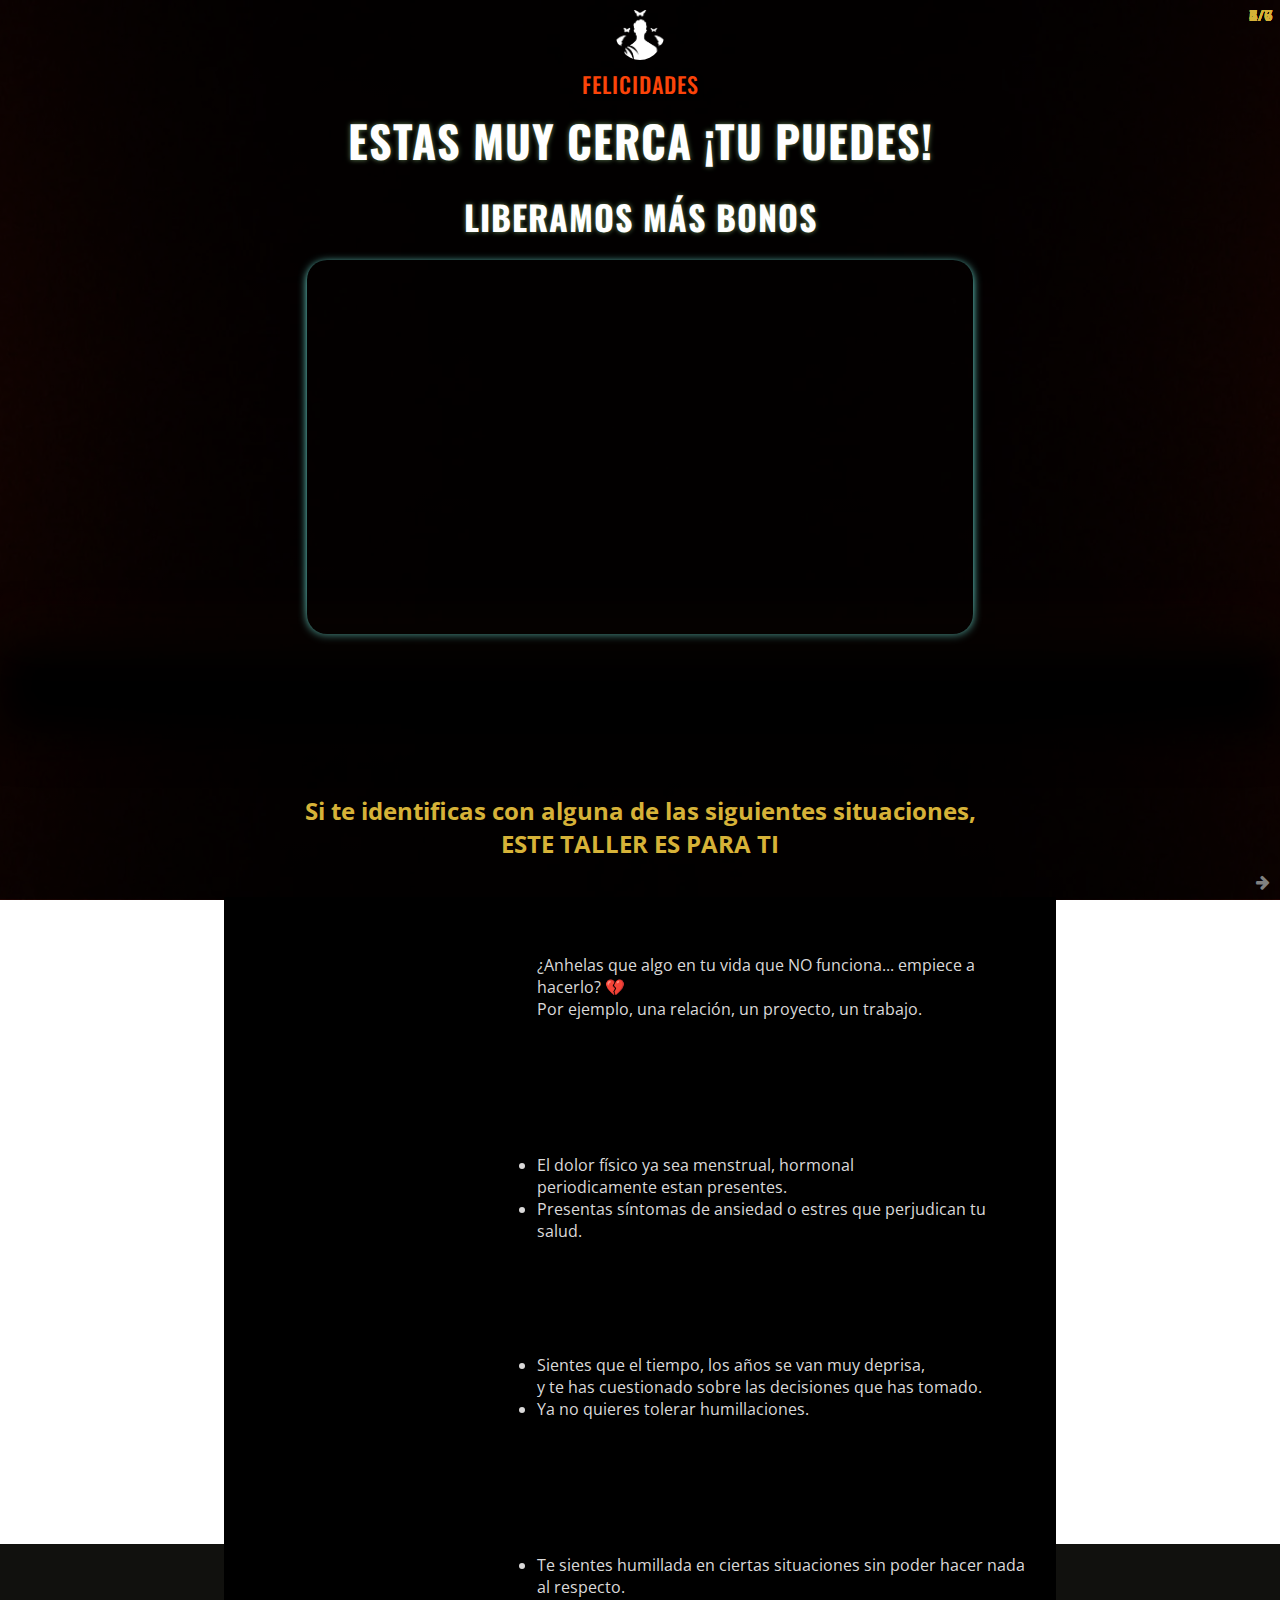
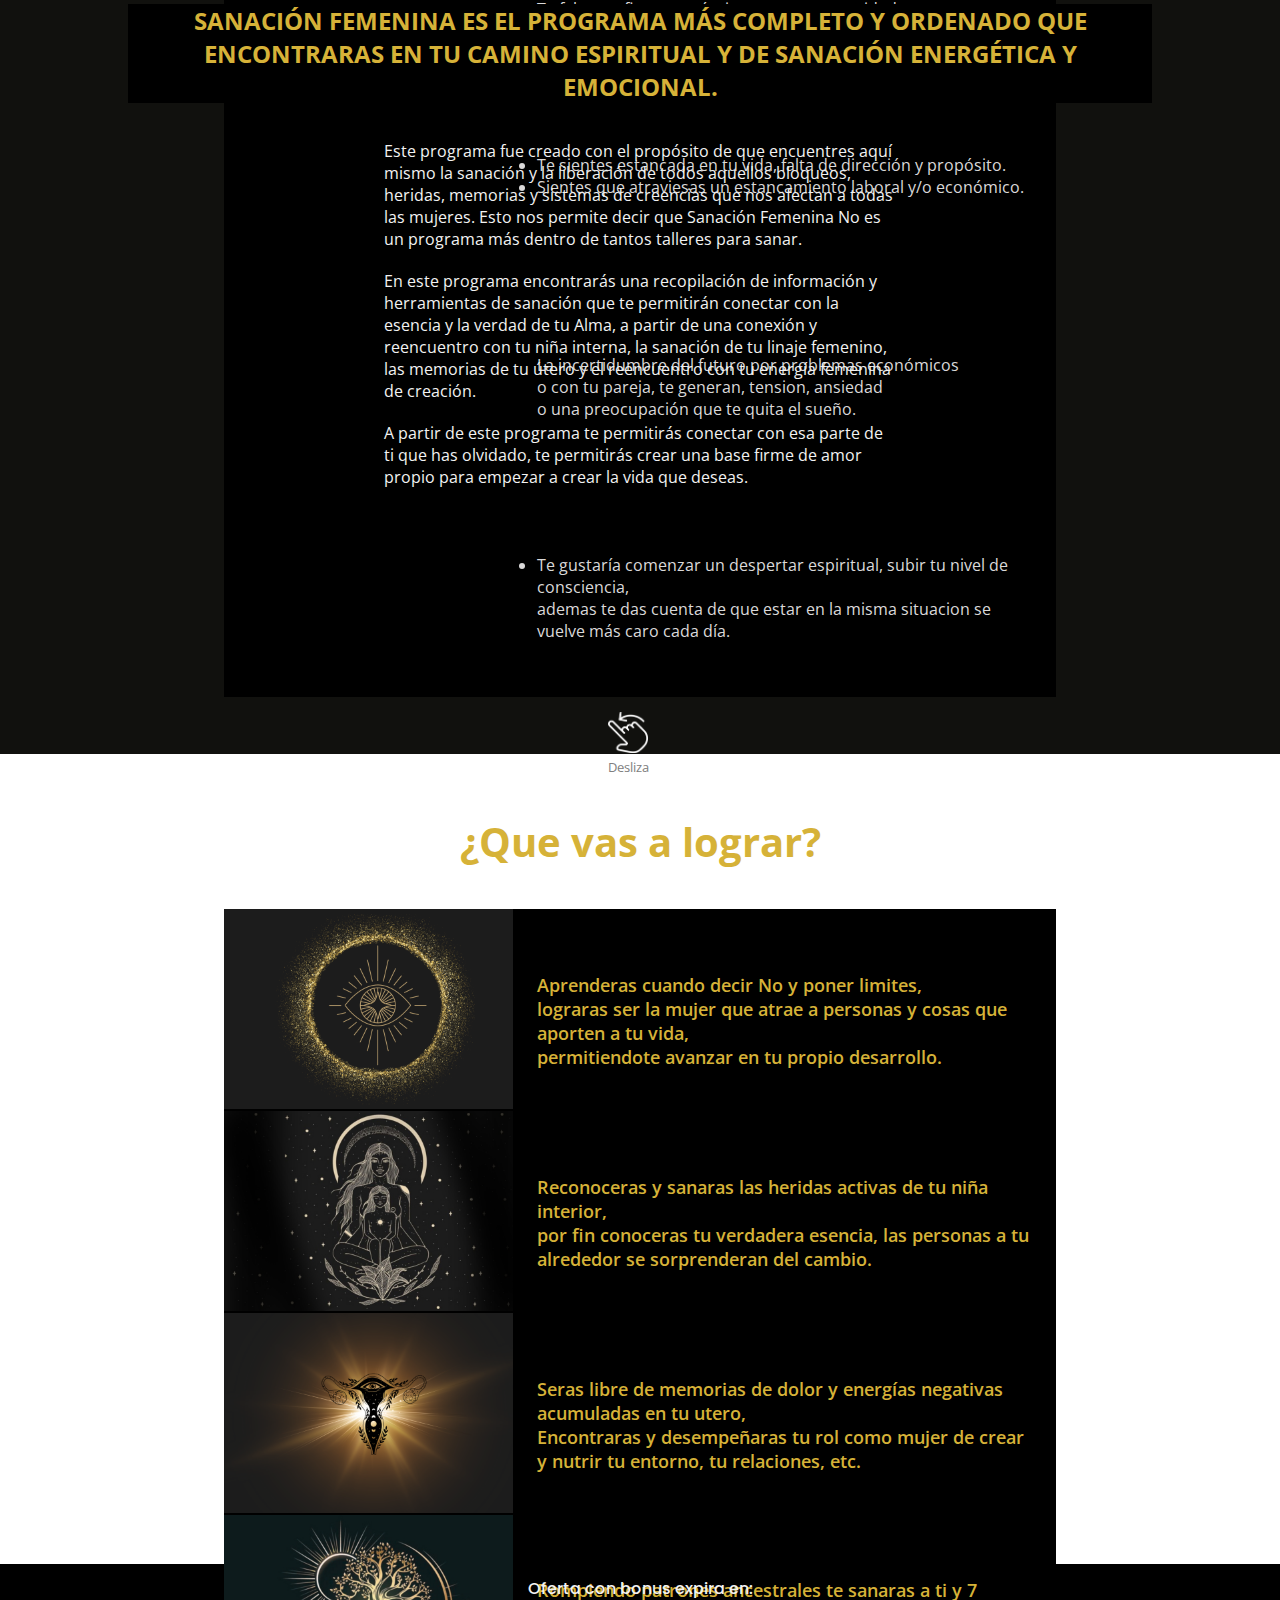
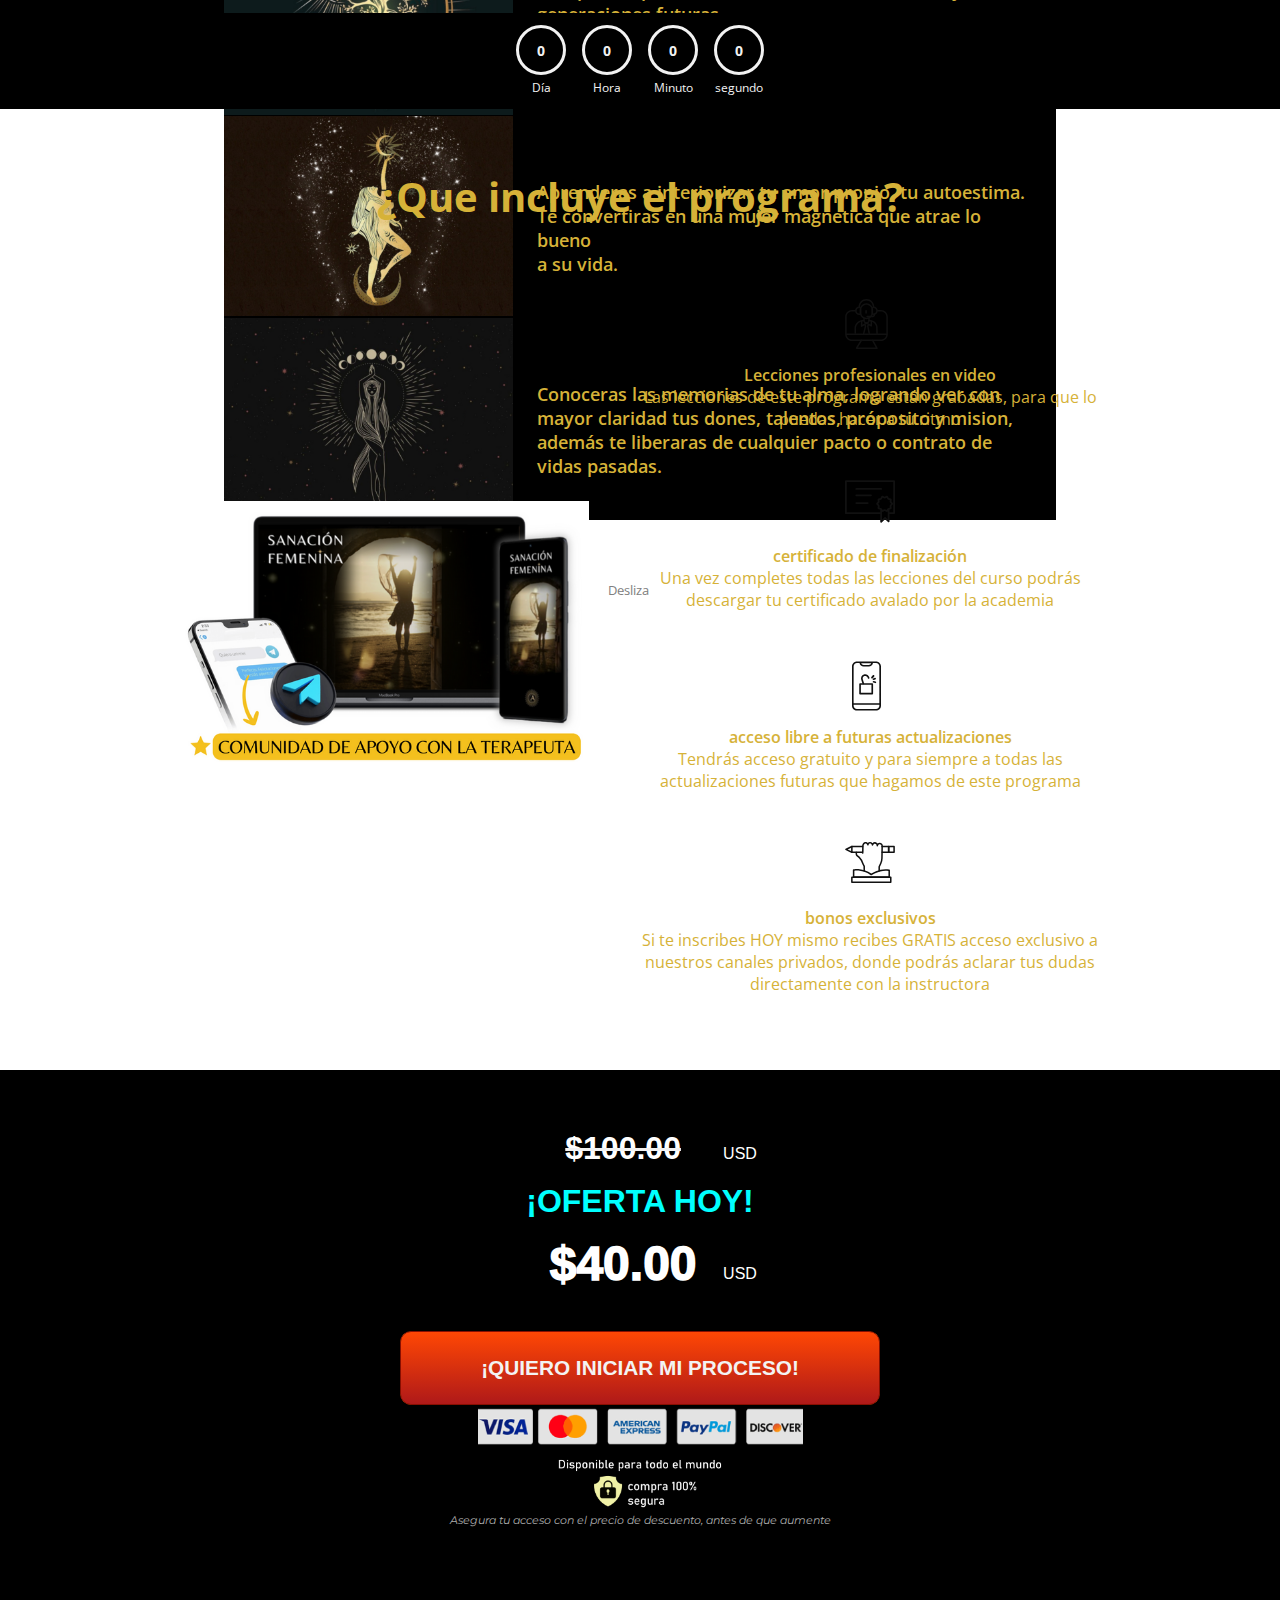
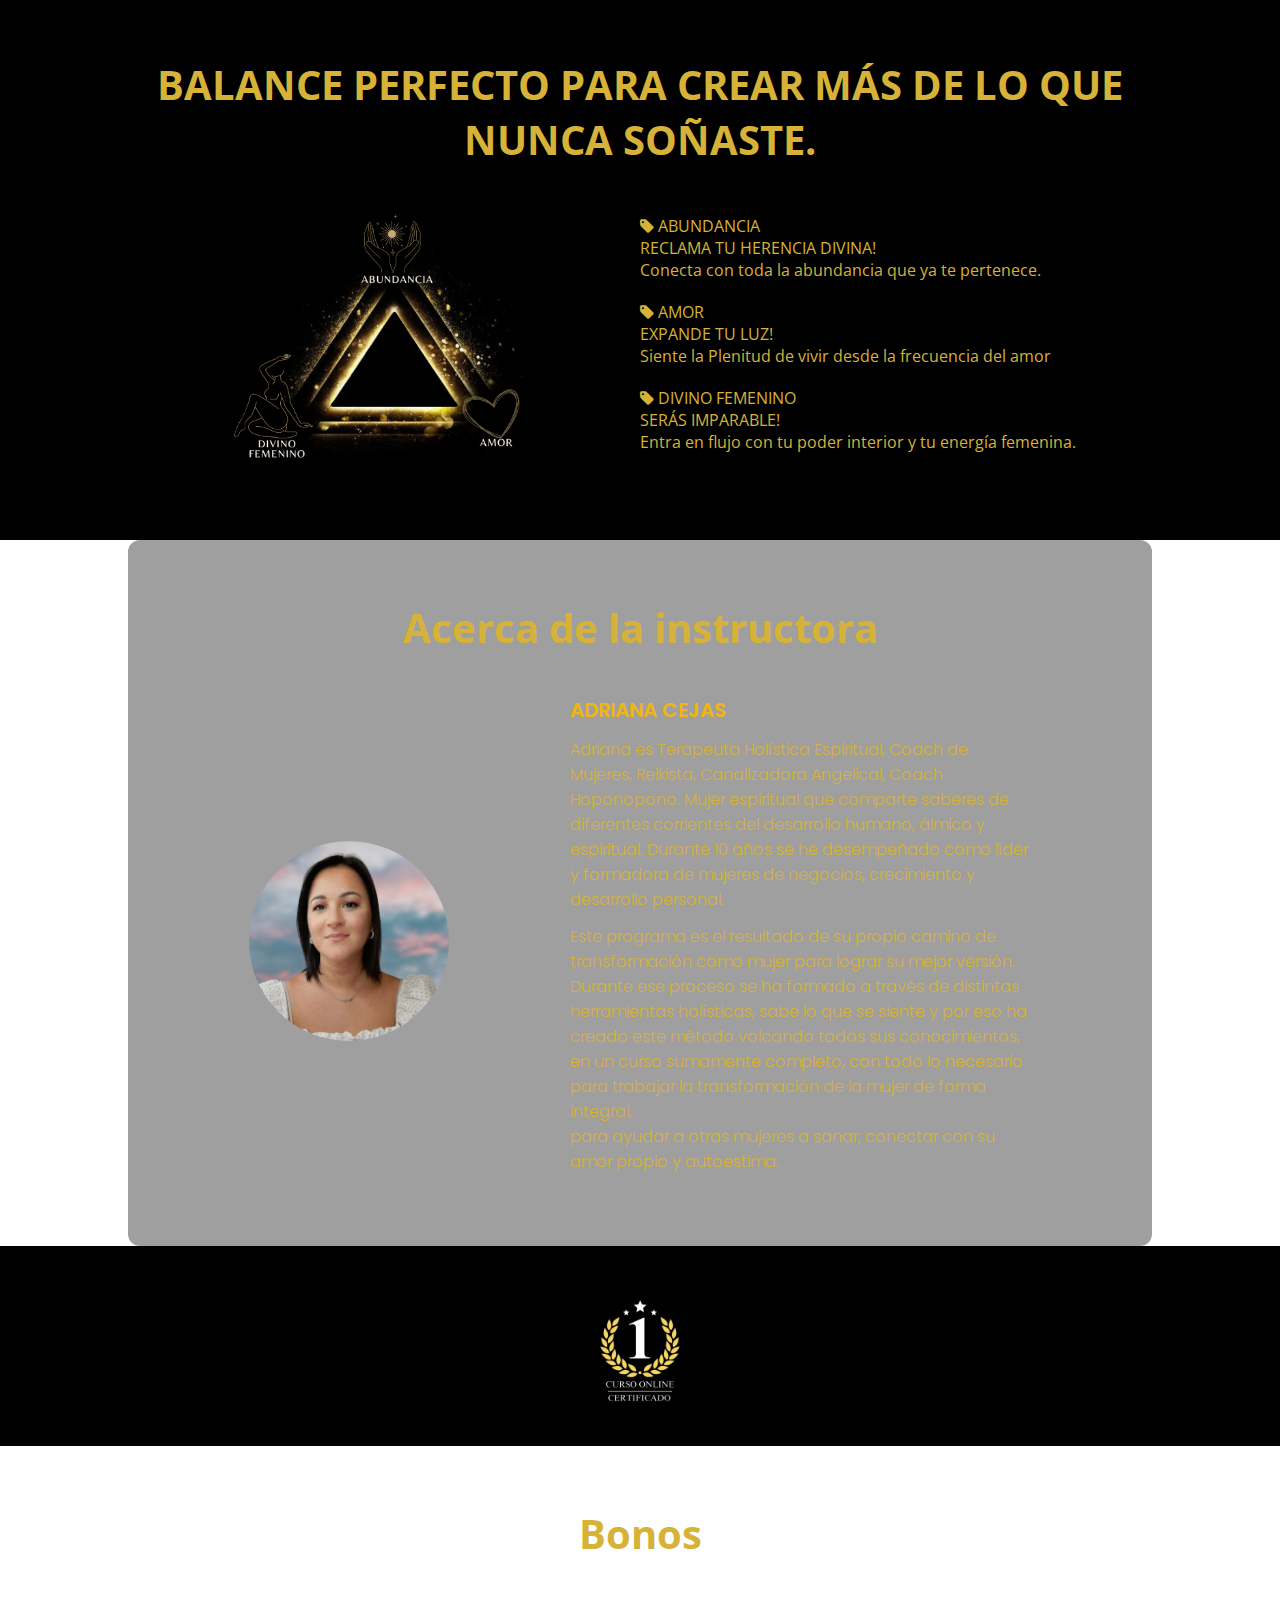
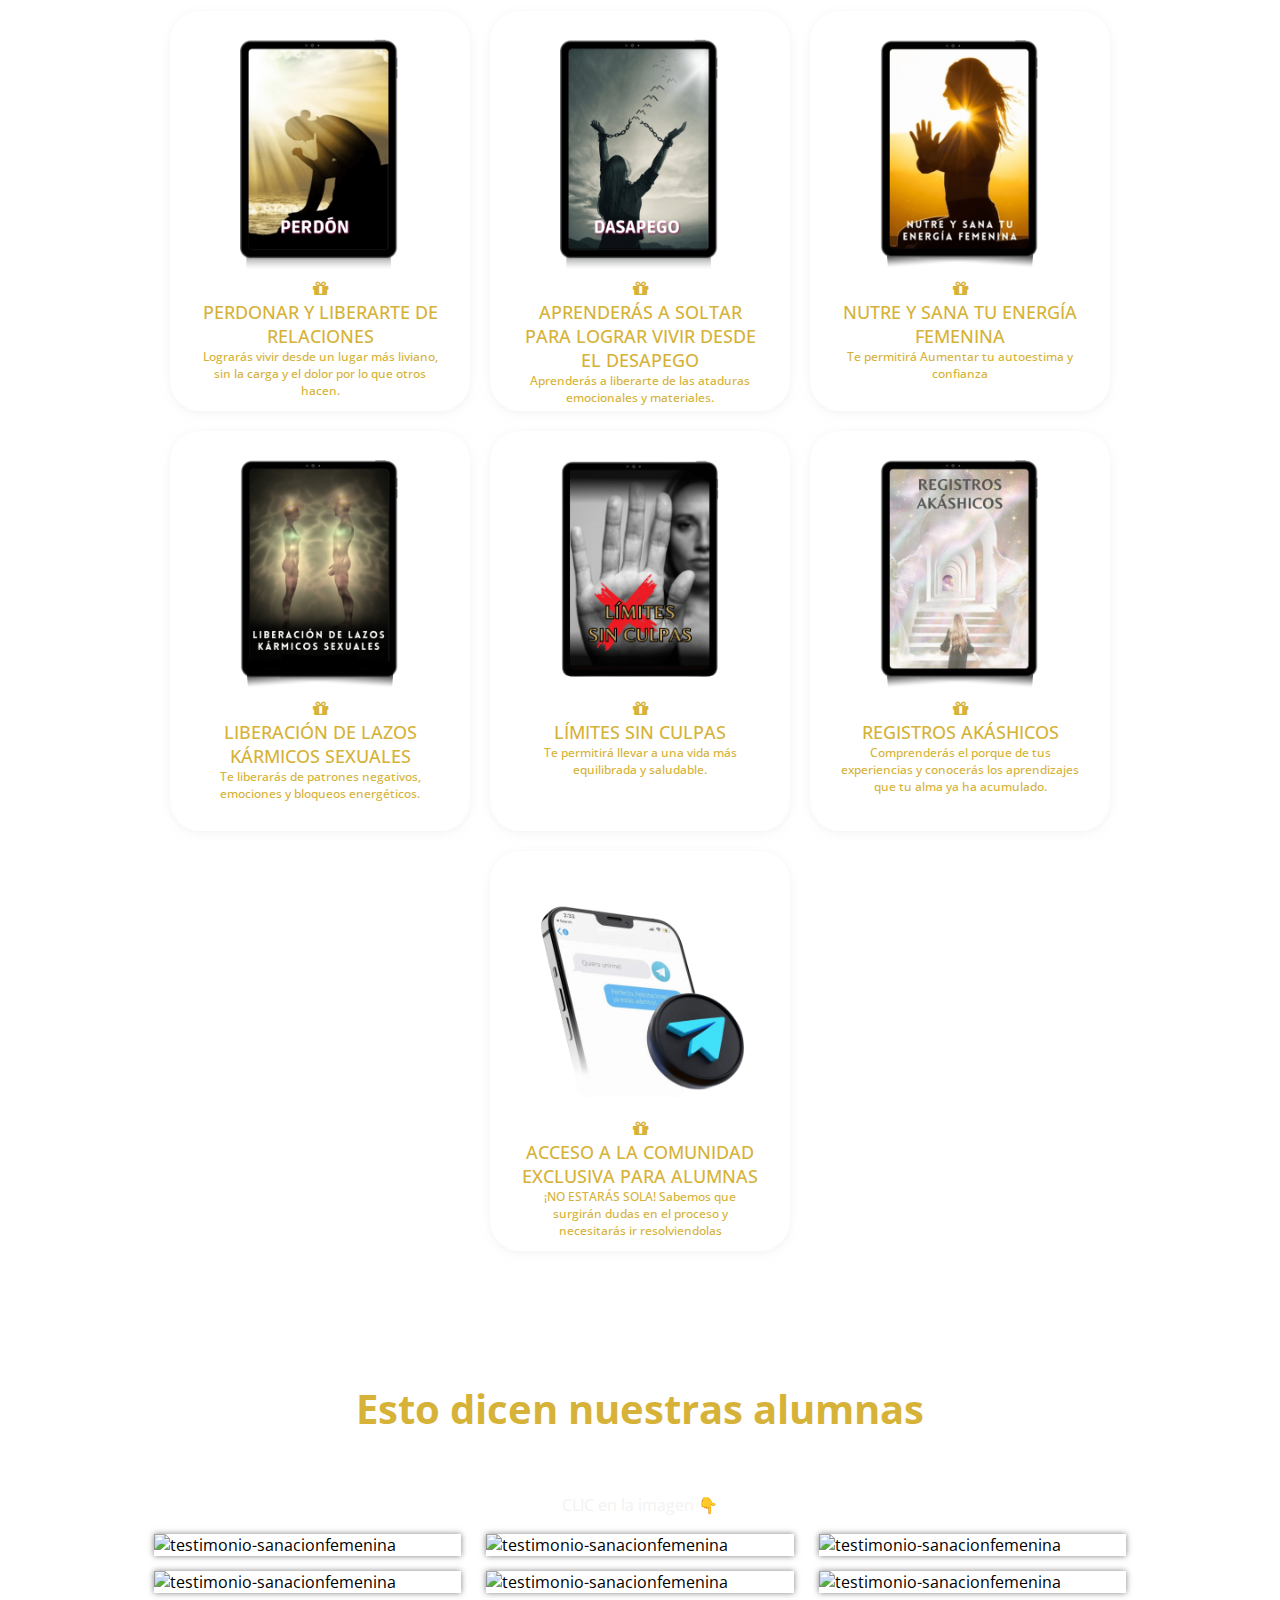
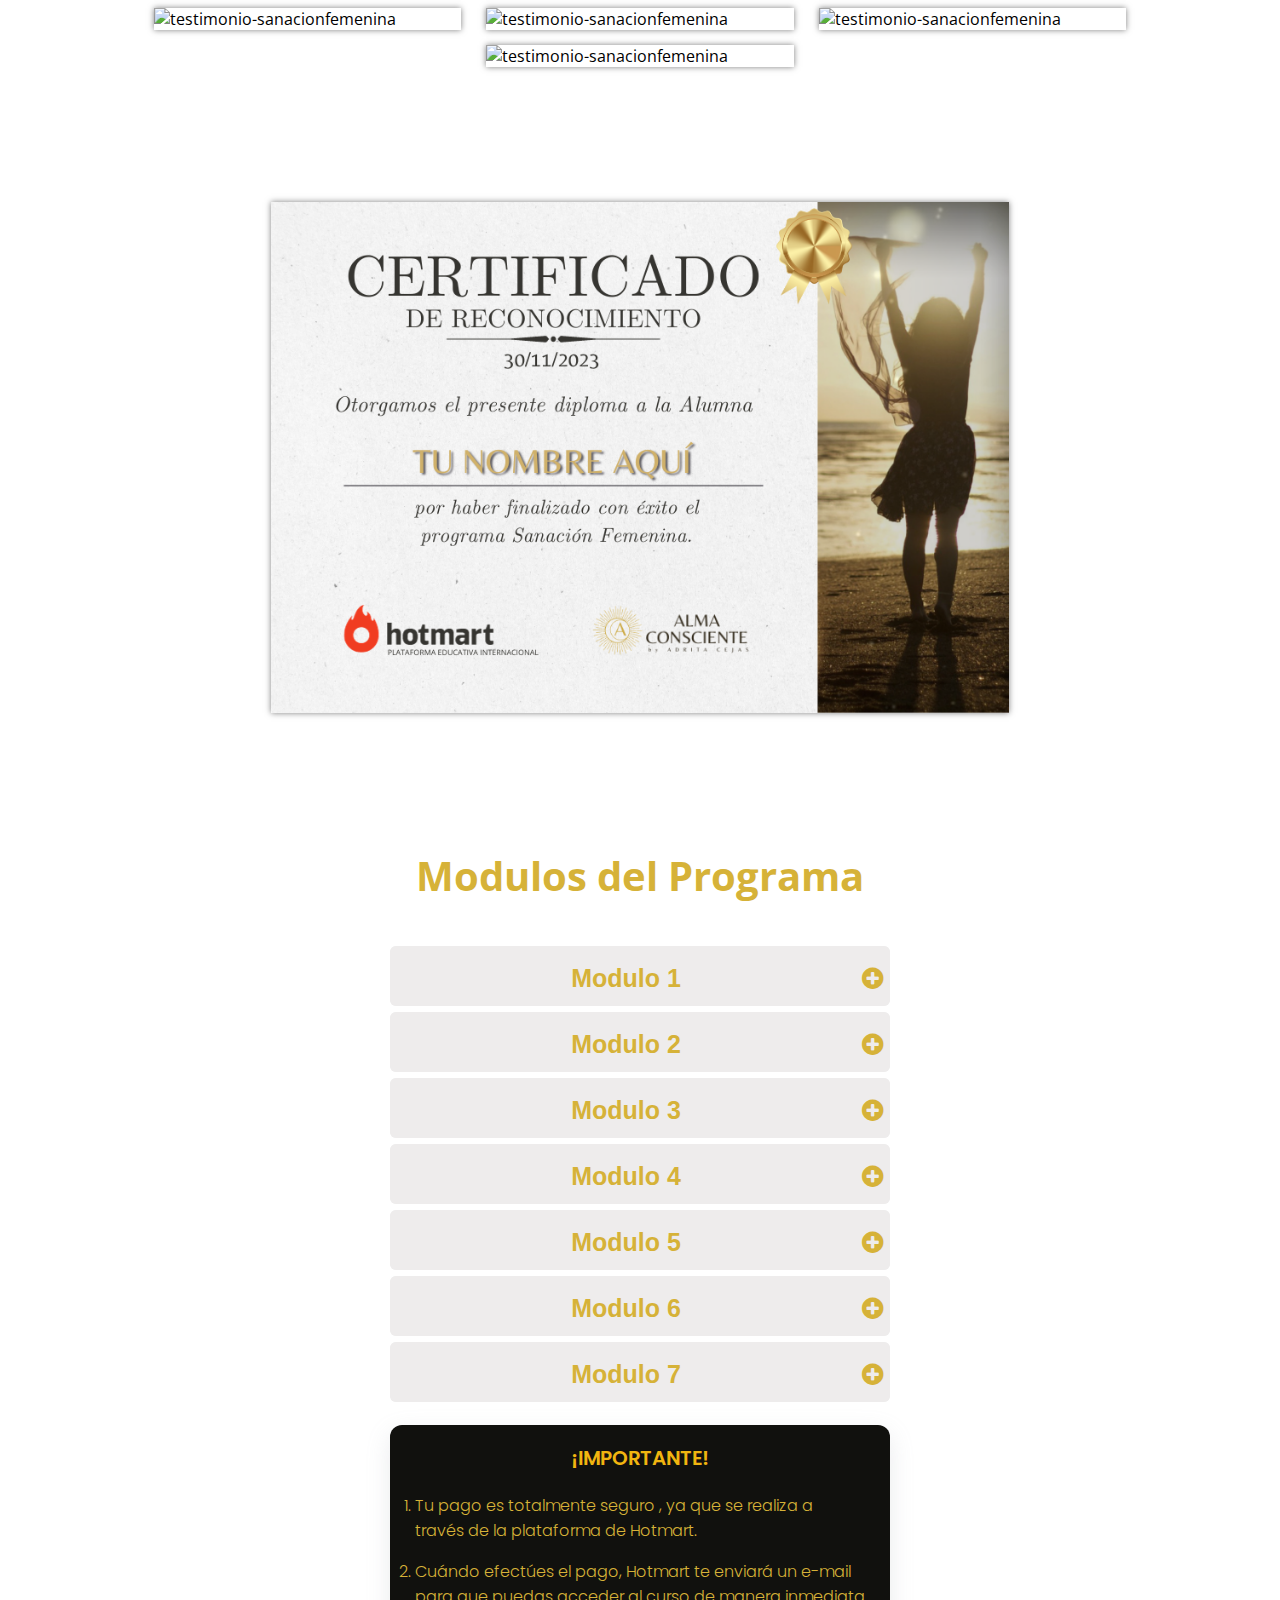
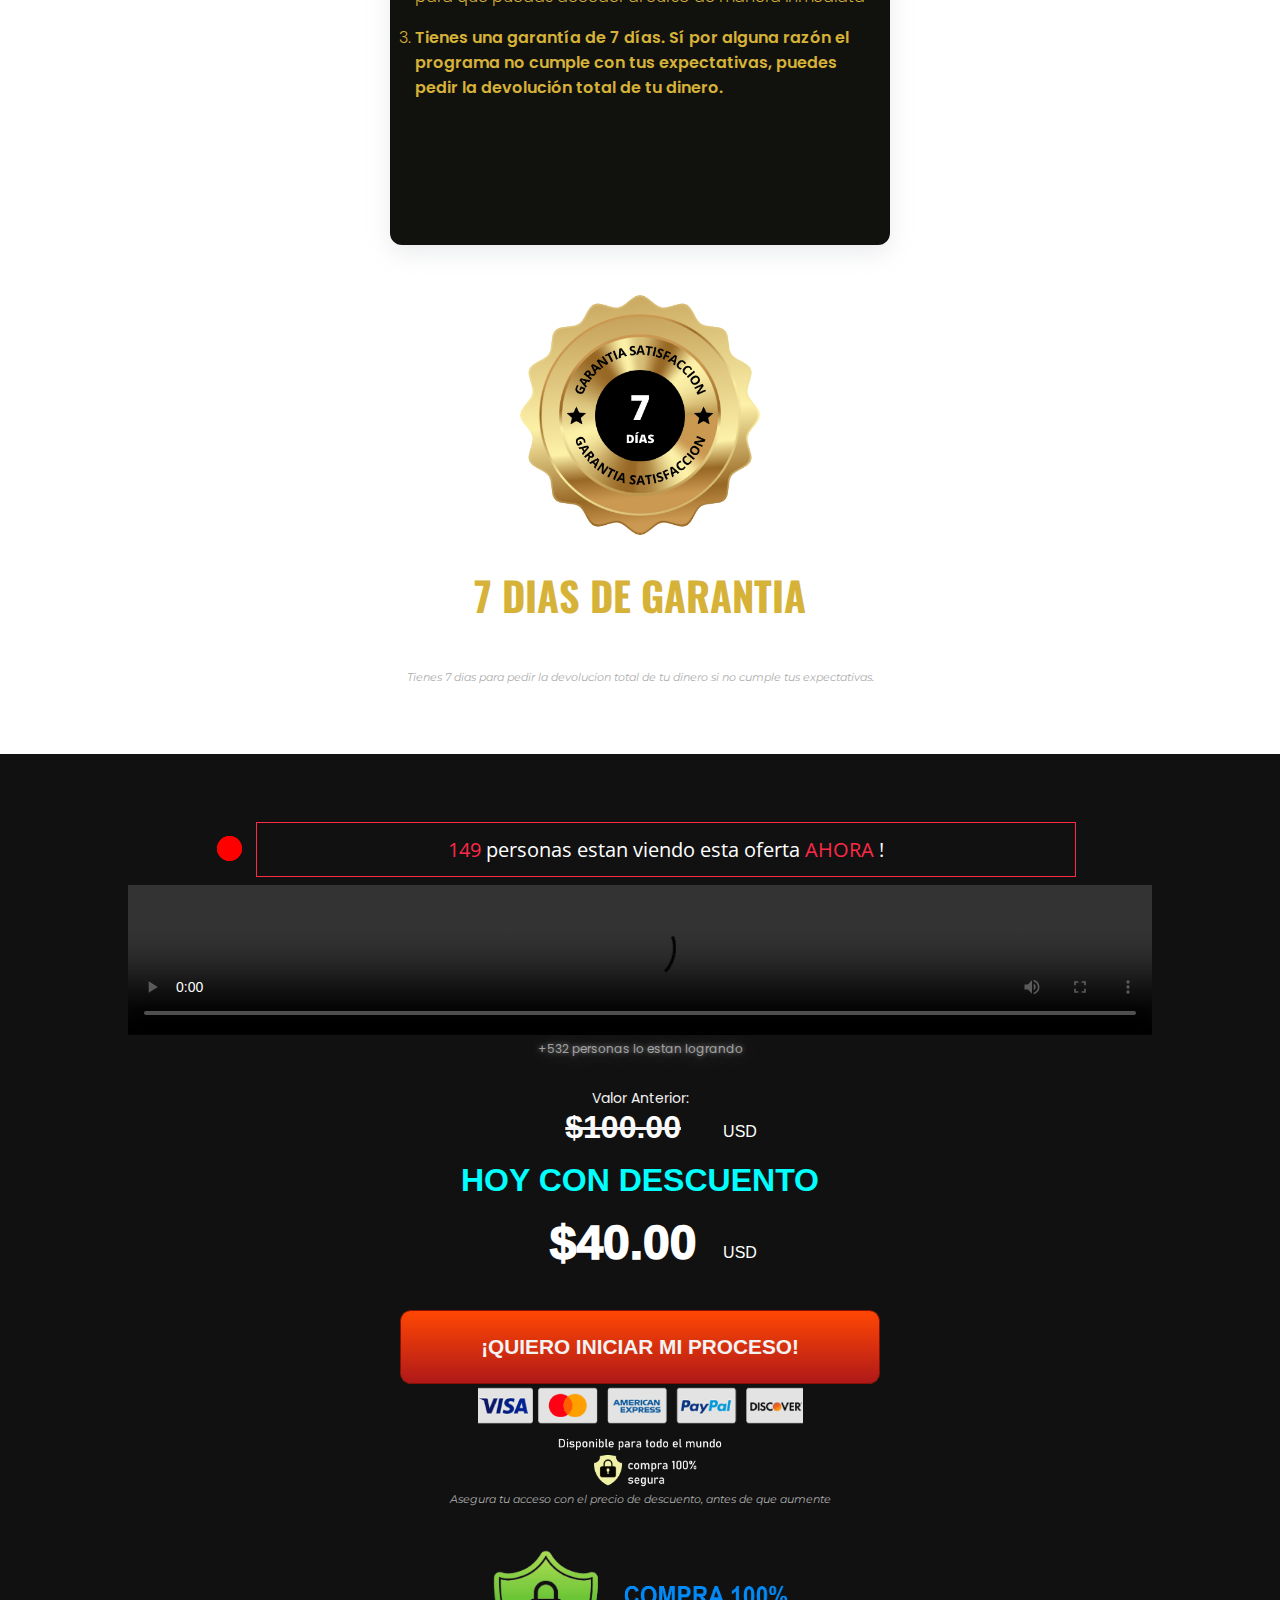
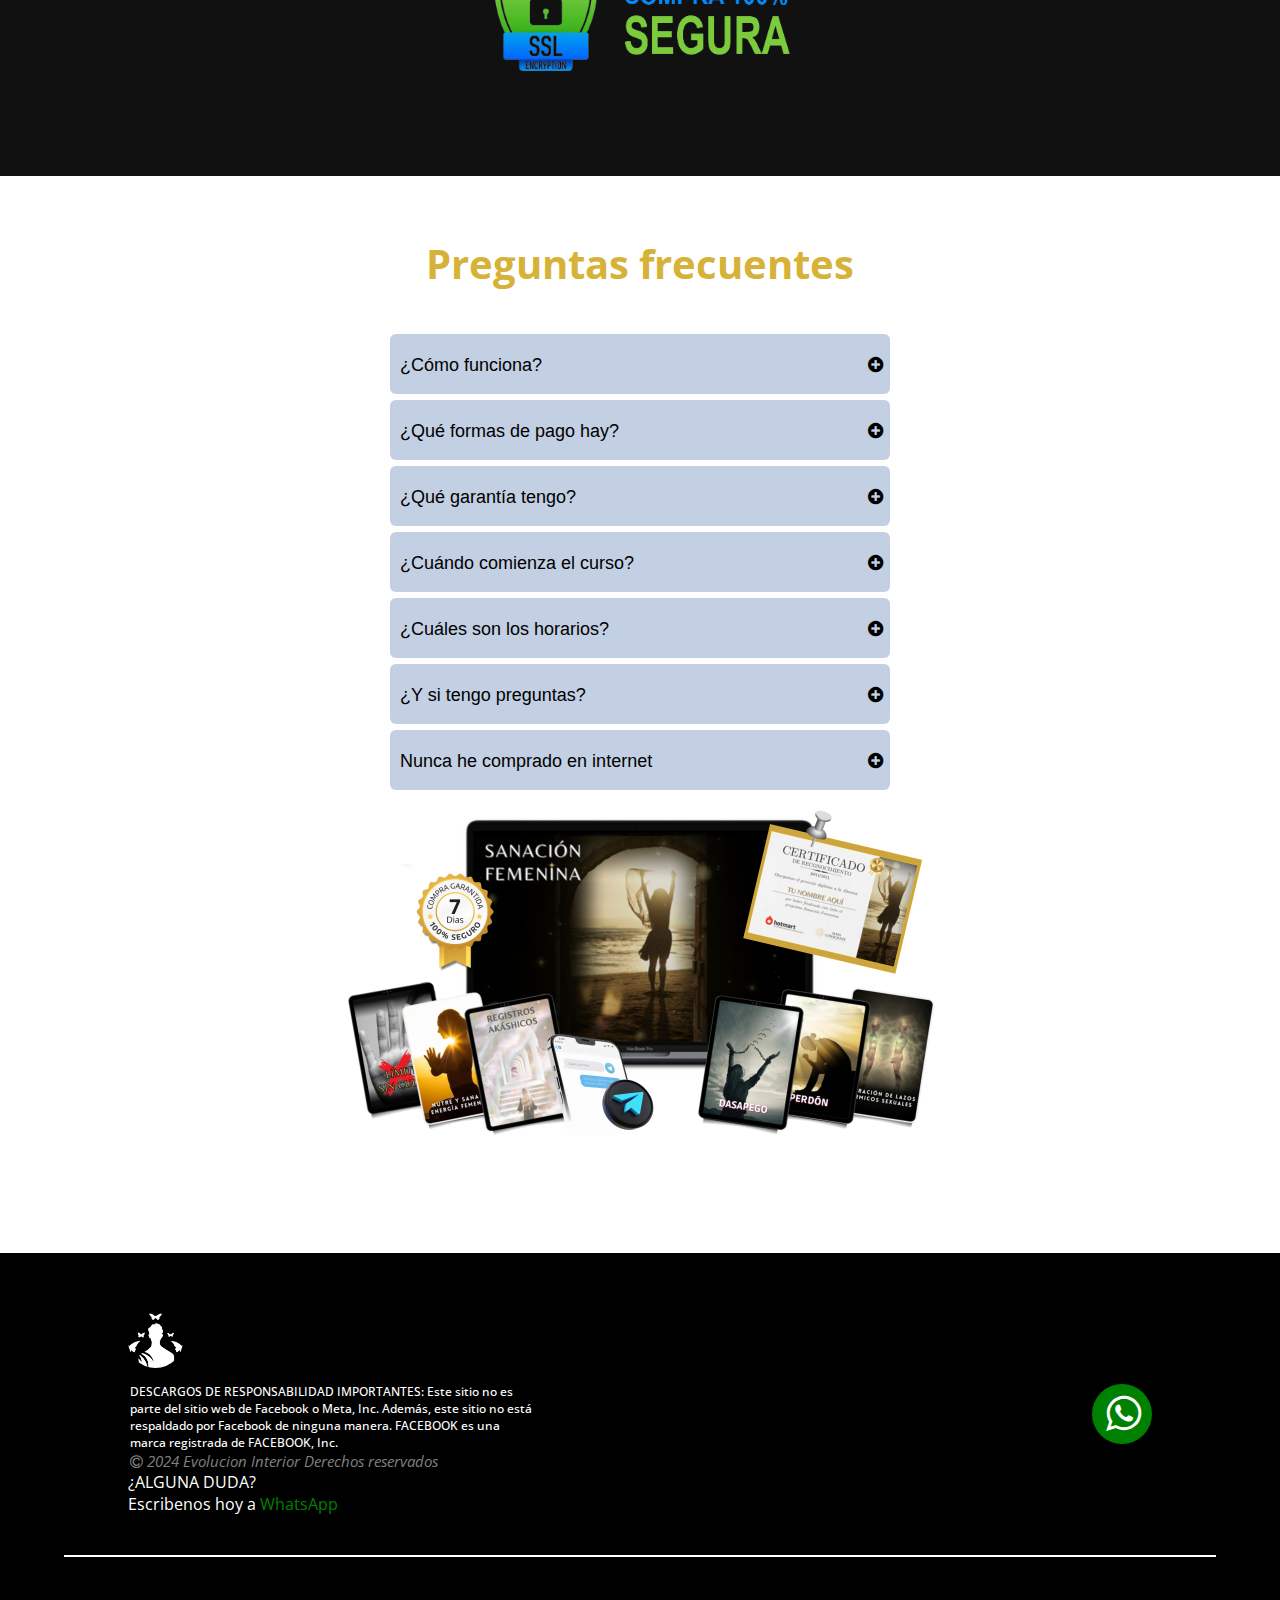
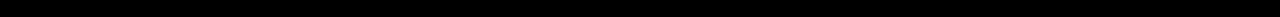
==== informacion.html @ 40a5d636 "nueva pagina" ====
<!DOCTYPE html>
<html lang="en">
<head>
    <meta charset="UTF-8">
    <meta http-equiv="X-UA-Compatible" content="IE=edge">
    <meta name="viewport" content="width=device-width, initial-scale=1.0">
    <link rel="shortcut icon" href="img/logoev.png">
    <link rel="stylesheet" href="style.css">
    <!-- Google Tag Manager -->
    <script>(function(w,d,s,l,i){w[l]=w[l]||[];w[l].push({'gtm.start':
        new Date().getTime(),event:'gtm.js'});var f=d.getElementsByTagName(s)[0],
        j=d.createElement(s),dl=l!='dataLayer'?'&l='+l:'';j.async=true;j.src=
        'https://www.googletagmanager.com/gtm.js?id='+i+dl;f.parentNode.insertBefore(j,f);
        })(window,document,'script','dataLayer','GTM-52MQLSC');</script>
    <!-- End Google Tag Manager -->
    <!-- SWIPEJS LIBRARY FOR SLIDER-->
    <!--  -->
    <script>
        fbq('track', 'Subscribe', {
          value: 40,
          currency: 'dolares',
        });
      </script>
    <link rel="preconnect" href="https://fonts.googleapis.com">
    <link rel="preconnect" href="https://fonts.gstatic.com" crossorigin>
    <link href="https://fonts.googleapis.com/css2?family=Montserrat:wght@100;300&family=Open+Sans:ital,wght@0,300;0,400;1,400&display=swap" rel="stylesheet"> 
    <link href="https://fonts.googleapis.com/css2?family=Oswald:wght@200..700&display=swap" rel="stylesheet">
    <!--  -->
    <link rel="stylesheet" href="css/font-awesome.min.css">
    <link href="https://fonts.googleapis.com/css2?family=Montserrat:ital,wght@0,400;0,600;1,400&display=swap" rel="stylesheet">
    <link href="iconos.css" rel="stylesheet">
    <link href="https://fonts.googleapis.com/css2?family=Poppins:ital,wght@0,200;0,300;1,100;1,400&display=swap" rel="stylesheet">
    <meta name="facebook-domain-verification" content="xcxwv2uqqr09jsixkvppn39a0lnumo" />
    
<title>Sanacion Femenina</title>
</head>
<body>
    <!-- Google Tag Manager (noscript) -->
    <noscript><iframe src="https://www.googletagmanager.com/ns.html?id=GTM-52MQLSC"
        height="0" width="0" style="display:none;visibility:hidden"></iframe></noscript>
    <!-- End Google Tag Manager (noscript) -->
    <section class="video-section" id="video" >
        <div class="contenedor-video">
            <div class="marca-empresa">
                <img src="img/logosimpleblancoevolucion.png" alt="logo">
            </div>
            <div class="encabezado">
                <h2>
                    Felicidades
                </h2>
                <h3>
                    Estas muy cerca ¡Tu puedes! <br> <h4>liberamos más bonos</h4> 
                </h3>
            </div>
            <div class="video-conteiner">                   
                <script src="https://fast.wistia.com/embed/medias/r7wipqzo2b.jsonp" async></script><script src="https://fast.wistia.com/assets/external/E-v1.js" async></script><div class="wistia_responsive_padding" style="padding:56.25% 0 0 0;position:relative;"><div class="wistia_responsive_wrapper" style="height:100%;left:0;position:absolute;top:0;width:100%;"><div class="wistia_embed wistia_async_r7wipqzo2b seo=true videoFoam=true" style="height:100%;position:relative;width:100%"><div class="wistia_swatch" style="height:100%;left:0;opacity:0;overflow:hidden;position:absolute;top:0;transition:opacity 200ms;width:100%;"><img src="https://fast.wistia.com/embed/medias/r7wipqzo2b/swatch" style="filter:blur(5px);height:100%;object-fit:contain;width:100%;" alt="" aria-hidden="true" onload="this.parentNode.style.opacity=1;" /></div></div></div></div>

            </div>
            
            <!-- <div class="contenedor-oferta">
                <div class="button-box-oferta">
                    <a href="https://go.hotmart.com/F91208209H?ap=b74d" class="button-call" target="_blank"><p>¡Quiero Acceder! </p></a>
                    
                    
                </div>
                
                <p class="confirmation-text-3"><em class="italic-text-2">Asegura tu acceso con el precio de descuento, antes de que aumente</em></p>
            </div> -->
        </div>
        <div class="post-video-section">
            <div class="barra-up"></div>
            <div class="barra-down"></div>
        </div>      
    </section>
    <main>
        
        <!-- <section class="perfil-cliente-section" id="avatar-perfil" style="background-color: #0e0f11; box-shadow: rgba(0, 0, 0, 0.05) 0px 6px 24px 0px, rgba(0, 0, 0, 0.08) 0px 0px 0px 1px; "> -->
        <section class="perfil-cliente-section" id="avatar-perfil" >
            <div class="contenedor" >
                
                <div class="contenedor-servicio" >
                    <h2 class="seccion-titulo-instruccion">Si te identificas con alguna de las siguientes situaciones, <br>ESTE TALLER ES PARA TI</h2>
                    <div class="contenedor-swiper-cards" id="contenedor-swiper">
                        <swiper-container class="mySwiper-cards" init="false" grab-cursor="true">
                            <swiper-slide class="slide-cards">
                               
                                <figure class="perfil-img1-container perfil-img-container">
                                    
                                </figure>
                               
                               <!-- <img src="img/person1.jpg" alt="frustacion,presion" /> -->
                                <div class="contenido-texto">
                                    <article>
                                        ¿Anhelas que algo en tu vida que NO funciona... empiece a hacerlo? 💔 <br> Por ejemplo, una relación, un proyecto, un trabajo.
                                    </article>
                                    <div class="indicacionflecha">
                                        <!-- <p>Ver más</p> -->
                                    <i class="fa fa-arrow-right " aria-hidden="true"></i>
                                    </div>
                                </div>
                            </swiper-slide>
                            
                            <swiper-slide class="slide-cards">
                                
                                <figure class="perfil-img2-container perfil-img-container">
                                    <!-- <img src="img/person3.jpg" alt="persona decaida" /> -->
                                </figure>
                                
                                <div class="contenido-texto">
                                    <article>
                                        <ul>
                                            <li>El dolor físico ya sea menstrual, hormonal <br>
                                                periodicamente estan presentes.</li>
                                                   
                                             <li> Presentas síntomas de ansiedad o estres que perjudican tu salud.</li>
                                        </ul>
                                        
                                    </article>
                                </div>
                         
                            </swiper-slide>
                            <swiper-slide class="slide-cards">
                                
                                
                                        <figure class="perfil-img3-container perfil-img-container">
                                            <!-- <img src="img/person2-min.jpg" alt="discusion" /> -->
                                          </figure>
                                    
                                    <div class="contenido-texto">
                                        <article>
                                            <ul>
                                                <li>Sientes que el tiempo, los años se van muy deprisa, <br>
                                                    y te has cuestionado sobre las decisiones que has tomado. <br></li>
    
                                                
                                                <li>Ya no quieres tolerar humillaciones.</li>
                                            </ul>


                                        </article>
                                    </div>
                                
                            </swiper-slide>
                            <swiper-slide class="slide-cards">
                                
                                   
                                        <figure  class="perfil-img4-container perfil-img-container">
                                            <!-- <img src="img/person4.jpg" alt="persona con poca estabilidad emocional" /> -->
                                        </figure>
                                    
                                    <div class="contenido-texto">
                                        <article>
                                            <ul>
                                                <li>Te sientes humillada en ciertas situaciones sin poder hacer nada al respecto.</li>
                                                <li>Te falta confianza en tí misma y en tu capacidad para tomar decisiones importantes</li>
                                            </ul>
                                        </article>
                                    </div>
                                
                            </swiper-slide>
                            <swiper-slide class="slide-cards">
                                
                                
                                    <figure  class="perfil-img5-container perfil-img-container">
                                        <!-- <img src="img/person3.jpg" alt="persona desanimada" /> -->
                                      </figure>
                                
                                <div class="contenido-texto">
                                    <article>
                                        <ul>
                                            <li>Te sientes estancada en tu vida, falta de dirección y propósito.</li>
                                            <li>Sientes que atraviesas un estancamiento laboral y/o económico.</li>
                                            
                                        </ul>
                                    </article>
                                </div>
                                
                            </swiper-slide>
                            <swiper-slide class="slide-cards">
                                
                                
                                    <figure class="perfil-img6-container perfil-img-container">
                                        <!-- <img src="img/person4.jpg" alt="persona desanimada" /> -->
                                      </figure>
                                
                                <div class="contenido-texto">
                                    <article>
                                        La incertidumbre del futuro por problemas económicos<br>
                                        o con tu pareja, te generan, tension, ansiedad <br>
                                        o una preocupación que te quita el sueño.
                                    </article>
                                </div>
                               
                            </swiper-slide>
                            <swiper-slide class="slide-cards">
                                
                                   
                                <figure  class="perfil-img4-container perfil-img-container">
                                    <!-- <img src="img/person4.jpg" alt="persona con poca estabilidad emocional" /> -->
                                </figure>
                            
                            <div class="contenido-texto">
                                <article>
                                    <ul>
                                        <li>Te gustaría comenzar un despertar espiritual, subir tu nivel de consciencia, <br>
                                            ademas te das cuenta de que estar en la misma situacion se vuelve más caro cada día.</li>
                                        
                                    </ul>
                                </article>
                            </div>
                        
                    </swiper-slide>
                            
                            
                            
                        </swiper-container>
                       
                        <div class="container-hand">
                            <div class="handswipe">
                            
                                <img src="img/swipewhite.png" />
                            </div>
                            <h2 style="font-size: .8rem; color: gray;">Desliza</h2>
                        </div>
                </div>
                <!-- <div class="contenedor-servicio">
                    <div class=" lista-perfil">
                        <h2 class="">Considera tambien, <span style="color: #f1b510;">Sí</span></h2>
                        <ul>
                            <li>Tienes una severa depresión o baja autoestima.</li>
                            <li>Luego de estallar en ira, sientes remordimiento y arrepentimiento por lo que dijiste o hiciste.</li>
                            <li>No puedes dormir bien, tienes estres y ansiedad.</li>
                            <li>Tus conversaciones son negativas.</li>
                        </ul>
                        
                    </div>
                </div> -->
        </section>
    </section>
    <section class="perfil-cliente-section de-que-trata-el-curso" id="avatar-perfil" >
        <div class="contenedor">
            <div class="contenedor-servicio" >
                <div class="enunciado-perfil">
                    <h2 class="seccion-titulo-instruccion" style="background-color: #000;"> SANACIÓN FEMENINA ES EL PROGRAMA MÁS COMPLETO Y ORDENADO QUE ENCONTRARAS EN TU CAMINO ESPIRITUAL Y DE SANACIÓN ENERGÉTICA Y EMOCIONAL.</h2>
                </div>
                <div class="enunciado-perfil" >
                    <div class="checklist-servicio-perfil">
                        <div class="service">
                            
                            <p id="enunciado-lista"> 
                                Este programa fue creado con el propósito de que encuentres aquí mismo la sanación y la liberación de todos aquellos bloqueos, heridas, memorias y sistemas de creencias que nos afectan a todas las mujeres. Esto nos permite decir que Sanación Femenina No es un programa más dentro de tantos talleres para sanar.                            </p>
                        </div>
                        <div class="service">
                           
                            <p id="enunciado-lista"> 
                                En este programa encontrarás una recopilación de información y herramientas de sanación que te permitirán conectar con la esencia y la verdad de tu Alma, a partir de una conexión y reencuentro con tu niña interna, la sanación de tu linaje femenino, las memorias de tu útero y el reencuentro con tu energía femenina de creación. 
                            </p>
                        </div>
                        <div class="service">
                           
                            <p id="enunciado-lista"> 
                                A partir de este programa te permitirás conectar con esa parte de ti que has olvidado, te permitirás crear una base firme de amor propio para empezar a crear la vida que deseas.                            </p>
                        </div>
                        
                    </div>
                    
                </div>
                
                
                
            </div>
            
        </div>
   </section>
        <section class="logros-section" id="logros" >
            <div class="contenedor">
                <h2 class="subtitulo">¿Que vas a lograr?</h2>
                <!-- <h4 class="label">Te gustaría iniciarte de forma profesional en la decoracion de fresas con chocolates?</h4> -->
                <div class="contenedor-servicio" >
                    
                    <div class="contenedor-swiper-cards" id="contenedor-swiper">
                        <swiper-container init="false" class="mySwiper-lograras">
                            <swiper-slide class="slide-logro">
                                
                                    <figure class="perfil-img-container logro-img1-container">
                                        <!-- <img src="img/personlogrobg.jpg" alt="persona animada" /> -->
                                    </figure>
                                
                                <div class="contenido-texto">
                                    <article>
                                        
                                        <h3 class="n-service">
                                        <!-- </span>¿Te has preguntado porque hay personas que no se rinden?</h3> -->
                                        Aprenderas cuando decir No y poner limites, <br>lograras ser la mujer que atrae a
                                        personas y cosas que aporten a tu vida, <br>permitiendote avanzar en tu propio desarrollo.</h3>
                                    </article>
                                    <!-- <div class="indicacionflecha">
                                        <p>Ver más</p>
                                    <i class="fa fa-arrow-right "  aria-hidden="true"></i>
                                    </div> -->
                                    
                                </div>
                                    
                            </swiper-slide>
                            <swiper-slide class="slide-logro">
                                
                                    <figure class="perfil-img-container logro-img2-container">
                                        <!-- <img src="img/personlogro1.jpg" alt="persona animada" /> -->
                                    </figure>
                                
                                <div class="contenido-texto">
                                    <article>
                                        <h3 class="n-service">
                                        <!-- </span>Una vida más sana con tu cuerpo y mente</h3> -->
                                        Reconoceras y sanaras las heridas activas de tu niña interior, <br> por fin conoceras tu verdadera esencia,
                                        las personas a tu alrededor se sorprenderan del cambio.
                                    </article>
                                </div>
                                <!-- <p>2</p> -->
                            </swiper-slide>
                            <swiper-slide class="slide-logro">
                               
                                    <figure class="perfil-img-container logro-img3-container">
                                        <!-- <img src="img/personlogro3.jpg" alt="persona animada" /> -->
                                    </figure>
                                
                                <div class="contenido-texto">
                                    <article> 
                                        <h3 class="n-service">
                                        <!-- </span>Evita inconvenientes por falta de asertividad</h3> -->
                                        Seras libre de memorias de dolor y energías negativas acumuladas en tu utero, <br>
                                        Encontraras y desempeñaras tu rol como mujer de crear y nutrir tu entorno, tu relaciones, etc.
                                    </article>
                                </div>
                                <!-- <p>3</p> -->
                            </swiper-slide>
                            <swiper-slide class="slide-logro">
                               
                                    <figure class="perfil-img-container logro-img4-container">
                                        <!-- <img src="img/personlogro4-min.jpg" alt="persona animada" /> -->
                                    </figure>
                                
                                <div class="contenido-texto">
                                    <article>
                                        <h3 class="n-service">
                                        <!-- </span>Un gran secreto del éxito</h3> -->
                                        
                                        Rompiendo patrones ancestrales te sanaras a ti y 7 generaciones futuras. <br>
                                        Liberarás a tu linaje de cargas emocionales y kármicas <br>
                                        vive con mayor armonía y bienestar.
                                    </article>
                                </div>
                                <!-- <p>4</p> -->
                            </swiper-slide>
                            <swiper-slide class="slide-logro">
                               
                                    <figure class="perfil-img-container logro-img5-container">
                                        <!-- <img src="img/personlogrobg.jpg" alt="persona animada" /> -->
                                    </figure>
                                
                                <div class="contenido-texto">
                                    <article>
                                        <h3 class="n-service">
                                        <!-- </span>Enfrenta desafíos efectivamente</h3> -->
                                        Aprenderas a interiorizar tu amor propio, tu autoestima. <br>
                                        Te convertiras en una mujer magnetica que atrae lo bueno <br>
                                        a su vida.
                                    </article>
                                </div>
                                <!-- <p>5</p> -->
                            </swiper-slide>
                            <swiper-slide class="slide-logro">
                                
                                    <figure class="perfil-img-container logro-img6-container">
                                        <!-- <img src="img/personlogro1.jpg" alt="persona animada" /> -->
                                    </figure>
                                
                                <div class="contenido-texto">                                    
                                    <article>
                                        <h3 class="n-service">
                                        <!-- </span>Relaciones sanas</h3> -->
                                        <!-- CONOCERÁS LAS MEMORIAS DE TU ALMA, LOGRANDO VER CON MAYOR CLARIDAD TUS DONES, TALENTOS PROPÓSITO Y MISIÓN. Y TE LIBERARÁS  DE CUALQUIER PACTO O CONTRATO DE VIDAS PASADAS. -->
                                        Conoceras las memorias de tu alma, logrando ver con mayor claridad tus dones, talentos, próposito y mision, además te liberaras de cualquier pacto o contrato de vidas pasadas.
                                    </article>
                                </div>
                                
                            </swiper-slide>
                            
                            
                            
                        </swiper-container>
                        <div class="container-hand">
                            <div class="handswipe">
                        
                                <img src="img/swipewhite.png" alt="Desliza la imagen" />
                            </div>
                            <h2 style="font-size: .8rem; color: gray;">Desliza</h2>
                        </div>
                        
                    </div>
                    <!-- <div class="contenedor-servicio">
                        <div class=" lista-perfil">
                            <h2 class="">En Resumen, <span style="color: #f1b510;">Podrás</span></h2>
                            <ul>
                                <li>Conocerte mejor y mejorar tu autoconcepto.</li>
                                <li>Tomar el control de tu vida, controlando tus emociones y mente.</li>
                                <li>Entender tus propias emociones de donde vienen y como cambian.</li>
                                <li>Saber que hacer en situaciones complicadas y tensas.</li>
                                <li>Vivir con mayor plenitud y bienestar.</li>
                            </ul>
                            
                        </div>
                    </div> -->
                    
                </div>
            </div>
            
        </section>
        <section class="tiempo-limitado-msg">
            <h2>Oferta con bonus expira en:</h2>
        </section>
        <section class="tiempo-limitado-section ">
            <!-- <div class="anuncio">
                <h1>CUPON DE <span>DESCUENTO</span> DISPONIBLE POR TIEMPO ¡LIMITADO! </h1>
            </div> -->
            
            <div id="cuenta">
            </div>
        </section>
        <section class="beneficios-section" >
            <div class="contenedor"   >
                <h2 class="subtitulo">¿Que incluye el programa?</h2>
                <div class="contenedor-servicio">
                    <img   src="img/mockupsanacion.png" alt="sanacionfemenina-mockup">
                    <div class="checklist-servicio ">
                        <div class="img-beneficio">
                            <div class="beneficio-box">
                                <figure class="beneficio1"></figure>
                            </div>
                            <h3>Lecciones profesionales en video</h2>
                            <p >Las lecciones de este  programa están grabadas, para que lo puedas hacer a tu ritmo</p>
                        </div>
                        <div class="img-beneficio">
                            <div class="beneficio-box">
                                <figure class="beneficio2"></figure>
                            </div>
                            <h3>certificado de finalización</h3>
                            <p >Una vez completes todas las lecciones del curso podrás descargar tu certificado avalado por la academia</p>
                        </div>
                        <div class="img-beneficio">
                            <div class="beneficio-box">
                                <figure class="beneficio3"></figure>
                            </div>
                            <h3>acceso libre a futuras actualizaciones</h3>
                            <p >Tendrás acceso gratuito y para siempre a todas las actualizaciones futuras que hagamos de este programa</p>
                        </div>
                        <div class="img-beneficio">
                            <div class="beneficio-box">
                                <figure class="beneficio4"></figure>
                            </div>
                            <h3>bonos exclusivos</h3>
                            <p  >Si te inscribes HOY mismo recibes GRATIS acceso exclusivo a nuestros canales privados, donde podrás aclarar tus dudas directamente con la instructora</p>
                        </div>
                    
                </div>
            </div>
        </section>
        <section class="inscripcion-section" >
            <!-- -->
            <div class="contenedor ">
                <div class="contenedor-precios">
                    <div class="precio-alto" ><p>$100.00</p> <span>USD</span></div>
                    <div class="ofertamensaje">¡OFERTA HOY!</div>
                    <div class="precio-bajo"><p>$40.00 </p><span>USD</span></div>
                    
                </div>
               
                
                <!-- <div class="propuesta-final" style="font-size: 1.25rem; color: #fff; text-align: center; border-radius: 15px; font-weight: 500;" >
                    Aprovecha y ¡AHORRATE $60! 
                </div> -->
                <div class="contenedor-oferta">
                    <div class="button-box-oferta">
                        <a href="https://go.hotmart.com/F91208209H?ap=b74d" class="button-call" target="_blank"><p>¡Quiero iniciar MI PROCESO! </p></a>
                        
                        
                    </div>
                    <figure class="metodos-pago">
                        <img src="img/payments3.png" alt="metodos-pago">
                    </figure>
                    <p class="confirmation-text-3"><em class="italic-text-2">Asegura tu acceso con el precio de descuento, antes de que aumente</em></p>
                    
                    
            
                    
                </div>
                
            </div>
        </section>
        <section class="acerca-instructora" id="beneficios" >
            <div class="contenedor" >
                <h2 class="subtitulo">BALANCE PERFECTO PARA CREAR MÁS DE LO QUE NUNCA SOÑASTE.</h2>
                <div class="contenedor-servicio" >
                    <img src="img/triangulosanacion.png" alt="equipo colaborativo">
                    <div class="checklist-servicio">
                        <div class="service">
                            <p><i class="fa fa-tag" aria-hidden="true"></i>  
                                ABUNDANCIA <br>
                                RECLAMA TU HERENCIA DIVINA! <br>
                                Conecta con toda la abundancia que ya te pertenece.
                            </p>
                        </div>
                        <div class="service">
                            <p><i class="fa fa-tag" aria-hidden="true"></i>  
                                AMOR <br>
                                EXPANDE TU LUZ! <br>
                                Siente la Plenitud de vivir desde la frecuencia del amor
                            </p>
                        </div>
                        <div class="service">
                            <p><i class="fa fa-tag" aria-hidden="true"></i>  
                                DIVINO FEMENINO <br>
                                SERÁS IMPARABLE! <br>
                                Entra en flujo con tu poder interior y tu energía femenina.
                            </p>
                        </div>
                        
                        
                    </div>
                </div>
            </div>
        </section>
        <section class="imagen-light" >
            <img src="img/closevec.png" alt="" class="close">
            <img src="" alt="" class="agregar-imagen">
        </section>
        
        <section class="instructora-oficial">
            <div class="contenedor" style="background-color: rgba(14, 15, 17,0.4); border-radius: 12px;">  <!--centra en un 90% de pantalla-->
                <h2 class="subtitulo">Acerca de la instructora</h2>
                <div class="contenedor-servicio" >  <!--padre de los dos segmentos-->
                    <div class="contenedor-img-instructor">
                        <!-- <img src="img/candy/Caro-instructora.jpg" alt="data"> -->
                    </div>
                    <div class="checklist-servicio instructor-descripcion">
                        <article>
                            <h1>ADRIANA CEJAS </h1>
                            <p>Adriana es Terapeuta Holística Espiritual, Coach de Mujeres, Reikista, Canalizadora Angelical, Coach Hoponopono. Mujer espiritual que comparte saberes de diferentes corrientes del desarrollo humano, álmico y espiritual.
                                Durante 10 años se he desempeñado como líder y formadora de mujeres de negocios, crecimiento y desarrollo personal. <br>
                            </p>
                        </article>
                        <article>
                            <p> Este programa es el resultado de su propio camino de transformación como mujer para lograr su mejor versión. Durante ese proceso se ha formado a través de distintas herramientas holísticas, sabe lo que se siente y por eso ha creado este método volcando todos sus conocimientos, en un curso sumamente completo, con todo lo necesario para trabajar la transformación de la mujer de forma integral, <br> para ayudar a otras mujeres a sanar, conectar con su amor propio y autoestima.</p>
                        </article>
                    </div>
                </div>
            </div>
        </section>
        <section class="nuestros-alumnos-section" style="background-color: #000; ">  
            <img src="img/numberone.png" alt="numberone" class="number-one-img">
        </section>
        
        <section class="box-seguridad-conteiner">     
            <div class="contenedor">
                <div class="contenedor-seguridad-bonos"  >
                    <h2  class="subtitulo" >Bonos</h2>
                    <div class="contenedor-bonos">
                        
                            
                            
                            <div class="bono-box">
                                <div class="ribbon">
                                    <span>Regalo</span>
                                </div>
                                <div class="bono-conteiner ">
                                    <div class="bono-img">
                                        <img src="img/bono1sanacion.png" alt="ebook">
                                    </div>
                                    <div class="bono-title">
                                        <h4><i class="fa fa-gift" aria-hidden="true"></i></h4>
                                        <h4>PERDONAR Y LIBERARTE DE RELACIONES</h4>
                                        <p>  
                                            Lograrás vivir desde un lugar más liviano, sin la carga y el dolor por lo que otros hacen.
                                            
                                        </p>
                                    </div>
                                </div>
                            </div>
                            <div class="bono-box">
                                <div class="ribbon">
                                    <span>Regalo</span>
                                </div>
                                <div class="bono-conteiner ">
                                    <div class="bono-img">
                                        <img src="img/bono2sanacion.png" alt="ebook">
                                    </div>
                                    <div class="bono-title">
                                        <h4><i class="fa fa-gift" aria-hidden="true"></i></h4>
                                        <h4> APRENDERÁS A SOLTAR PARA LOGRAR VIVIR DESDE EL DESAPEGO </h4>
                                        <p>
                                            Aprenderás a liberarte de las ataduras emocionales y materiales.
                                        </p>
                                    </div>
                                </div>
                            </div>
                            <div class="bono-box">
                                <div class="ribbon">
                                    <span>Regalo</span>
                                </div>
                                <div class="bono-conteiner ">
                                    <div class="bono-img">
                                        <img src="img/bono3sanacion.png" alt="certificado finalizacion">
                                    </div>
                                    <div class="bono-title">
                                        <h4><i class="fa fa-gift" aria-hidden="true"></i></h4>
                                        <h4>NUTRE Y SANA TU ENERGÍA FEMENINA</h4>
                                        <p>Te permitirá Aumentar tu autoestima y confianza</p>
                                    </div>
                                </div>
                            </div>
                            <div class="bono-box">
                                <div class="ribbon">
                                    <span>Regalo</span>
                                </div>
                                <div class="bono-conteiner ">
                                    <div class="bono-img">
                                        <img src="img/bono4sanacion.png" alt="ebook">
                                    </div>
                                    <div class="bono-title">
                                        <h4><i class="fa fa-gift" aria-hidden="true"></i></h4>
                                        <h4> LIBERACIÓN DE LAZOS KÁRMICOS SEXUALES </h4>
                                        <p>Te liberarás de patrones negativos, emociones y bloqueos energéticos.</p>
                                    </div>
                                </div>
                            </div>
                            <div class="bono-box">
                                <div class="ribbon">
                                    <span>Regalo</span>
                                </div>
                                <div class="bono-conteiner ">
                                    <div class="bono-img">
                                        <img src="img/bono5sanacion.png" alt="ebook">
                                    </div>
                                    <div class="bono-title">
                                        <h4><i class="fa fa-gift" aria-hidden="true"></i></h4>
                                        <h4> LÍMITES SIN CULPAS</h4>
                                        <p>Te permitirá llevar a una vida más equilibrada y saludable. </p>
                                    </div>
                                </div>
                            </div>
                            <div class="bono-box">
                                <div class="ribbon">
                                    <span>Regalo</span>
                                </div>
                                <div class="bono-conteiner ">
                                    <div class="bono-img">
                                        <img src="img/bono6sanacion.png" alt="ebook">
                                    </div>
                                    <div class="bono-title">
                                        <h4><i class="fa fa-gift" aria-hidden="true"></i></h4>
                                        <h4> REGISTROS AKÁSHICOS</h4>
                                        <p>Comprenderás el porque de tus experiencias y conocerás los aprendizajes que tu alma ya ha acumulado.</p>
                                    </div>
                                </div>
                            </div>
                            <div class="bono-box">
                                <div class="ribbon">
                                    <span>Regalo</span>
                                </div>
                                <div class="bono-conteiner ">
                                    <div class="bono-img">
                                        <img src="img/bono7sanacion.png" alt="ebook">
                                    </div>
                                    <div class="bono-title">
                                        <h4><i class="fa fa-gift" aria-hidden="true"></i></h4>
                                        <h4> ACCESO A LA COMUNIDAD EXCLUSIVA PARA ALUMNAS </h4>
                                        <p>¡NO ESTARÁS SOLA! Sabemos que surgirán dudas en el proceso y necesitarás ir resolviendolas</p>
                                    </div>
                                </div>
                            </div>
                            
                            
                    </div>
                    
                </div>   
                
                
            </div>
        </section>
        
        <section class="gallery" id="progress-bar-box-test">
            <div class="contenedor" >
                <h2 class="subtitulo">Esto dicen  nuestras alumnas</h2>
                <p class="" style="padding: 18px; text-align: center; color:#f2f2f2;" >CLIC en la imagen 👇</p>
                <div class="contenedor-galeria">
                    <img src="https://raw.githubusercontent.com/construyetufuturo/sanacionfemenina/master/img/testimoniosanacion/photo_2022-10-17_19-29-16.jpg" alt="testimonio-sanacionfemenina" class="img-galeria">
                    <img src="https://raw.githubusercontent.com/construyetufuturo/sanacionfemenina/master/img/testimoniosanacion/photo_2022-10-17_19-29-19.jpg" alt="testimonio-sanacionfemenina" class="img-galeria">
                    <img src="https://raw.githubusercontent.com/construyetufuturo/sanacionfemenina/master/img/testimoniosanacion/photo_2022-10-18_10-19-11.jpg" alt="testimonio-sanacionfemenina" class="img-galeria">
                    <img src="https://raw.githubusercontent.com/construyetufuturo/sanacionfemenina/master/img/testimoniosanacion/photo_2022-10-18_10-19-14.jpg" alt="testimonio-sanacionfemenina" class="img-galeria">
                    <img src="https://raw.githubusercontent.com/construyetufuturo/sanacionfemenina/master/img/testimoniosanacion/photo_2022-10-18_10-19-17.jpg" alt="testimonio-sanacionfemenina" class="img-galeria">
                    <img src="https://raw.githubusercontent.com/construyetufuturo/sanacionfemenina/master/img/testimoniosanacion/photo_2022-10-18_10-20-34.jpg" alt="testimonio-sanacionfemenina" class="img-galeria">
                    <img src="https://raw.githubusercontent.com/construyetufuturo/sanacionfemenina/master/img/testimoniosanacion/11.png" alt="testimonio-sanacionfemenina" class="img-galeria">
                    <img src="https://raw.githubusercontent.com/construyetufuturo/sanacionfemenina/master/img/testimoniosanacion/12.png" alt="testimonio-sanacionfemenina" class="img-galeria">
                    <img src="https://raw.githubusercontent.com/construyetufuturo/sanacionfemenina/master/img/testimoniosanacion/13.png" alt="testimonio-sanacionfemenina" class="img-galeria">
                    <img src="https://raw.githubusercontent.com/construyetufuturo/sanacionfemenina/master/img/testimoniosanacion/14.png" alt="testimonio-sanacionfemenina" class="img-galeria">

                </div>
                <h1 id="copyubicacion" class="copyubicacion">
                    
                </h1>
            </div>
        </section>
        
        <section class="gallery gallery-certificado" id="portafolio">
            <div class="contenedor" >
                <div class="contenedor-galeria">
                    <img src="img/CERTIFICADOSF.png " alt="testimonio-gestionemocional" class="img-galeria">
                    

                </div>
                
            </div>
        </section>
        <section class="modulos-section" id="modulos">
            <div class="contenedor" >
                <h2 class="subtitulo">Modulos del Programa</h2>
                <div class="contenedor-seguridad-bonos" >
                    <div class="contenedor-modulos">
                    <!-- <div class="contenedor-bonos"> -->
                        <div class="modulo">
                            <div class="modulo-titulo" onclick="showModule('modulo-descripcion1','plus1','minus1')">
                                <h4>Modulo 1
                                    <span id="plus1"><i class="fa fa-plus-circle" aria-hidden="true"></i></span>
                                    <span id="minus1" class="minus"><i class="fa fa-minus-circle" aria-hidden="true"></i></span>
                                </h4>
                                
                            </div>
                            <div id="modulo-descripcion1" class="mod-descripcion">
                                <p>
                                    BIENVENIDA<br>
                                
                                    Bienvenida y presentación. <br>
                                    IMPORTANTE !! Conociendo la Plataforma <br>
                                    ¿Qué vas a lograr? <br>
                                    Compartiendo Sanación Femenina. <br>
                                </p>
                            </div>
                        </div>
                        <div class="modulo">
                            <div class="modulo-titulo" onclick="showModule('modulo-descripcion2','plus2','minus2')">
                                <h4>Modulo 2
                                    <span id="plus2"><i class="fa fa-plus-circle" aria-hidden="true"></i></span>
                                    <span id="minus2" class="minus"><i class="fa fa-minus-circle" aria-hidden="true"></i></span>
                                </h4>
                                
                            </div>
                            <div id="modulo-descripcion2" class="mod-descripcion">
                            <p>
                                COMENZANDO UN CAMINO DE SANACIÓN<br>
                                Analicemos desde que lugar comenzamos. <br>
                                Alma y ego. <br>
                                La base del despertar espiritual. <br>
                                Meditación de conexión con la verdad de tu alma. <br>
                            </p>
                            </div>
                        </div>
                        <div class="modulo">
                            <div class="modulo-titulo" onclick="showModule('modulo-descripcion3','plus3','minus3')">
                                <h4>Modulo 3
                                    <span id="plus3"><i class="fa fa-plus-circle" aria-hidden="true"></i></span>
                                    <span id="minus3" class="minus"><i class="fa fa-minus-circle" aria-hidden="true"></i></span>
                                </h4>
                                
                            </div>
                            <div id="modulo-descripcion3" class="mod-descripcion">
                                <p>
                                    NIÑA INTERIOR Y MEMORIAS<br>
                                    ¿Quién soy? <br>
                                    ¿Por qué hablamos de sanar nuestra niña? <br>
                                    Emociones para sanar. <br>
                                    5 heridas de la Infancia. <br>
                                    Ejercicios de sanación. <br>
                                    Meditación de conexión y sanación de nuestra niña interior. <br>
                                </p>
                            </div>
                        </div>
                        <div class="modulo">
                            <div class="modulo-titulo" onclick="showModule('modulo-descripcion4','plus4','minus4')">
                                <h4>Modulo 4
                                    <span id="plus4"><i class="fa fa-plus-circle" aria-hidden="true"></i></span>
                                    <span id="minus4" class="minus"><i class="fa fa-minus-circle" aria-hidden="true"></i></span>
                                </h4>
                                
                            </div>
                            <div id="modulo-descripcion4" class="mod-descripcion">
                                <p>
                                    AMOR PROPIO Y AUTOESTIMA<br>
                                    ¿Qué es y donde nace el amor propio? <br>
                                    ¿Qué logras amándote a ti misma? <br>
                                    Audio de Afirmaciones Amor Propio y autoconcepto <br>
                                </p>
                            </div>
                        </div>
                        <div class="modulo">
                            <div class="modulo-titulo" onclick="showModule('modulo-descripcion5','plus5','minus5')">
                                <h4>Modulo 5
                                    <span id="plus5"><i class="fa fa-plus-circle" aria-hidden="true"></i></span>
                                    <span id="minus5" class="minus"><i class="fa fa-minus-circle" aria-hidden="true"></i></span>
                                </h4>
                                
                            </div>
                            <div id="modulo-descripcion5" class="mod-descripcion">
                                <p>
                                    MEMORIAS DEL ALMA<br>
                                    Memorias del alma <br>
                                    Votos de vidas pasadas. <br>
                                    Lealtades familiares. <br>
                                    Pactos de almas. <br>
                                    Carta de duelo y liberación. <br>
                                    Carta de duelo individual. <br>
                                    Corte de lazos etéricos. <br>
                                </p>
                            </div>
                        </div>
                        <div class="modulo">
                            <div class="modulo-titulo" onclick="showModule('modulo-descripcion6','plus6','minus6')">
                                <h4>Modulo 6
                                    <span id="plus6"><i class="fa fa-plus-circle" aria-hidden="true"></i></span>
                                    <span id="minus6" class="minus"><i class="fa fa-minus-circle" aria-hidden="true"></i></span>
                                </h4>
                                
                            </div>
                            <div id="modulo-descripcion6" class="mod-descripcion">
                                <p>
                                    SANACIÓN DE ÚTERO<br>
                                    Limpieza y programación de las memorias del útero. <br>
                                    ¿Qué significa hacerse una limpieza de útero? <br>
                                    Meditación de sanación de las memorias del útero. <br>
                                    Oración para sanar memorias Uterinas. <br>
                                    Ejercicios de sanación. <br>
                                </p>
                            </div>
                        </div>
                        <div class="modulo">
                            <div class="modulo-titulo" onclick="showModule('modulo-descripcion7','plus7','minus7')">
                                <h4>Modulo 7
                                    <span id="plus7"><i class="fa fa-plus-circle" aria-hidden="true"></i></span>
                                    <span id="minus7" class="minus"><i class="fa fa-minus-circle" aria-hidden="true"></i></span>
                                </h4>
                                
                            </div>
                            <div id="modulo-descripcion7" class="mod-descripcion">
                                <p>
                                    SANACIÓN 7 GENERACIONES Y LINAJE MATERNO FEMENINO <br>
                                    ¿Por qué sanar el linaje y sus programas? <br>
                                    Rito del Útero para sanar 7 generaciones. <br>
                                    ¿Qué hacer después de recibir el rito? <br>
                                </p>
                            </div>
                        </div>
                    </div>
                    <div class="contenedor-garantia">
                          <div class="instructor-descripcion">
                            <h1 style="text-align: center;">¡IMPORTANTE!</h1>
                            <ol>
                                <li><p>Tu pago es totalmente <strong>seguro</strong> , ya que se realiza a través de la plataforma de Hotmart.</p></li>
                                <li><p>Cuándo efectúes el pago, Hotmart te enviará un e-mail para que puedas acceder al curso de manera inmediata</p></li>
                                <!-- <li><p>El precio con el 50% de descuento es de $29.99 dólares, pero cuando estés en la página de pago se convertirán automáticamente a tu moneda local</p></li> -->
                                <li><p style="font-weight: 600;">Tienes una <strong>garantía</strong> de 7 días. Sí por alguna razón el programa no cumple con tus expectativas, puedes pedir la devolución total de tu dinero.</p></li>
                              </ol>
                            
                          </div>
                        
                    </div>
                    <figure class="img-garantia"></figure>
                    <h2 class="subtitulo" style="font-family: 'Oswald';">7 DIAS DE GARANTIA</h2>
                    <p class="confirmation-text-3">Tienes 7 dias para pedir la devolucion total de tu dinero si no cumple tus expectativas.</p>
                    
                </div>
            </div>
        </section>
        <section class="inscripcion-section"  style="background-color: #111;">
            <!-- -->
            
            <div class="contenedor propuesta-final" >
                <div class="hidemensajeaviso" id="hidemensajeaviso">
                    <div class="mensaje-aviso"  >
                        <div class="contenedor-live-icon">
                        
                            <div class="live-dot"></div>
                
                        </div>
                        
                        <div id="cantidadpersonasoferta">
                            
                        </div>
                        
                    </div>
                </div>
                
                <video controls allowfullscreen style="width: 100%; height: auto;" >
                    <source src="https://raw.githubusercontent.com/construyetufuturo/sanacionfemenina/master/img/Inscripción y curso por dentro.mp4" type="video/mp4">
                    Tu navegador no soporta la etiqueta de video.
                </video>
                    
                   
                    <article class="slide">
                        
                        <p style="font-size: .75rem; color: rgba(242, 242, 242,0.6);  text-shadow: 0 0 5px gray,
                        0 0 25px gray,
                        0 0 50px gray,
                        0 0 100px gray; background: transparent;"> <span id="cantidadpersonaslograndolo"></span>+532 personas lo estan logrando</p>
                        <p style="color: #f2f2f2;">Valor Anterior:</p>
                    </article>
                
                <div class="contenedor-oferta">
                    <div class="contenedor-precios">
                        <div class="precio-alto" ><p>$100.00 </p> <span>USD</span></div>
                        <div class="ofertamensaje">HOY CON DESCUENTO</div>
                        <div class="precio-bajo"><p>$40.00 </p> <span>USD</span></div>
                    </div>
                    <div class="contenedorbandera">

                    </div>
                    
                    <div class="contenedor-oferta">
                        <div class="button-box-oferta">
                            <a href="https://go.hotmart.com/F91208209H?ap=b74d" class="button-call" target="_blank"><p>¡Quiero iniciar MI PROCESO! </p></a>
                        </div>
                        <figure class="metodos-pago">
                            <img src="img/payments3.png" alt="metodos-pago">
                        </figure>
                        <p class="confirmation-text-3"><em class="italic-text-2">Asegura tu acceso con el precio de descuento, antes de que aumente</em></p>
  
                    </div>
                    <figure class="img-comprasegura"></figure>
                    
                </div>
                
            </div>
        </section>
        <section class="preguntas-section">
            <div class="contenedor">
                <h2 class="subtitulo">Preguntas frecuentes</h2>
                <div class="contenedor-seguridad-bonos">
                    <div class="contenedor-modulos">
                    <!-- <div class="contenedor-bonos"> -->
                        
                        <div class="modulo">
                            <div class="pregunta-titulo" onclick="showModule('pregunta-descripcion1','_plus1','_minus1')">
                                <h4>
                                    ¿Cómo funciona?
                                    <span id="_plus1"><i class="fa fa-plus-circle" aria-hidden="true"></i></span>
                                    <span id="_minus1" class="minus"><i class="fa fa-minus-circle" aria-hidden="true"></i></span>
                                </h4>
                                
                            </div>
                            <div id="pregunta-descripcion1" class="mod-descripcion">
                                <p>Para inscribirte, una vez realices el pago el sistema automáticamente te enviará las instrucciones a tu correo electrónico para acceder a la plataforma donde podrás iniciar tu capacitación inmediatamente.</p>
                            </div>
                        </div>
                        <div class="modulo">
                            <div class="pregunta-titulo" onclick="showModule('pregunta-descripcion2','_plus2','_minus2')">
                                <h4>¿Qué formas de pago hay?
                                    <span id="_plus2"><i class="fa fa-plus-circle" aria-hidden="true"></i></span>
                                    <span id="_minus2" class="minus"><i class="fa fa-minus-circle" aria-hidden="true"></i></span>
                                </h4>
                                
                            </div>
                            <div id="pregunta-descripcion2" class="mod-descripcion">
                                <p> El pago de tu inversión se realiza directamente a través de la plataforma Hotmart. Puedes pagar en efectivo si estás en México, Perú, Colombia, Chile o Argentina, también puedes pagar con tarjeta crédito, débito, Paypal.</p>
                            </div>
                        </div>
                        <div class="modulo">
                            <div class="pregunta-titulo" onclick="showModule('pregunta-descripcion3','_plus3','_minus3')">
                                <h4>¿Qué garantía tengo?
                                    <span id="_plus3"><i class="fa fa-plus-circle" aria-hidden="true"></i></span>
                                    <span id="_minus3" class="minus"><i class="fa fa-minus-circle" aria-hidden="true"></i></span>
                                </h4>
                                
                            </div>
                            <div id="pregunta-descripcion3" class="mod-descripcion">
                                <p>Nuestro programa está soportado por la plataforma Hotmart, un portal de cursos educativos donde tienes 100% de satisfacción y garantía de 7 días en caso de solicitar la devolución de tu dinero.</p>
                            </div>
                        </div>
                        <div class="modulo">
                            <div class="pregunta-titulo" onclick="showModule('pregunta-descripcion4','_plus4','_minus4')">
                                <h4>¿Cuándo comienza el curso?
                                    <span id="_plus4"><i class="fa fa-plus-circle" aria-hidden="true"></i></span>
                                    <span id="_minus4" class="minus"><i class="fa fa-minus-circle" aria-hidden="true"></i></span>
                                </h4>
                                
                            </div>
                            <div id="pregunta-descripcion4" class="mod-descripcion">
                                <p> el programa gestion emocional es 100% online, una vez te registres y tu pago haya sido confirmado recibirás confirmación por correo electrónico con el link de acceso al curso.</p>
                            </div>
                        </div>
                        <div class="modulo">
                            <div class="pregunta-titulo" onclick="showModule('pregunta-descripcion5','_plus5','_minus5')">
                                <h4>¿Cuáles son los horarios?
                                    <span id="_plus5"><i class="fa fa-plus-circle" aria-hidden="true"></i></span>
                                    <span id="_minus5" class="minus"><i class="fa fa-minus-circle" aria-hidden="true"></i></span>
                                </h4>
                                
                            </div>
                            <div id="pregunta-descripcion5" class="mod-descripcion">
                                <p>Podrás tener acceso al curso en cualquier momento y desde cualquier dispositivo! Una vez te registres podrás avanzar en las diferentes lecciones en el momento que más gustes, ya que el acceso es 100% online a través de la plataforma Hotmart</p>
                            </div>
                        </div>
                        <div class="modulo">
                            <div class="pregunta-titulo" onclick="showModule('pregunta-descripcion6','_plus6','_minus6')">
                                <h4>¿Y si tengo preguntas?
                                    <span id="_plus6"><i class="fa fa-plus-circle" aria-hidden="true"></i></span>
                                    <span id="_minus6" class="minus"><i class="fa fa-minus-circle" aria-hidden="true"></i></span>
                                </h4>
                                
                            </div>
                            <div id="pregunta-descripcion6" class="mod-descripcion">
                                <p>Puedes realizar tus preguntas en los comentarios de cada clase, allí estaremos dándote todo el soporte que necesites en tu progreso.</p>
                            </div>
                        </div>
                        <div class="modulo">
                            <div class="pregunta-titulo" onclick="showModule('pregunta-descripcion7','_plus7','_minus7')">
                                <h4>Nunca he comprado en internet
                                    <span id="_plus7"><i class="fa fa-plus-circle" aria-hidden="true"></i></span>
                                    <span id="_minus7" class="minus"><i class="fa fa-minus-circle" aria-hidden="true"></i></span>
                                </h4>
                                
                            </div>
                            <div id="pregunta-descripcion7" class="mod-descripcion">
                                <p>La inversion que hagas será a traves de la plataforma hotmart, puedeas investigar que es muy segura y confiable, <br>
                                   entonces ¿Te atreves a dar ese salto?
                                </p>
                            </div>
                        </div>
                        <img src="img/combo.png" alt="combo todo el pack sanacion femenina">
                    
                </div>
             
                
                
            </div>
        </section>

        
        
    </main>
    <footer id="contacto" >
        <div class="contenedor footer-content">
            <div class="contact-us">
                <div class="logo">

                </div>
                <h2 class="brand">Evolucion Interior</h2>
                
                <p style="padding-left: 2px; font-size: 12px; padding-top: 15px;">DESCARGOS DE RESPONSABILIDAD IMPORTANTES: Este sitio no es parte del sitio web de Facebook o Meta, Inc. Además, este sitio no está respaldado por Facebook de ninguna manera. FACEBOOK es una marca registrada de FACEBOOK, Inc.</p>
                <p style="padding-left: 2px; font-size: 15px; color: gray; font-style: italic;"><i class="fa fa-copyright" aria-hidden="true"></i>
                    2024 Evolucion Interior Derechos reservados
                </p>
                
                <p>¿ALGUNA DUDA? <br>Escribenos hoy <span id="fechaenfooter" style="color: green;"></span> a <span style="color: green;" >WhatsApp</span> </p>
                
            </div>
            <div class="social-media">
                
                <a href="https://wa.me/593985587045" target="_blank" class="social-media-icon">
                    <img src="img2/whatsapp.png" alt="">
                    <i class="fa fa-whatsapp" aria-hidden="true"></i>
                </a>
            </div> 
        </div>
        
        <!-- <div class="button-box">
            <a href="#">
              <span></span>
              <span></span>
              <span></span>
              <span></span>
              action
            </a>
        </div> -->
        <div class="line"></div>
    </footer>
    
    <script src="js/lightbox.js"></script>
    <script src="js/gatillosmentales.js"></script>
    <script src="js/menu.js"></script>
    <script src="js/modulos.js"></script>
    <script src="js/simplyCountdown.min.js"></script>
    <script src="js/contador.js"></script>
    
    
    <!-- SWIPER JS library for slider-->
    <script src="https://cdn.jsdelivr.net/npm/swiper@9/swiper-element-bundle.min.js"></script>
    <script src="js/swiperlogros.js"></script>

    <!-- Foto de <a href="https://unsplash.com/it/@mahdigp?utm_source=unsplash&utm_medium=referral&utm_content=creditCopyText">Mahdi Dastmard</a> en <a href="https://unsplash.com/es/fotos/5B8Pw-t9_Wo?utm_source=unsplash&utm_medium=referral&utm_content=creditCopyText">Unsplash</a> -->
    <!-- <a target="_blank" href="https://icons8.com/icon/8113/menu">Menu</a> icon by <a target="_blank" href="https://icons8.com">Icons8</a> -->
    <!-- porner backgrond con la imagen y efecto paralax por cada seccion da la impresion de todo el sitio como efecto paralax -->
</body>
</html>
---- style.css ----
*{
    margin: 0;
    padding: 0;
    box-sizing: border-box;
}
* {
	vertical-align: baseline;
	font-weight: inherit;
	font-family: inherit;
	font-style: inherit;
	font-size: 100%;
	border: 0 none;
	outline: 0;
	padding: 0;
	margin: 0;
}
/* #1eb3d5 */
/* color : #06171a */
:root{
    scroll-behavior: smooth;
    /* --bg: #01122e; */
    /* --bg: #16213E; */
    --bg:rgb(214,178,56);
    --bg2: #dad9d9;
    --btn-color: #FC2947;
    --img-scale: 1.001;
    --amarillo :#f1b510;
    --bg-black: #292929;
    --btn-green: #99d217 ;
    --dark : #000;
}
body{
    font-family: 'Montserrat', sans-serif;

    font-family: 'Open Sans', sans-serif;
}
.contenedor{
    width: 80%;
    max-width: 1200px;
    overflow: hidden;
    margin: auto;
    padding: 60px 0;
}

header{
    height: 10vh;
    background: #000;
    box-shadow: 0 0 5px var(--dark),
              0 0 25px var(--dark),
              0 0 50px var(--dark),
              0 0 100px var(--dark);
    
}
.video-section {
    /* background-image: linear-gradient(to right, rgba(67, 67, 67,0.2) 0%, rgba(0, 0, 0,0.5) 100%), url('img2/backgroundcalculo.webp'); */
    /* background-image: ; */
    height: auto;
    background: linear-gradient(to bottom, #323232 0%, #3F3F3F 40%, #1C1C1C 150%), linear-gradient(to top, rgba(255,255,255,0.35) 0%, rgba(0,0,0,0.15) 200%), url('img/backgrounddark.webp');
    background-blend-mode: multiply;
    background-repeat: no-repeat;
    background-size: cover;
    background-attachment: fixed;
    background-position: center;
    
}
.post-video-section .barra-up{
    width: 100%;
    height: 1px;
    background-color: #fb4409;
    /* box-shadow: rgba(0, 0, 0) 0px 22px 70px 4px; */
    
}
.post-video-section{
    width: 100%;
    height: 100px;
    background-color: #000;
    position: relative;
            overflow: hidden;
    /* box-shadow: 0 0 5px var(--dark),
              0 0 25px var(--dark),
              0 0 50px var(--dark),
              0 0 100px var(--dark);
    padding-top: 1.2rem; */
    filter: blur(1.4rem);
}

.contenedor-video{
    display: flex;
    justify-content: center;
    flex-direction: column;
    align-items: center;
    
}
.contenedor-video .encabezado{
    width: 60%;
    height: auto;
    text-align: center;
    display: flex;
    flex-direction: column;
    align-items: center;
    /* background-color: #c5c8dc; */
}
.container-logo-menu{
    width: 95%;
    height: 60px;
    margin: auto;
    display: flex;
    justify-content: space-between;
    /* background-color: rgb(216, 42, 42); */
    
}
.marca-empresa{
    width: 50px;
    height: 50px;
    margin: 0 auto;
}
.marca-empresa img{
    width: 50px;
    padding-top: .6rem;
    border-radius: 50%;
}

.video-section h2{
    color: #fb4409;
    letter-spacing: 1px;
    text-transform: uppercase;
    font-family: Oswald, sans-serif;
    font-size: 22px;
    font-weight: 500;
    padding-top: 18px;
    text-shadow: 2px 2px 4px rgba(0, 0, 0, 0.5);
}
.video-section h3,.encabezado h4{
    color: #fff;
    letter-spacing: 1px;
    text-transform: uppercase;
    font-family: Oswald, sans-serif;
    font-size: 44px;
    font-weight: 700;
    padding-top: 8px;
    padding-bottom: 18px;
    text-shadow: 0px 0px 5px #638253;
}
.encabezado h4{
    font-size: 34px;
    padding-top: 0px;
}
/* VIDEO SECTION */

.video-conteiner{
    width: 52%;
    margin: 0 auto ;
    /* box-shadow: rgba(12, 137, 238,0.5) 0px 4px 16px, rgba(25, 141, 223, 0.35) 0px 8px 24px, rgba(60, 165, 241, 0.35) 0px 16px 56px; */
    /* box-shadow: rgba(2, 123, 237, 0.35) 0px 5px 15px; */
    /* box-shadow: rgb(113, 233, 221) 0px 7px 29px 0px; */
    box-shadow: #71e9dd 0px 2px 8px 0px;
    border-radius: 20px;
    
}
.confirmation-text-3{
    font-size: .6875rem;
    color: #adadad;
    text-align: center;
    padding-top: .3125rem;
    font-family: Montserrat, sans-serif;
    margin-top: 0;
    margin-bottom: 10px;
    font-style: italic;
    
}
.header-container{
    width: 100%;
    text-align: center;
}

.perfil-cliente-section, 
.logros-section, 
.instructora-oficial, 
.gallery, .box-seguridad-conteiner,
.modulos-section,.inscripcion-section{
    /* background-image: linear-gradient(180deg, #9f90f4 0, #6c6cd8 50%, #274bbd 100%); */
    background: linear-gradient(to bottom, #323232 0%, #3F3F3F 40%, #1C1C1C 150%), linear-gradient(to top, rgba(255,255,255,0.35) 0%, rgba(0,0,0,0.15) 200%), url('img/backgrounddark.webp');
    background-blend-mode: multiply;
    background-repeat: no-repeat;
    background-size: cover;
    background-attachment: fixed;
    background-position: center;
}

.container-logo-menu{
    width: 95%;
    height: 60px;
    margin: auto;
    display: flex;
    justify-content: space-between;
    visibility: hidden;
    /* background-color: rgb(216, 42, 42); */
    
}

/* VIDEO SECTION */
/* CALL TO ACTION */
.contenedor-oferta{
    display: flex;
    flex-direction: column;
    align-items: center;
}
.contenedor-oferta .button-box-oferta{
    width: 30rem;
    display: flex;
    max-width: none;
    flex-direction: column;
    align-items: center;
    padding-top: 20px;
    box-sizing: border-box;
    text-align: center;
}
.contenedor-oferta .button-call{
    width: 100%;
    opacity: 1;
    cursor: pointer;
    background-color: #efff04;
    border: .05rem solid #d4da2b;
    border-radius: .6875rem;
    flex-direction: column;
    justify-content: center;
    align-items: center;
    margin-top: 1.25rem;
    padding: 1.2rem 0;
    color: #f3f3f3;
    background-image: linear-gradient(#ff4704, #af1919);
    border-width: .1rem;
    border-color: #880f01;
    padding-top: 1.5rem;
    padding-bottom: 1.5rem;
    font-size: 1.3rem;
    font-weight: 700;
    box-shadow: 0 0 8rem -.5rem rgba(216, 22, 0, 0);
    text-transform: uppercase;
    margin-bottom: 3px;
    font-family: Arial, Helvetica, sans-serif;
}
.contenedor-oferta .button-box-oferta :hover{
    background: #ff4704;
    color: #fff;
    border-color: #ff4704;
    box-shadow: 0 0 5px #ff4704,
              0 0 25px #ff4704,
              0 0 50px #ff4704,
              0 0 100px #ff4704;
}
#button-call-begin,#confirmation-text-3-begin,#hidden{
    display: none;
}
/* CALL TO ACTOIN */

/* PRECIO OFERTA 1 */
.contenedor .contenedor-precios{
    
    display: flex;
    justify-content: center;
    align-items: center;
    flex-direction: column;
    font-weight: 900;
    font-family: 'Roobert',sans-serif;
}

.contenedor .precio-alto,.contenedor .precio-bajo{
    display: flex;
    flex-direction: row;
    /* background-color: #99d217; */
    
}
.contenedor .precio-alto p{
    font-size: 2rem;
    color: #fff;
    width: 200px;
    text-align: center;
    text-decoration: line-through;
    text-decoration-color: #f2f2f2;
    
    
}
.contenedor .precio-bajo p{
    font-size: 3rem;
    background-color: transparent;
    color: #fff;
    width: 200px;
    text-align: center;
    font-weight: 1000;
    
    
}
.contenedor .precio-alto span{
    font-weight: 400;
    font-size: .8;
    text-decoration: none;
    color: #fff;
    align-items: center;
    padding-top: .9rem ;
}
.contenedor .precio-bajo span{
    font-weight: 400;
    font-size: .8;
    text-decoration: none;
    color: #fff;
    align-items: center;
    padding-top: 1.8rem ;
}
.contenedor .ofertamensaje{
    padding: 1rem 0;
    color: aqua;
    font-size: 2rem;
    text-align: center;
}
.contenedor-oferta .contenedorbandera{
    text-align: center;
    font-size: .9rem;
    color: #c5c8dc;
}
/*  */
/*  */
.contenedor .mensaje-aviso{
    display: flex;
    justify-content: center;
    align-items: center;
}
.contenedor-live-icon{

    width: 52px;
    height: 52px;
}
.contenedor .live-dot{
    width: 50px;
    height: 50px;
    position: relative;
    display: flex;
    align-items: center;
    justify-content: center;
}
.contenedor .live-dot::before{
    content: '';
    position: absolute;
    width: 50%;
    height: 50%;
    background-color: red;
    border-radius: 50%;
}
.contenedor .live-dot::after{
    content: '';
    position: absolute;
    width: 50%;
    height: 50%;
    background-color: red;
    animation: animatelive ease-in 1s infinite;
    border-radius: 50%;
}
@keyframes animatelive{
    from{
        opacity: 0.8;
    }
    to{
        opacity: 0;
        width: 100%;
        height: 100%;
    }
}

/*  */
/*  */
/*  */

/* OFERTA CANTIDAD PERSONAS VIENDO */
#cantidadpersonasoferta, #mensajecompraciudad{
    color: #fff;
    text-align: center;
    font-size: 1.25rem;
    padding: .8rem .3rem;
    border: 1px solid var(--btn-color);
    margin: .5rem 0;
    width: 80%;
    
}
#cantidadpersonasoferta span,#mensajecompraciudad span{
    color: var(--btn-color);
}
/* ENUNCIADO TITULO */

.contenedor .seccion-titulo-instruccion{
    text-align: center;
    /* text-transform: uppercase; */
    color: var(--bg);
    font-size: 1.5rem;
    font-weight: 700;
    margin-bottom: 2.3rem;
}
/* ENUNCIADO TITULO */
.de-que-trata-el-curso{
    background-color: #11110e;
    color: #f2f2f2;
}
.enunciado-perfil{
    width: 100%;
    display: flex;
    flex-direction: column;
    align-items: center;
}
.enunciado-perfil .checklist-servicio-perfil{
    width: 50%;
    display: flex;
    flex-direction: column;
}
/* OFERTA CANTIDAD PERSONAS VIENDO */
.contenedor .titulo-container{
    width: 80%;
    /* background-color: rgba(255, 255, 255, .15);    */
    /* backdrop-filter: blur(2px); */
    margin: auto;
    display: block;
    border-top-right-radius: 20px;
    border-bottom-left-radius: 20px;
}
.contenedor .titulo{
    font-size:2.5rem;
    margin-bottom: 2.5rem;
    color: white; text-shadow: black 0.1em 0.1em 0.2em;
    font-weight: 700;
    letter-spacing: -.025em;
    line-height: 2.6rem;
    padding: 8px 18px;
    
}
.contenedor .titulo span{
    color:#f1b510;
}

.contenedor .copy{
    border-radius: 10px;
    padding-top: 15px;
    width: 60%;
    font-weight: 300;
    font-size:  1.125rem;
    font-weight: 200;
    /* color: #f4f98f; */
    color: #f0f1a6;
    /* color: #f2f2f2; */
    margin-right: auto;
    margin-left: auto;
    margin-bottom: 4rem;
}
.contenedor .copy-centro-inicio{
    visibility: hidden;
}
a:link, a:visited, a:active {
    text-decoration:none;
}

.ver-video a{
    cursor: pointer;
    background-color: transparent;
    margin: auto;
    display: block;
    width: 250px;
    border-radius: 9999px;
    color: #f2f2f2;
    text-align: center;
    border: 1px solid #edf2f7;
    font-weight: 500;
    font-size: 1.125rem;
    line-height: 1.75rem;
    padding-left: 1.5rem;
    padding-right: 1.5rem;
    padding-top: .75rem;
    padding-bottom: .75rem;
}
.contenedor .portada-img{
    position: absolute;
    right: 0;
    bottom: 0;
    object-fit: contain;
}
.creditos-recursos{
    font-size: .75rem;
    line-height: 1rem;
    background-color:transparent;
    color: rgba(242, 242, 242,0.6);
    float: right;
    text-decoration:none;
}
/* cuenta regresiva */

#cuenta{
    display: flex;
    justify-content:center;
    margin: 10px 60px;
    
}

.simply-amount{
    width: 50px;
    height: 50px;
    background: transparent;
    display: flex;
    align-items: center;
    justify-content: space-around;
    font-size: .9rem;
    font-weight: 700;
    color: #f2f2f2;
    border-radius: 50%;
    border: 3px solid #f2f2f2;
    
}
.simply-word{
    font-weight: 400;
    font-size: 12px;
    color: #f2f2f2;
}
.simply-hours-section,.simply-minutes-section,.simply-seconds-section{
    text-align: center;
    margin: 0 8px;
    
}

.simply-days-section{
    /* si comento display: none, descomento lo de abajo */
    /* display: none;   */
    text-align: center;
    margin: 0 8px;
}

/*  */
/* Anuncio */
.anuncio{
    width:100%;
    min-height: 100px;
    background-color: var(--bg);
}
.anuncio h1{
    font-size: 32px;
    color: #fff;
    text-align: center;
    font-weight: 900;
    padding-top:34px ;
    
}
.anuncio span{
    color: #f6d365;
}
/* START CARDS EFECT */

.contenedor .contenedor-swiper-cards{
    width: 65vw;
    
}

.contenedor-swiper-cards .perfil-img-container{
    width: 320px;
    max-height: 200px;
}
.contenedor-swiper-cards .perfil-img1-container{
    background-image: url(https://raw.githubusercontent.com/construyetufuturo/sanacionfemenina/master/img/compresed/perfil1.png);
    background-repeat: no-repeat;
    background-size: cover;
}
.contenedor-swiper-cards .perfil-img2-container{
    background-image: url(https://raw.githubusercontent.com/construyetufuturo/sanacionfemenina/master/img/compresed/perfil2.png);
    background-repeat: no-repeat;
    background-size: cover;
}
.contenedor-swiper-cards .perfil-img3-container{
    background-image: url(https://raw.githubusercontent.com/construyetufuturo/sanacionfemenina/master/img/compresed/perfil3.png);
    background-repeat: no-repeat;
    background-size: cover;
}
.contenedor-swiper-cards .perfil-img4-container{
    background-image: url(https://raw.githubusercontent.com/construyetufuturo/sanacionfemenina/master/img/compresed/perfil4.png);
    background-repeat: no-repeat;
    background-size: cover;
}
.contenedor-swiper-cards .perfil-img5-container{
    background-image: url(https://raw.githubusercontent.com/construyetufuturo/sanacionfemenina/master/img/compresed/perfil5.png);
    background-repeat: no-repeat;
    background-size: cover;
}
.contenedor-swiper-cards .perfil-img6-container{
    background-image: url(https://raw.githubusercontent.com/construyetufuturo/sanacionfemenina/master/img/compresed/perfil6.png);
    background-repeat: no-repeat;
    background-size: cover;
}
.contenedor-swiper-cards .perfil-img7-container{
    background-image: url(https://raw.githubusercontent.com/construyetufuturo/sanacionfemenina/master/img/compresed/perfil7.png);
    background-repeat: no-repeat;
    background-size: cover;
}
/* LOGROS */
.contenedor-swiper-cards .logro-img1-container{
    background-image: url(img/sanacionlogro1.png);
    background-repeat: no-repeat;
    background-size: cover;
}
.contenedor-swiper-cards .logro-img2-container{
    background-image: url(img/sanacionlogro2.png);
    background-repeat: no-repeat;
    background-size: cover;
}
.contenedor-swiper-cards .logro-img3-container{
    background-image: url(img/sanacionlogro3.png);
    background-repeat: no-repeat;
    background-size: cover;
}
.contenedor-swiper-cards .logro-img4-container{
    background-image: url(img/sanacionlogro4.png);
    background-repeat: no-repeat;
    background-size: cover;
}
.contenedor-swiper-cards .logro-img5-container{
    background-image: url(img/sanacionlogro5.png);
    background-repeat: no-repeat;
    background-size: cover;
}
.contenedor-swiper-cards .logro-img6-container{
    background-image: url(img/sanacionlogro6.png);
    background-repeat: no-repeat;
    background-size: cover;
}

.contenedor .mySwiper-cards, .contenedor .mySwiper-lograras{
    width: 100%;
    box-shadow: rgba(235, 231, 231, 0.5) 0px 2px 8px 0px;
    border-radius: 18px;
    background-color:transparent;
    /* box-shadow: rgba(239, 217, 16) 1px 3px 8px; */
  }

  .contenedor .slide-cards, .contenedor .slide-logro {
    display: flex;
    min-height: 200px;
    flex-wrap: nowrap;
    background-color: var(--dark);

    
  }

  .contenedor .contenido-texto{
    width: 72%;
    padding: 12px;
  }
  .contenedor .slide-cards article, .contenedor .slide-logro article{
    color: var(--bg2);
    padding-left: 12px;
    padding-right: 12px;
    padding-bottom: 12px;
    padding-top: 2.8rem;
  }
 .gallery-certificado img{
    width: 72%;
    height: auto;
 }
.contenedor .numberslider{
    position: absolute;
    text-align: center;
    top: 5px;
    right: 7px;
    font-size: 15px;
    color: var(--bg);
    font-weight: 600;
}
@keyframes swipe-hand {


    0% {
        margin:0;
        transform: rotate(0deg);
    }

    100% {
        margin-right:20px;
        transform: rotate(-5deg);
    }
}
.contenedor .indicacionflecha p{
    position: absolute; bottom: 10px; right: 28px; color:grey; font-size: .8rem; font-style: italic; font-family:'Poppins';
    font-weight: 500;
}
.contenedor .indicacionflecha i{
    position: absolute; bottom: 10px; right: 10px; color: gray;
    animation: flecharight1 1s ease-in-out infinite;
    margin-left: 9px;
}

@keyframes flecharight1 {
    0%,
    100% {
        transform: translate(0, 0);
    }

    50% {
        transform: translate(10px, 0);
    }
  }
.container-hand{
    width: 80px;
    height: 50px;
    display: block;
    margin: auto;
    padding-top: 15px;
    padding-left: 8px;
}
.contenedor-servicio .handswipe {
    animation:         swipe-hand .8s alternate infinite; /* IE 10+, Fx 29+ */
    animation-timing-function: ease;
    width: 100px;
}
/* END CARDS EFECT */
/* perfil cliente */

.checklist-servicio .service p{
    /* color: #f0f1a6; */
    color: var(--bg);
}
.fa-bolt{
    /* color: #d5761e; */
    color: #f9d423;
}
/* Nuestro servicio */
.subtitulo{
    text-align: center;
    font-weight: 700;
    /* color: #9f8ad0; */
    /* color: #1eb3d5; */
    /* color: #d5761e; */
    color: var(--bg);
    margin-bottom: 40px;
    font-size: 40px;

}
.lista-perfil{
    font-weight: 500;
    font-size: 1.25rem;
    color: var(--bg);
    padding: 25px;
    /* background-color: #111; */
    
}
.lista-perfil h2{
    font-size: 1.9rem;
    font-weight: 800;
    color: var(--bg);
    padding: 25px;
    text-align: center;
}
.subtitulo  strong{
    font-weight: 700;
    color: #ff0000;
}
.contenedor-servicio{
    display: flex;
    justify-content: space-evenly;
    align-items: center;
    flex-wrap: wrap;
}
.contenedor-servicio img{
    width: 40%;

}
.checklist-servicio{
    width: 45%;
}
.logros-section,.perfil-cliente-section{
    height: 90vh;
}

.fa-check, .img-beneficio p{
    color: var(--bg);
}
.logros-section p,.fa-check, .img-beneficio h3{
    /* color: #f0f1a6; */
    /* color: #fff; */
    color: var(--bg);
    font-weight: 600;
}
/* ANUNCIO TIEMPO */

.tiempo-limitado-section,.tiempo-limitado-msg{
    width: 100%;
    background-color: var(--dark);
    padding: 12px 0;
}
.tiempo-limitado-section{
    position: sticky;
    top: 0;
    z-index:8;
}
.tiempo-limitado-section h2,.tiempo-limitado-msg{
    text-align: center;
    color: #f2f2f2;
    font-weight: 500;
    font-family: 'Poppins',sans-serif;
}
.tiempo-limitado-section #cuenta{
    margin: 0;
}
.tiempo-hidden-active{
    display: none;
}
/* START LOGROS SWIPER */


.contenedor .slide-logro h3{
    font-size: 1.12rem;
    padding-bottom: 1.12rem;
    color: var(--bg);
    font-weight: 600;
}

  
/* END LOGROS SWIPER */
.img-container img{
    width: 100%;
    margin: auto;
    display: block;
}
/* beneficios section */
#beneficios{
    background-color: #000;
}
.img-beneficio{
    display: flex;
    align-items: center;
    flex-direction: column;
    text-align: center;
    /* background-color: #1eb3d5; */
    margin-bottom: 15px;
}
/* padre  */
.beneficio-box{
    width: 150px;
    height: 100px;
    
    display: flex;
    align-items: center;
    justify-content: center; 
}
/* hijo entonces el elemento queda totalmente centrado */
.beneficio1{
    margin-top: 20px;
    display: flex;
    align-items: center;
    width: 50px;
    height: 50px;
    background-image: url(img/benef3yellow.svg);
    background-repeat: no-repeat;
    background-size: contain;
    
}
.beneficio2{
    margin-top: 20px;
    display: flex;
    align-items: center;
    width: 50px;
    height: 50px;
    background-image: url(img/benef2yellow.svg);
    background-repeat: no-repeat;
    background-size: contain;
    
}
.beneficio3{
    margin-top: 20px;
    display: flex;
    align-items: center;
    width: 36px;
    height: 50px;
    background-image: url(img/benef1yellow.svg);
    background-repeat: no-repeat;
    background-size: contain;
    
}
.beneficio4{
    margin-top: 20px;
    display: flex;
    align-items: center;
    width: 50px;
    height: 50px;
    background-image: url(img/benef4yellow.svg);
    background-repeat: no-repeat;
    background-size: contain;
    
}
/* INSCRIPTION START */
.inscripcion-section{
    background-color: #000;
}
.inscripcion-section h1{
    text-align: center;
    font-family: Cambria, Cochin, Georgia, Times, 'Times New Roman', serif;
    font-weight: 700;
    font-size: 60px;
    color: #f9d423;
}
.inscripcion-section .oferta-descuento{
    color: #f0f1a6;
}
.conteiner-audio{
    width: 300px;
    margin: auto;
    display: block;
}
/* INSCRIPTION END */

/* TESTIMONIAL SECTION START*/
/* ejemplo de padre */
.testimonial{
    position: relative;
    max-width: 900px;
    width: 100%;
    padding: 50px 0;
    overflow: hidden;
}

.testimonial .testimonial-img{
    height: 170px;
    width: 170px;
    object-fit: cover;
    border-radius: 50%;
}
/* ejemplo de hijo */
.testimonial .slide, .propuesta-final .slide{
    display: flex;
    align-items: center;
    justify-content: center;
    flex-direction: column;
    row-gap: 30px;
}
.testimonial .slide p, .propuesta-final .slide p{
    padding: 0 60px;
    color: var(--bg);
    text-align: center;
    font-size: 14px;
    font-weight: 400;
    font-family: 'Poppins',sans-serif;
}
.testimonial .slide .quote-icon{
    font-size: 30px;
    color: var(--bg);
}
.testimonial .slide .testimonial-details{
    display: flex;
    flex-direction: column;
    align-items: center;
}
.testimonial-details .testimonial-name{
    font-size: 14px;
    font-weight: 600;
    color: var(--bg);
}
.testimonial-details .testimonial-job,.bono-title p{
    font-size: 12px;
    font-weight: 500;
    color: var(--bg);
}

/* swiper button css */


.mySwiper-testimonial {
    width: 100%;
    height: 100%;
    margin-left: auto;
    margin-right: auto;
    
  }




/* TESTIMONIAL SECTION END*/
.label{
    color: grey;
    
}
.service{
    margin-bottom: 20px;
}

.n-service{
    margin-top: 7px;
    color: #fff;
}
.number{
    display: inline-block;
    /* background-image: linear-gradient(to right, #ff8177 0%, #ff867a 0%, #ff8c7f 21%, #f99185 52%, #cf556c 78%, #b12a5b 100%); */
    /* background-color: #1eb3d5; */
    background-color: var(--bg);
    width: 30px;
    height: 30px;
    color: #fff;
    text-align: center;
    border-radius: 50%;
    font-weight: 700;
    line-height: 30px;
    margin-right: 5px;
}

.contenedor-galeria{
    display: flex;
    justify-content: space-evenly;
    flex-wrap: wrap;
}
.img-galeria{
    object-fit: cover; /*resposive*/
    width: 30%;
    display: block;
    margin-bottom: 15px;
    box-shadow: 0 0 6px rgba(0, 0,0, .5);
    cursor: pointer;
}

/* PROGESS BAR CIRCLE */


/* light box */
.imagen-light{
    position: fixed;
    background: rgba(0, 0,0, .5);
    width: 100%;
    height: 100%;
    top: 0;
    left: 0;
    display: flex;
    justify-content: center;
    align-items: center;
    transform: translate(100%);
    transition: transform .2s ease-in-out;
    z-index: 9;
}
.show{
    transform: translate(0);
}
.agregar-imagen{
    object-fit: cover; /*new line*/
    width: auto;
    height: 80%;
    border-radius: 10px;
    transform: scale(1) ;
    transition: transform .3s .2s;
    /* padding-top: 15px; */
}
.showImage{
    transform: scale(1);
}
.close{
    position: absolute;
    top: 15px;
    right: 15px;
    max-width: 30px;
    max-height: 30px;
    cursor: pointer;
}
/*


*/
.experts{
    display: flex;
    justify-content: space-evenly;
    align-items: center;
    flex-wrap: wrap;
}
.cont-expert{
    width: 30%;
    text-align: center;
    margin-bottom: 20px;
}
.cont-expert img{
    width: 80%;
    display: block;
    margin: 0 auto;
}
.n-expert{
    display: inline-block;
    margin-top: 20px;
    width: 100%;
    font-weight: 400;
}
/* SEGURIDAD CERTIFICADO */

.contenedor-bonos{
    display: flex;
    /* justify-content: flex-start; */
    flex-direction: row;
    flex-wrap: wrap;
    align-items: center;
    justify-content: center;
    /* background-color: #48c6ef; */
}
.contenedor-seguridad{
    width: 25%;
}

.bono-conteiner{
    display: flex;
    flex-direction: column;
    align-items: center;
    justify-content: center;
    
    /* background-color: #1eb3d5; */
    /* background-color: #fff; */
}

.bono-conteiner .bono-img{
    width: 80%;
    height: 80%;
    margin-top: 25px;
    display: flex;
    align-items: center;
    justify-content: center;
    
    
}

.bono-conteiner .bono-title{
    width: 80%;
    height: 100px;
    text-align: center;
    /* background-color: #25d366; */
}

.bono-conteiner h4{
    text-align: center;
    font-size: 18px;
    font-weight: 500;
    /* color: #1eb3d5; */
    color: var(--bg);
}
.bono-img img{
    
  width:100%;
  height: 80%;
  object-fit: contain;
}

/* RIBBON */
.bono-box {
    width: 300px;
    height: 400px;
    background-color: transparent;
    /* border: 1px #f6d365 solid; */
    border-radius: 30px;
    position: relative;
    /* box-shadow: rgba(0, 0, 0, 0.35) 0px 5px 15px; */
    box-shadow: rgba(235, 231, 231, 0.5) 0px 2px 8px 0px;
    margin: 10px;
  }
  
  /* CONTAINER */
  .ribbon {
    width: 0;
    height: 0;
    position: absolute;
    top: -10px;
    left: -10px;
    overflow: hidden;
    animation: anim 1s forwards;
  }
  
  .ribbon span {
    width: 225px;
    height: 43px;
    background-color: blueviolet;
    position: absolute;
    transform: rotate(-45deg);
    right: -20px;
    top: 40px;
    display: grid;
    place-items: center;
    color: white;
    font-weight: 500;
    letter-spacing: 1px;
    font-size: 1.1rem;
  }
  
  .ribbon::before,
  .ribbon::after {
    content: '';
    width: 20px;
    height: 20px;
    background-color: darkgray;
    position: absolute;
    bottom: 0;
    z-index: -2;
  }
  
  .ribbon::before {
    top: 0;
    right: 0;
    z-index: -2;
  }
  
  @keyframes anim {
    100% {
      width: 150px;
      height: 150px;
    }
  }
  



/* MODULOS */
.contenedor-seguridad-bonos{
    display: flex;
    flex-direction: column;
    align-items: center;
    justify-content: center;
}

/*largo*/
.contenedor-modulos{
    width: 100%;
    display: flex;
    flex-direction: column;
    align-items: center;
    justify-content: space-between;
    
}
.modulo{
    width: 500px;
    background-color: #f2f2f2;
    border-radius: 6px;
    margin: 3px 3px;
    
}
.modulo li{
    padding-left: 8px;
}
.modulo-titulo{
    width: 100%;
    height: 60px;
    border-radius: 6px;
    font-size: 25px;
    font-weight: 600;
    font-family: Arial, Helvetica, sans-serif;
    text-align: center;
    background-color: #eeecec;
    padding-top: 17.5px;
    cursor: pointer;
    
}
.modulo-titulo h4{
    color: var(--bg);
}
.modulo-titulo span, .pregunta-titulo span{
    float: right;
    padding-right: 7px;
    
}
.mod-descripcion{
    width: 100%;
    min-height: 100px;
}
.mod-descripcion, .minus{
    display: none;
}
.mod-descripcion p{
    padding: 7px;
}
.contenedor-garantia{
    width: 500px;
    height: 420px;
    background-color: #11110e;
    margin: 20px 0;
    padding: 18px 25px;
    border-radius: 12px;
    box-shadow: rgba(149, 157, 165, 0.2) 0px 8px 24px;
}
.contenedor-garantia li{
    padding: 8px 0;
}
.contenedor-garantia img{
    width: 100%;
    height: auto;
}
 .img-garantia{
    width: 300px;
    height: 300px;
    background-image: url(img/garantia.png);
    background-size: contain;
    background-repeat: no-repeat;
}
/* PREGUNTAS FRECUENTES */
 .img-comprasegura{
    width: 300px;
    min-height: 200px;
    /* border-radius: 50%; */
    background-image: url(img/comprasegura.png);
    background-repeat: no-repeat;
    background-size: contain;
    object-fit: contain;
    background-image: center;
    /* background-color: #fff; */
   display: block;
   margin: auto;

}

/* PREGUNTAS FRECUENTES */

.pregunta-titulo {
    text-align: start;
    width: 100%;
    height: 60px;
    font-size: 18px;
    padding-left: 10px;
    background-color: #c3cfe2;
    font-family: Arial, Helvetica, sans-serif;
    cursor: pointer;
    border-radius: 6px;
    padding-top: 21px;
    /* box-shadow: 10px 10px 5px 0px rgba(0,0,0,0.75); */
}
/* ACERCA INSTRUCTOR START*/
.instructor-descripcion h1{
    font-size: 20px;
    font-family:   'Poppins',Arial,sans-serif;
    font-weight: 600;
    padding-bottom: 12px;
    color: #f1b510;
}
.instructor-descripcion p,.instructor-descripcion li{
    font-weight: 300;
    font-family:   'Poppins',Arial,sans-serif;
    color: var(--bg);
}
.instructor-descripcion article{
    padding-bottom: 12px;
}
.contenedor-img-instructor{
    width: 200px;
    min-height: 200px;
    /* border-radius: 50%; */
    background: url(img/productorasanacion.png) no-repeat;
    background-size: cover;
    object-fit: contain;
    border-radius: 50%;
    
}
/* ACERCA INSTRUCTOR END*/
.number-one-img{
    width: 200px;
    height: 200px;
    margin: auto;
    display: block;
}
/* footer */
footer{
    /* background: #9f8ad0; */
    background-color: var(--dark);
    padding-bottom: 0.1px;
}
.footer-content{
    display:flex;
    justify-content: space-between;
    align-items: center;
    flex-wrap: wrap;
    padding-top: 60px;
    padding-bottom: 40px;
}
.contact-us{
    width: 40%;
    color: #fff;
}
.brand{
    font-weight: 500;
    font-size: 35px;
    display: none;
}
.brand+p{
    font-weight: 500;
}
.logo{
    width: 55px ;
    height: 55px;
    background: url(img/logosimpleblancoevolucion.png) no-repeat;
    background-size: contain;
    border-radius: 50% ;
    /* border: 1px solid #fff; */
}
.social-media{
    width: 50%;
    display: flex;
    justify-content: flex-end;
    z-index: 13;
}
.social-media-icon{
    display: inline-block;
    width: 60px;
    height: 60px;
    /* border: 1px solid #fff; */
    border-radius: 50%;
    text-align: center;
    color: #fff;
    background-color: green;
    
}

.social-media-icon i{
    font-size: 41px;
    padding-right: 2px;
    line-height: 60px;
}
.line{
    width: 90%;
    max-width: 1200px;
    margin: 0 auto;
    height: 2px;
    background-color: #fff;
    margin-bottom: 60px;
}
/* PROGRESS BAR START */
.gatillo-progress-bar{
    height: 4rem;
    display: flex;
    justify-content: center;
    align-items: center;
    flex-direction: column;
    /* background-color: #fff; */
    /* margin-bottom: 8rem; */
}
.gatillo-progress-bar .progress-container{
    margin-bottom: 25px;
}
.gatillo-progress-bar .progress-container h4{
    margin: 15px 15px;
    letter-spacing: .5px;
    color: var(--bg);
    font-weight: 600;
    font-size: 1.25rem;
    text-align: center;
    
}
.gatillo-progress-bar .progress-container .progress-bar{
    position: relative;
    width: 750px;
    height: 30px;
    border-radius: 30px;
    box-shadow: rgba(0, 0, 0, 0.05) 0px 6px 24px 0px, rgba(0, 0, 0, 0.08) 0px 0px 0px 1px;
    background-color: #c5c8dc;
}
.gatillo-progress-bar .progress-container .progress-bar span{
    position: absolute;
    top: 0;
    left: 0;
    width: 0%;
    height: 100%;
    color: #fff;
    font-weight: 800;
    font-size: 18px;
    line-height: 1.7;
    text-align: center;
    border-radius: 30px;
    background: var(--bg);
    /* background-color: var(--btn-color); */
    transition: width 2.5s linear;
}
/* PROGRESS BAR END */
/* MENU FIJO START */




/* MENU FIJO END */
/* #CC6600  */
/* RESPONSIVE */
@media screen and (max-width:985px) {
    .contenedor .titulo-container{
        width: 100%;
    }
    .contenedor-bonos{
        width: 45%;
    }
    .contenedor-seguridad{
        width: 45%;
    }
    .bono-conteiner, .contenedor-seguridad{
        margin: 0 auto;
    }
    .header .titulo,.header .copy, .header .ver-video{
        margin: auto;
        display: block;
    }
    /* .header .titulo{
        font-size: 30px;
    } */
    .header .copy{
        width: 100%;
        padding-bottom: 60px;
    }
    
    .anuncio h1{
        font-size: 28px;
    }
    .icon-menu{
        top: 20px;
        right: 20px;
        height: 25px;
        width: 22px;
    }
    .icon-logo{
        top: 20px;
        max-height: 25px;
        min-width: 22px;
    }
    .contenedor .contenedor-swiper-cards{
        width: 100%;       
    }
    
    .contenedor .container-hand {width: 20px;}
    .gatillo-progress-bar .progress-container .progress-bar{
       width: 600px;
    }
    .video-conteiner{width: 95%;}
    .video-section h3{
        font-size: 34px;
    }
    .encabezado h4{
        font-size: 24px;
    }
}
@media screen and (max-width:800px) {
    .menu-nav{
        width: 50vw;
    }
    .icon-menu{
        position: relative;
        top: 20px;
        right: 20px;
        height: 25px;
        width: 22px;
    }
    /* .titulo{
        font-size: 40px;
    } */
    .contenedor-servicio img{
        width: 80%;
        margin-bottom: 40px;
    }
    .contenedor .container-hand img{
        margin-bottom: 0;
    }
    .checklist-servicio{
        width: 80%;
    }
    .service{
        margin-bottom: 30px ;
    }
    .agregar-imagen{
        width: 80%;
    }
    .img-galeria{
        width: 45%;
    }
    .cont-expert{
        width: 80%;
    }
    .social-media-icon{ /*new line*/
        margin-left: 0;
    }
    .footer-content{
        justify-content: center;
    }
    .social-media i{
        margin-left: 0;
    }
    .contact-us{
        text-align: center;
        width: 80%;
        margin-bottom: 40px;
    }
    .social-media{
        width: 20%;
    }
     .contenedor-img-instructor{
        margin-bottom: 25px;
    }
     .modulo-titulo, .mod-descripcion{
        width: 100%;
        margin: 0 auto ;
    }
    .contenedor-bonos{
        width: 100%;
    }
    .contenedor-seguridad{
        width: 100%;
    }
    .bono-conteiner{
        margin: 0 auto;
    }
    .contenedor-testimonios{
        width: 100%;
    }
    .garantia{width: 80%; min-height: 100px;}
    .img-producto{
        width: 70%;
        float:right
    }
    
    .header .copy{
        width: 100%;
        padding-bottom: 60px;
    }
    
    .contenedor .perfil-img-container{
        width: 300px;
        height: 100vh;
        
      }
    .contenedor .mySwiper-cards,.contenedor .mySwiper-lograras{
        width: 300px;
    }
      .contenedor .slide-cards, .contenedor .slide-logro {
        display: flex;
        flex-direction: column;
        
      }
      .contenedor .contenido-texto{
        width: 100%;
        height: 100%;
      }
      .contenedor-servicio .handswipe{
        width: 50px;
    }
    .logros-section,.perfil-cliente-section{
        height: auto;
    }
    .gatillo-progress-bar .progress-container .progress-bar{
        width: 100%;
        height: 30px;
    }
    
    
    
    
}
@media screen and (max-width: 768px) {
    .slide p {
      padding: 0 20px;
    }
    .swiper-button-next::after, .nav-btn::after {
      display: none;
    }
    .arrows-slider{
        visibility: none;
    }
    .modulo{
        width: 100%;
    }
    .modulo-titulo h4{
        font-size: 18px;
    }
    .contenedor-garantia{
        width: 80%;
        height: 100%;
    }
    .gatillo-progress-bar .progress-container .progress-bar{
        width: 100%;
        height: 20px;
    }
    .gatillo-progress-bar .progress-container .progress-bar span{
        font-size: 12px;
    }
    .enunciado-perfil .checklist-servicio-perfil{
        width: 100%;
    }
    .preguntas-section img,.video-section .encabezado{
        width: 90%;
    }
    
    .video-section h3{
        font-size: 24px;
    }
    .encabezado h4{
        font-size: 18px;
    }
    .encabezado h2{
        font-size: 14px;
    }
    .contenedor-oferta .button-box-oferta{
        width: 25rem;
    }
    
}
@media screen and (max-width:500px){
    .contenedor{
        width: 90%;
    }
    .menu-nav{
        width: 65vw;
    }
    .agregar-imagen{
        width: 95%;
        height: auto;    
     }
    
    
    .agregar-imagen{
        width: 95%;
    }
    .img-galeria{
        width: 95%;
    }
    .social-media{
        width: 100%;
    }
    .social-media-icon{
        margin: auto;
        display: block;
    }
    .contact-us{
        width: 90%;
    }
     .contenedor-img-instructor{
        margin-bottom: 25px;
    }
    .contenedor-bonos{
        width: 100%;
    }
    .contenedor-seguridad, .contenedor-modulos, .modulo{
        width: 100%;
    }
    
    .bono-conteiner{
        margin: 0 auto;
    }
    .contenedor-testimonios{
        width: 50%;
    }
    .garantia,.contenedor-garantia{
        width: 100%;
        min-height: 300px;
    }
    .img-producto{
        width: 90%;
        float: right;
    }
    .producto-section img,.pg-container{
        width: 100%;
    }
    .circular-progress{
        height: 190px;
        width: 190px;
    }
    .circular-progress::before{
        height: 180px;
        width: 180px;
    }
    .logo{
        margin: 0 auto;
    }
    
    .anuncio h1{
        font-size: 24px;
        padding: 5px 5px;
    }
    .contenedor .button-box a{
        font-size: 18px;
    }
    header{
        height: 30vh;
        /* background-image: linear-gradient(180deg, #9f90f4 0, #6c6cd8 50%, #274bbd 100%); */
        background-image:  url('img/sanacionvertical2.png') ;
        background-repeat: no-repeat;
        background-size: cover;
        background-attachment: fixed;
        background-position: center;
        /* background-color: #16213E; */
        /* background-color: #25344f; */
    }
    .post-video-section{
        height: 30px;
        
    }
    .contenedor-oferta{
        min-height: 180px;
    }
    
    
    
}
@media screen and (max-width:480px){
     
    .contenedor{
        padding-top: 25px;
    }
    .subtitulo{
        font-size: 28px;
    }
    #cuenta{
        margin: 18px 0;

    }
    .video-conteiner iframe{
        height: 200px;
    }
    .anuncio h1{
        font-size: 22px;
    }
    .inscripcion-section h1{
        font-size: 40px;
    }
    .contenedor-oferta .button-box-oferta{
        min-height:125px;
        width: 90%;
    }
    .modulo-titulo h4{
        font-size: 18px;
    }
    .contenedor-oferta .metodos-pago{
        width: 100%;
        height: 100%;
        /* background-color: white; */
    }
    .contenedor-oferta .metodos-pago img{
        object-fit: contain;
        width: 100%;
        height: 50%;
    }
    .contenedor .titulo{
        font-size: 1.2rem;
        line-height: 1.4rem;
    }
    
    .logros-section .checklist-servicio, .perfil-cliente-section .checklist-servicio{
        width: 100%;
    }
    .contenedor .perfil-img-container{
        width: 100%;
        height: 100vh;
        /* background-size: contain; */
      }
    .contenedor .mySwiper-cards, .contenedor .mySwiper-lograras, .tiempo-limitado-section{
        width: 100%;
    }
    #cantidadpersonasoferta{
        font-size: 0.8rem;
    }
    .simply-amount{
        width: 40px;
        height: 40px;
    }
    .contenedor-oferta .button-box-oferta,.confirmation-text-3,.img-comprasegura{
        width: 85%;

    }
    .contenedor-oferta .button-call,.contenedor .seccion-titulo-instruccion,.encabezado h4{
        font-size: 1rem;
    }
    .confirmation-text-3{
        font-size: .6rem;
    }
    .encabezado h3{
        font-size: 1.2rem;
    }
    .encabezado h2{
        font-size: 10px;
    }
    
}

@media screen and (max-width: 300px) {
    
    header img{
        display: none;
    }
    .menu-nav{
        width: 65vw;
        display: none;
    }
    .icon-menu{
        top: 20px;
        right: 20px;
    }
    .icon-logo{
        top:20px;
        left: 20px;
    }
    
    .titulo span{
        display: none;
    }
    .subtitulo{
        font-size: 20px;
    }
    
    .img-galeria{
        width: 95%;
    }
    .social-media{
        width: 100%;
    }
    .contact-us{
        width: 90%;
    }
    .contenedor-img-instructor{
        margin-bottom: 25px;
    }
    .contenedor-bonos,.contenedor-modulos, .modulo, .img-producto,.pg-container{
        width: 100%;
    }
    .garantia{
        width: 100%;
        height: 300px;
    }
    .producto-section img {
        width: 100%;
    }
    .circular-progress{
        height: 190px;
        width: 190px;
    }
    .circular-progress::before{
        height: 180px;
        width: 180px;
    }
    .logo{
        margin: 0 auto;
    }
    .contenedor .titulo{
        font-size: 1.5rem;
        line-height: 1.6rem;
    }
    .contenedor .perfil-img-container{
        background-size: contain;
      }
      .contenedor .indicacionflecha p, .contenedor .indicacionflecha i{
        bottom: 3px;  
       
    }
    .gatillo-progress-bar .progress-container .progress-bar{
        width: 100%;
        height: 20px;
    }
    .contenedor-oferta .button-call{
        font-size: .7rem;
    }
    
}


.button-box{
    width: 400px;
    height: 150px;
    margin: 0 auto;
    text-align: center;
    
    /* font-family: sans-serif; */
}
/* .button-section{
background: linear-gradient(to bottom, rgba(255,255,255,0.15) 0%, rgba(0,0,0,0.15) 100%), radial-gradient(at top center, rgba(255,255,255,0.40) 0%, rgba(0,0,0,0.40) 120%) #989898;
 background-blend-mode: multiply,multiply;
 
} */
.button {
    /* background-color: rgb(153, 210, 23); */
    background-color: var(--btn-green);
    /* background-image: linear-gradient(-20deg, #00cdac 0%, #8ddad5 100%); */
    border: none;
    /* color: #333; */
    /* padding: 15px 32px; */
    text-align: center;
    text-decoration: none;
    display: inline-block;
    /* font-size: 40px; */
    /* margin: 4px 2px; */
    cursor: pointer;
    /* border-radius: 99999px; */
    /* border: 2px solid #f6d365; */
    width: 100%;
  }
.contenedor-oferta{
    display: flex;
    flex-direction: column;
}
.precio{
    min-width:300px;
    min-height: 120px;
    background: url(img/precio3.png) no-repeat;
    background-size: contain;
    margin: auto;
    align-items: center;
    border-radius: 25px;
}
.metodos-pago{
    width: 325px;
    height: 100px;
    margin: auto;
    display: block;
}
.metodos-pago img{
    object-fit: cover;
  width:100%;
  height:100%;
   
}

.button-box a{
  position: relative;
  display: inline-block;
  padding: 10px 10px;
  color: #fff;
  font-size: 1.2rem;
  text-decoration: none;
  text-transform: uppercase;
  overflow: hidden;
  transition: .5s;
  margin-top: 20px;
  letter-spacing: 1px;
  border-radius: 99999px;
  font-weight: 900;
}
.button-box a:hover{
  /* background: rgb(146,63,251); */
  /* background: rgb(249, 214, 36); */
  background: var(--btn-green);
  color: #fff;
  border-radius: 9999px;
  box-shadow: 0 0 5px var(--btn-green),
              0 0 25px var(--btn-green),
              0 0 50px var(--btn-green),
              0 0 100px var(--btn-green);
}
.button-box  a span{
  position: absolute;
  display: block;
}
.button-box a span:nth-child(1){
  top:0;
  left: -100%;
  width: 100%;
  height: 2px;
  background: linear-gradient(90deg,transparent, var(--bg));
  animation: btn-anim1 1s linear infinite;
}


@keyframes btn-anim1 {
  0% {
      left: -100%;
  }
  50%,100%{
      left: 100%;
  }
}
.button-box a span:nth-child(2){
  top: -100%;
  right: 0;
  width: 2px;
  height: 100%;
  background: linear-gradient(180deg,transparent, #f6d365);
  animation: btn-anim2 1s linear infinite;
  animation-delay: .25s;
}
@keyframes btn-anim2 {
  0% {
      top: -100%;
  }
  50%,100%{
      top: 100%;
  }
}
.button-box a span:nth-child(3){
  bottom: 0;
  right: -100%;
  width: 100%;
  height: 2px;
  background: linear-gradient(270deg,transparent, #f6d365);
  animation: btn-anim3 1s linear infinite;
  animation-delay: .5s
}
@keyframes btn-anim3 {
  0% {
      right: -100%;
  }
  50%,100%{
      right: 100%;
  }
}
.button-box a span:nth-child(4){
  bottom: -100%;
  left:0;
  width: 2px;
  height: 100%;
  background: linear-gradient(360deg,transparent, #f6d365);
  animation: btn-anim4 1s linear infinite;
  animation-delay: .75s
}
@keyframes btn-anim4 {
  0% {
      bottom: -100%;
  }
  50%,100%{
      bottom: 100%;
  }
}
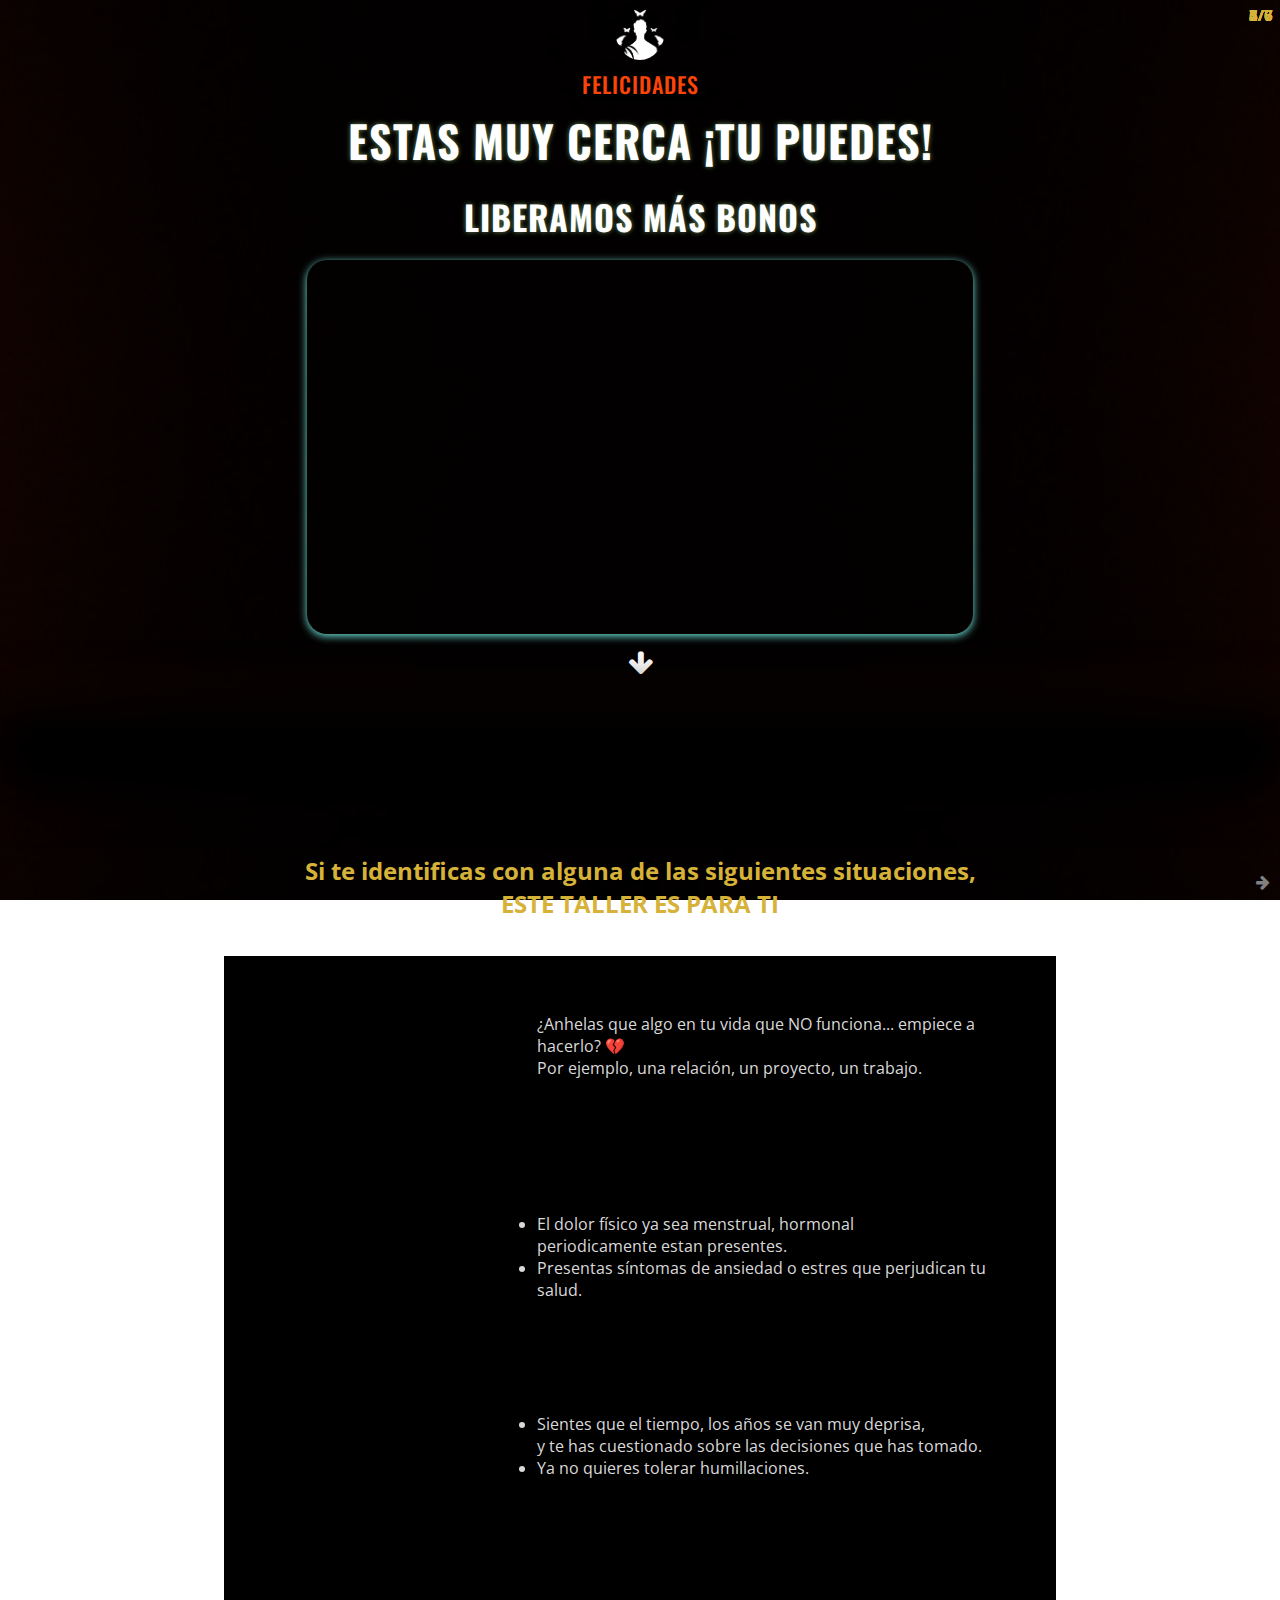
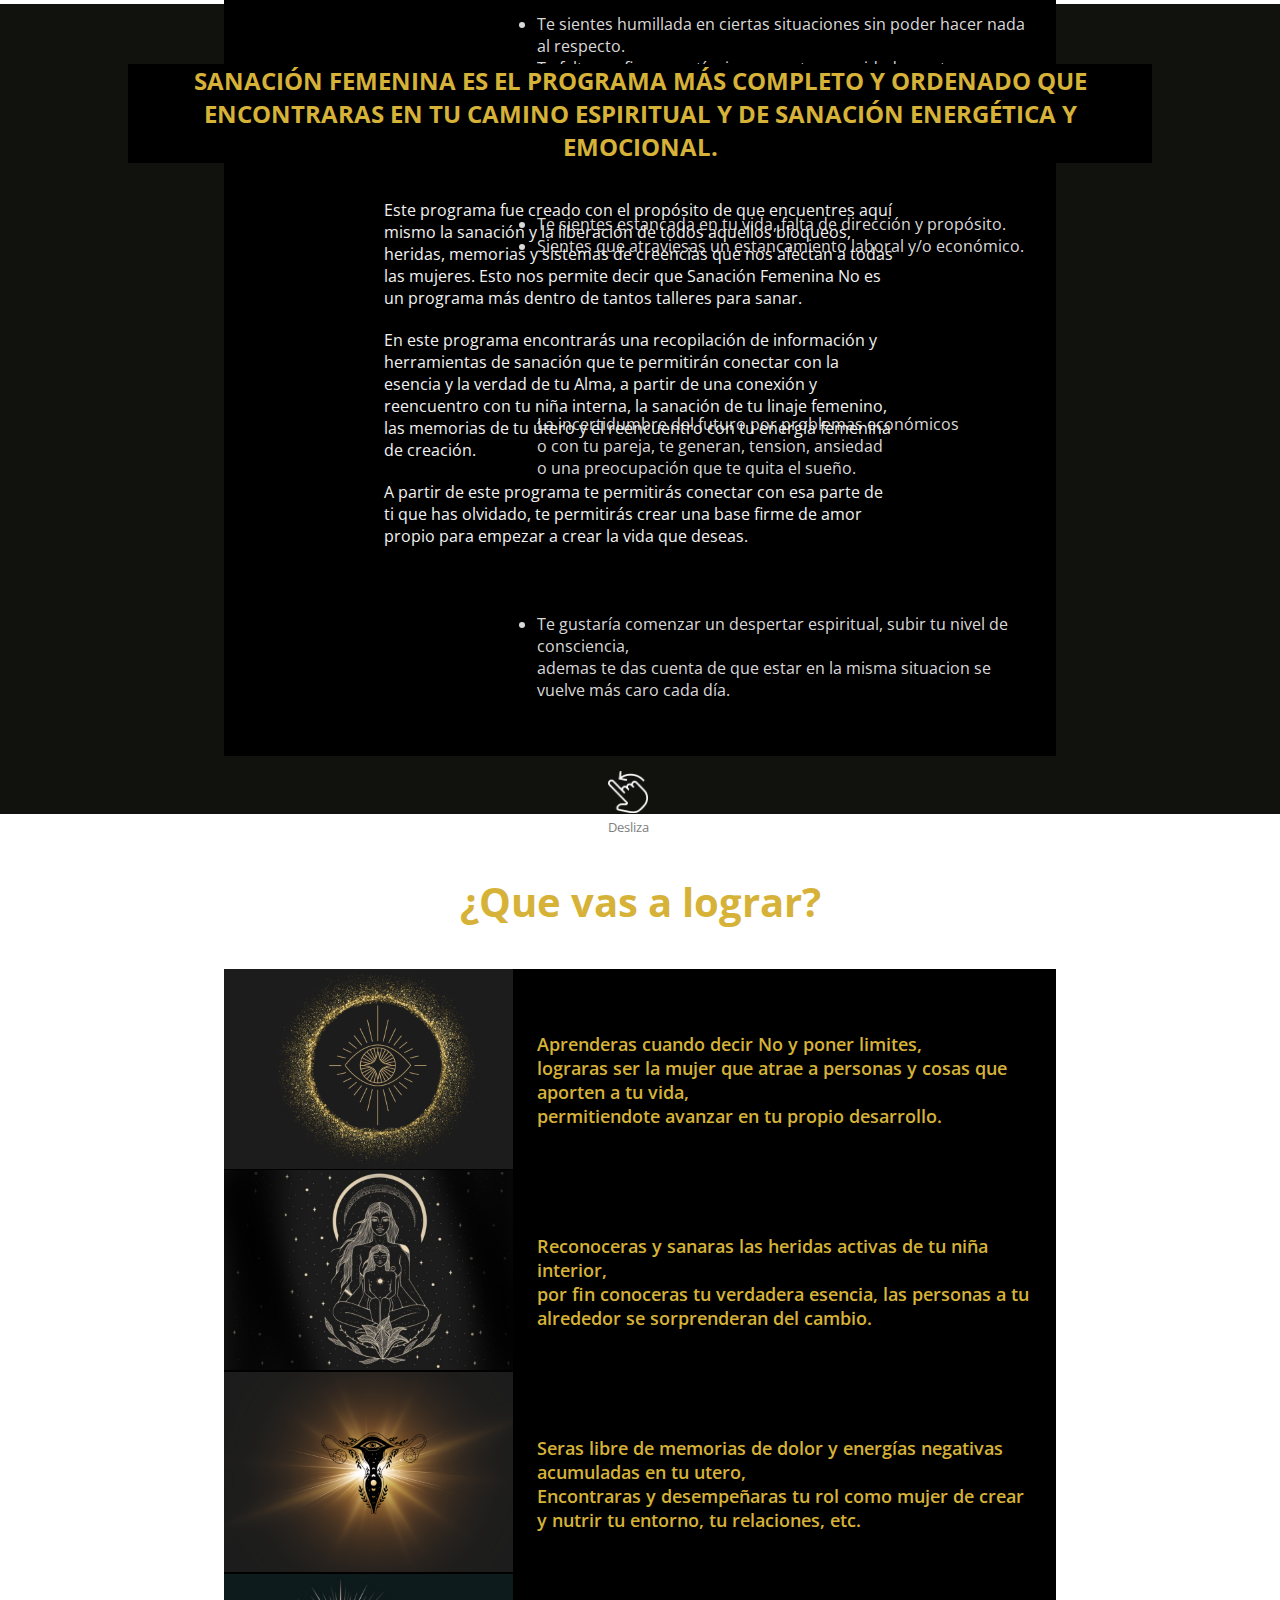
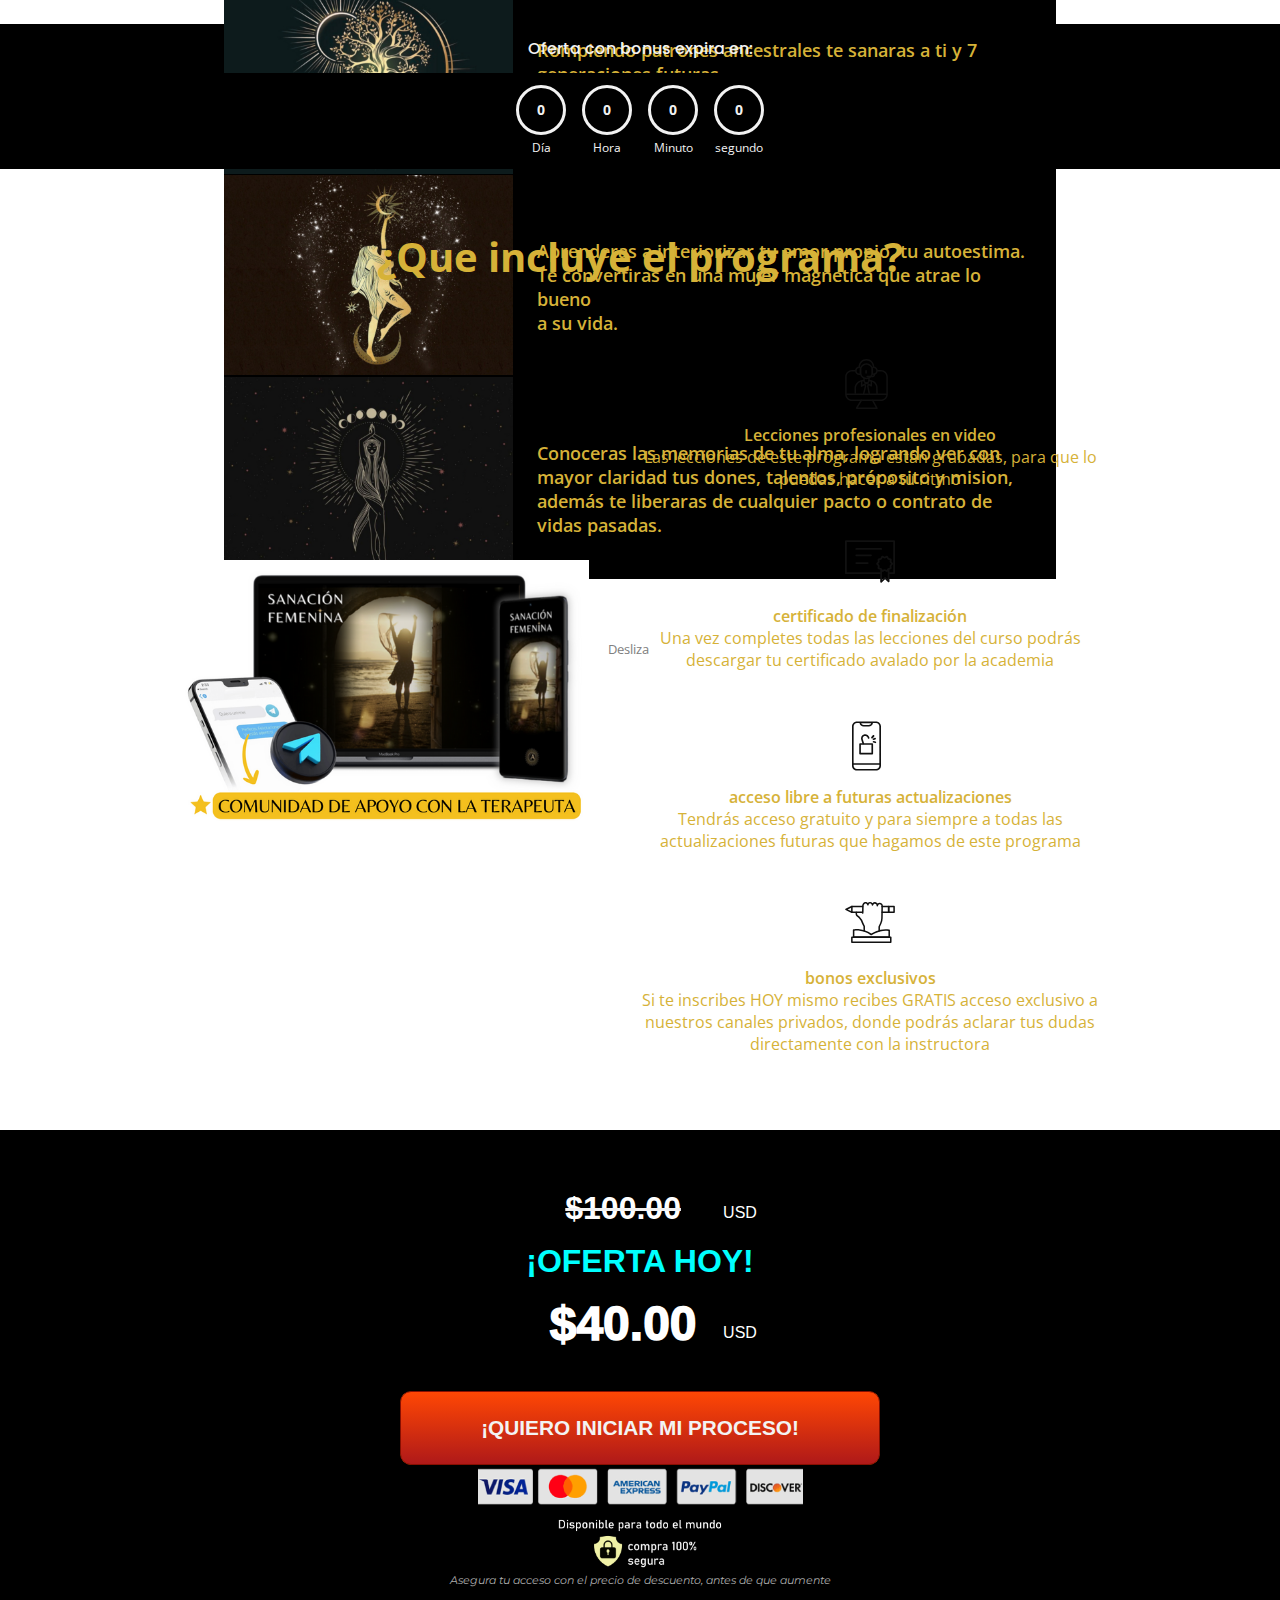
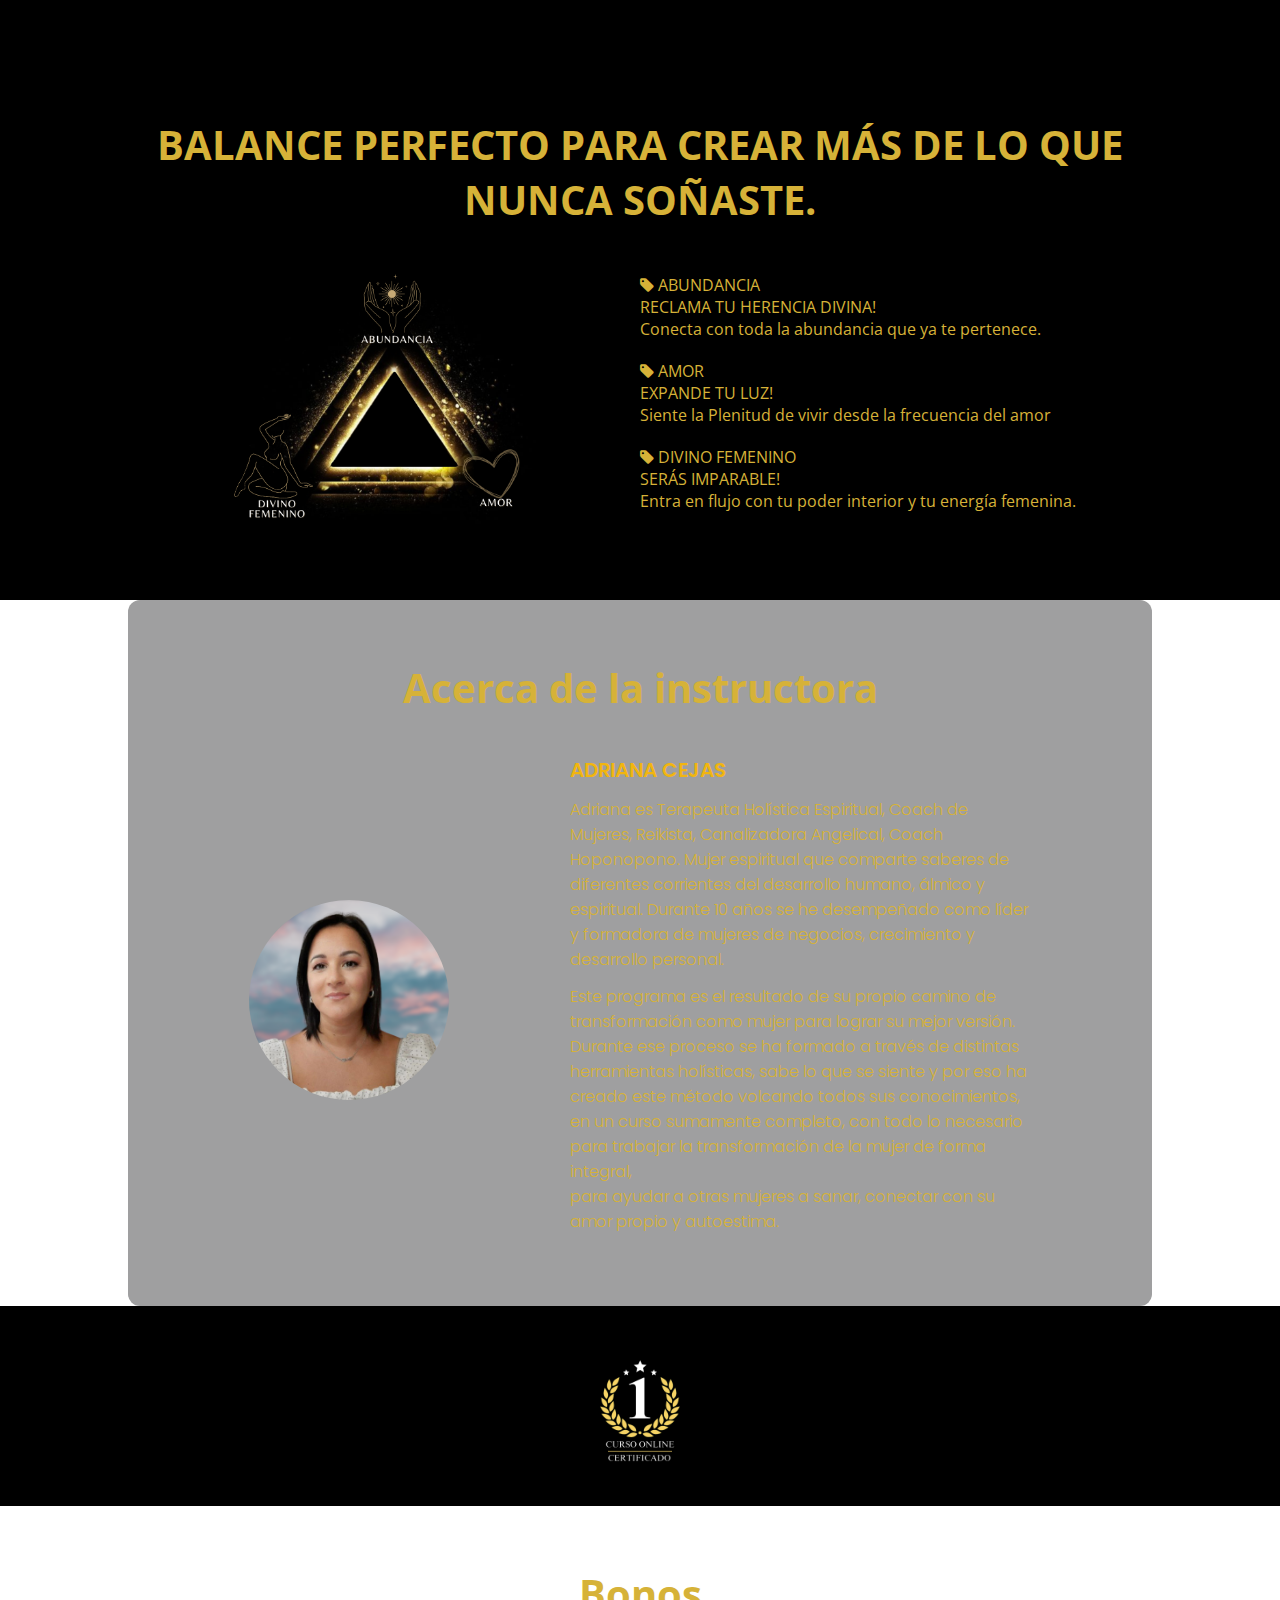
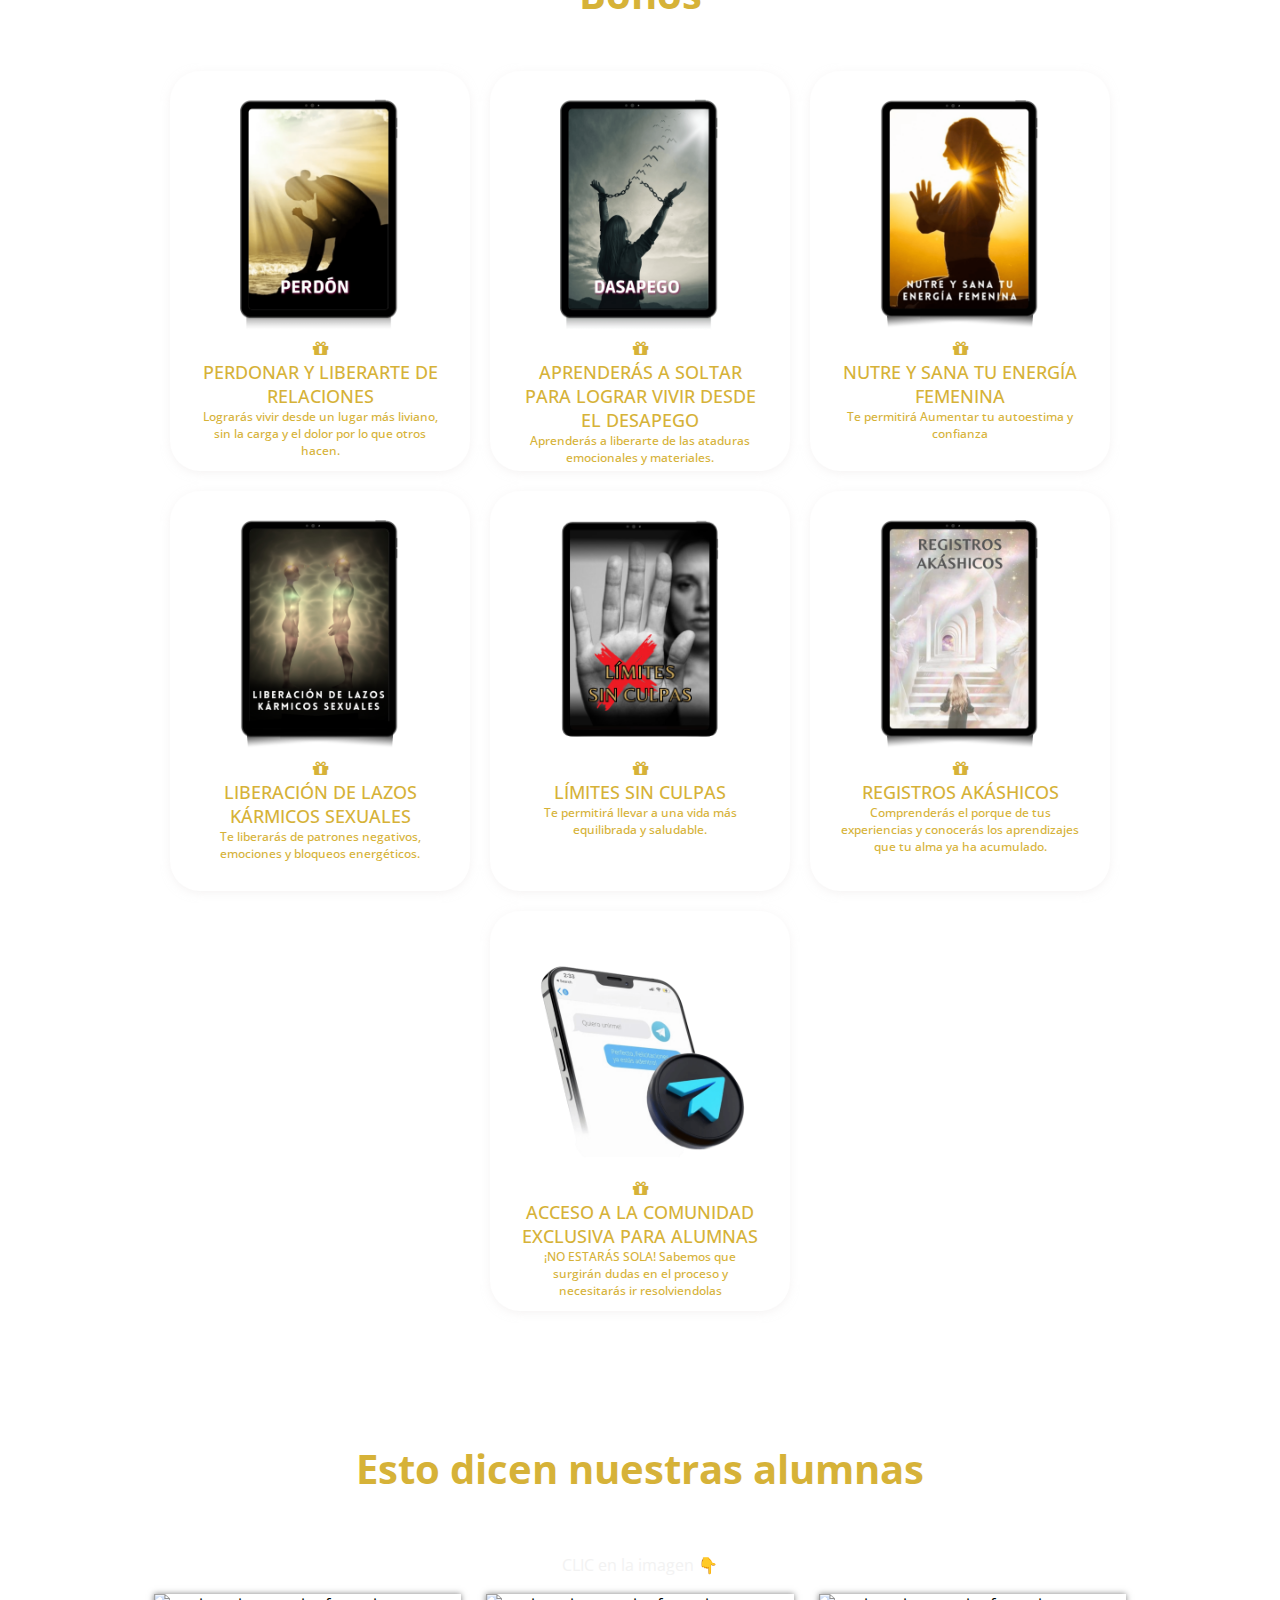
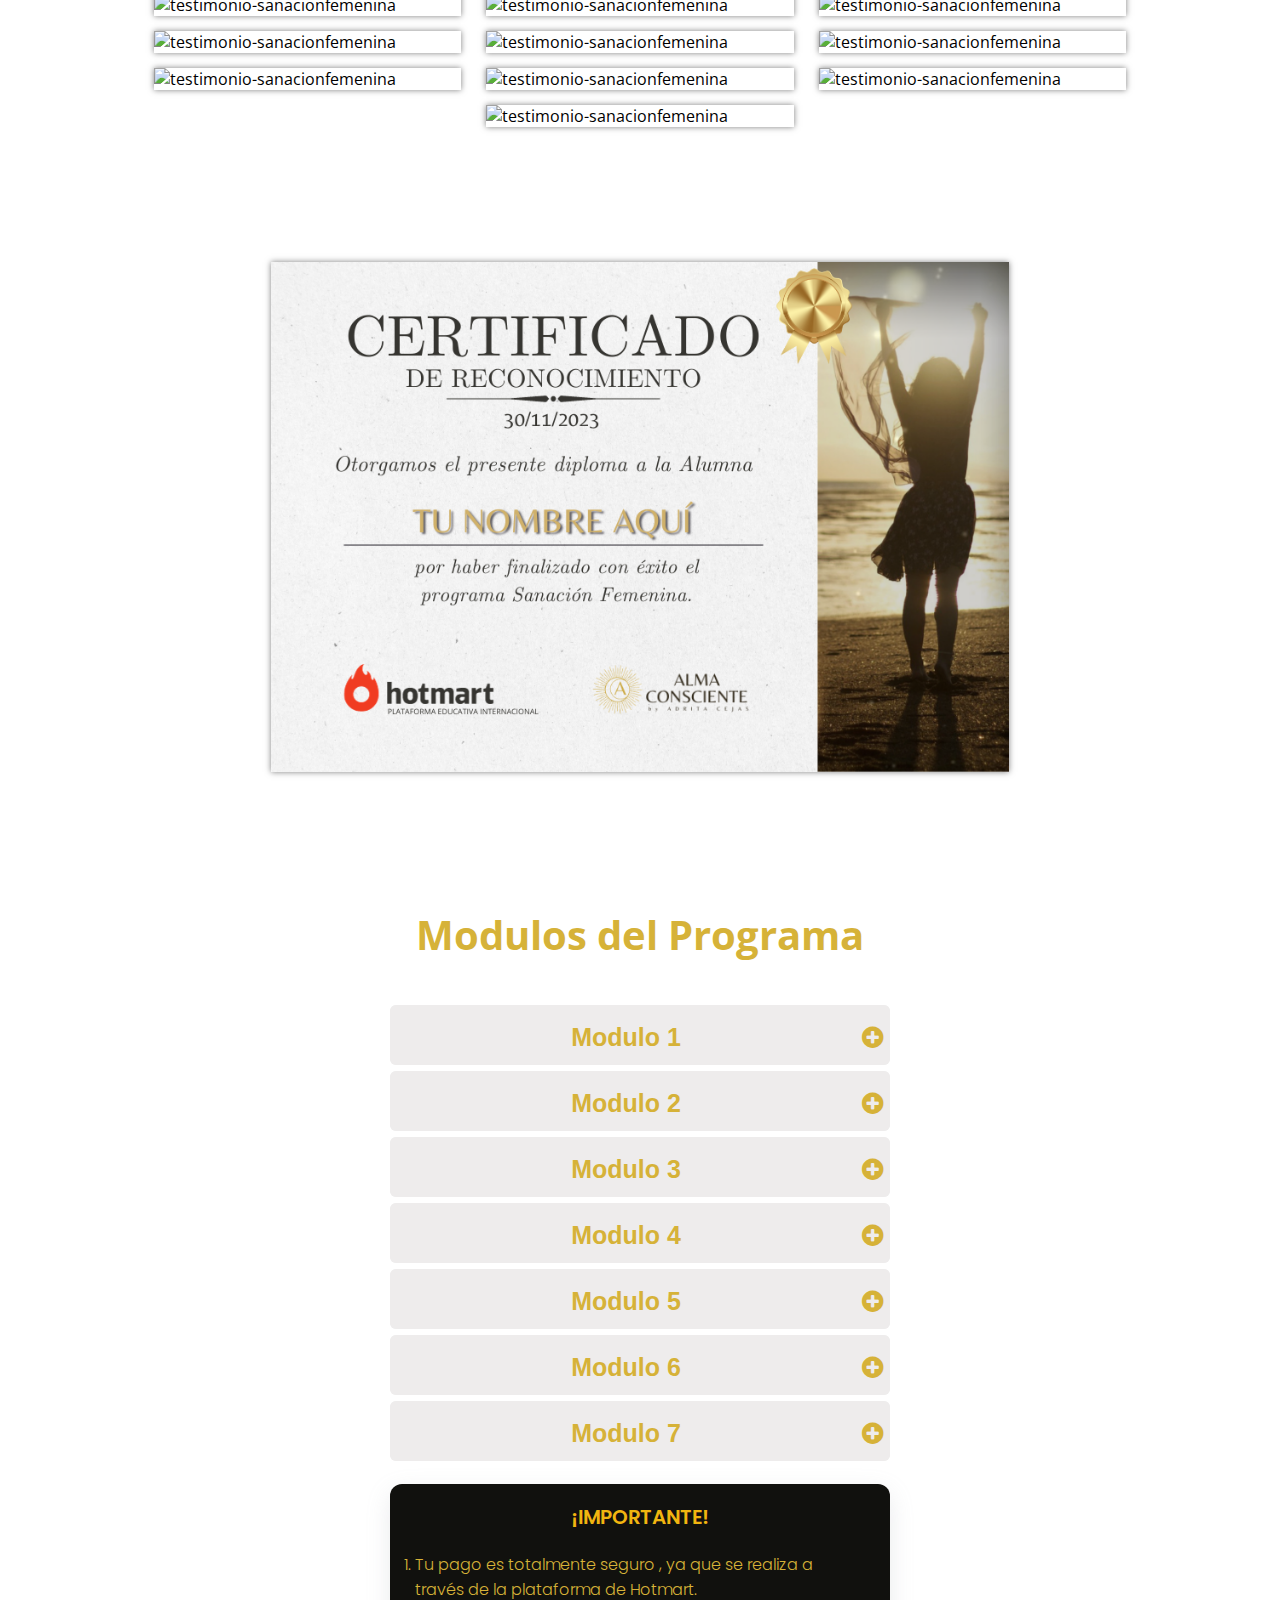
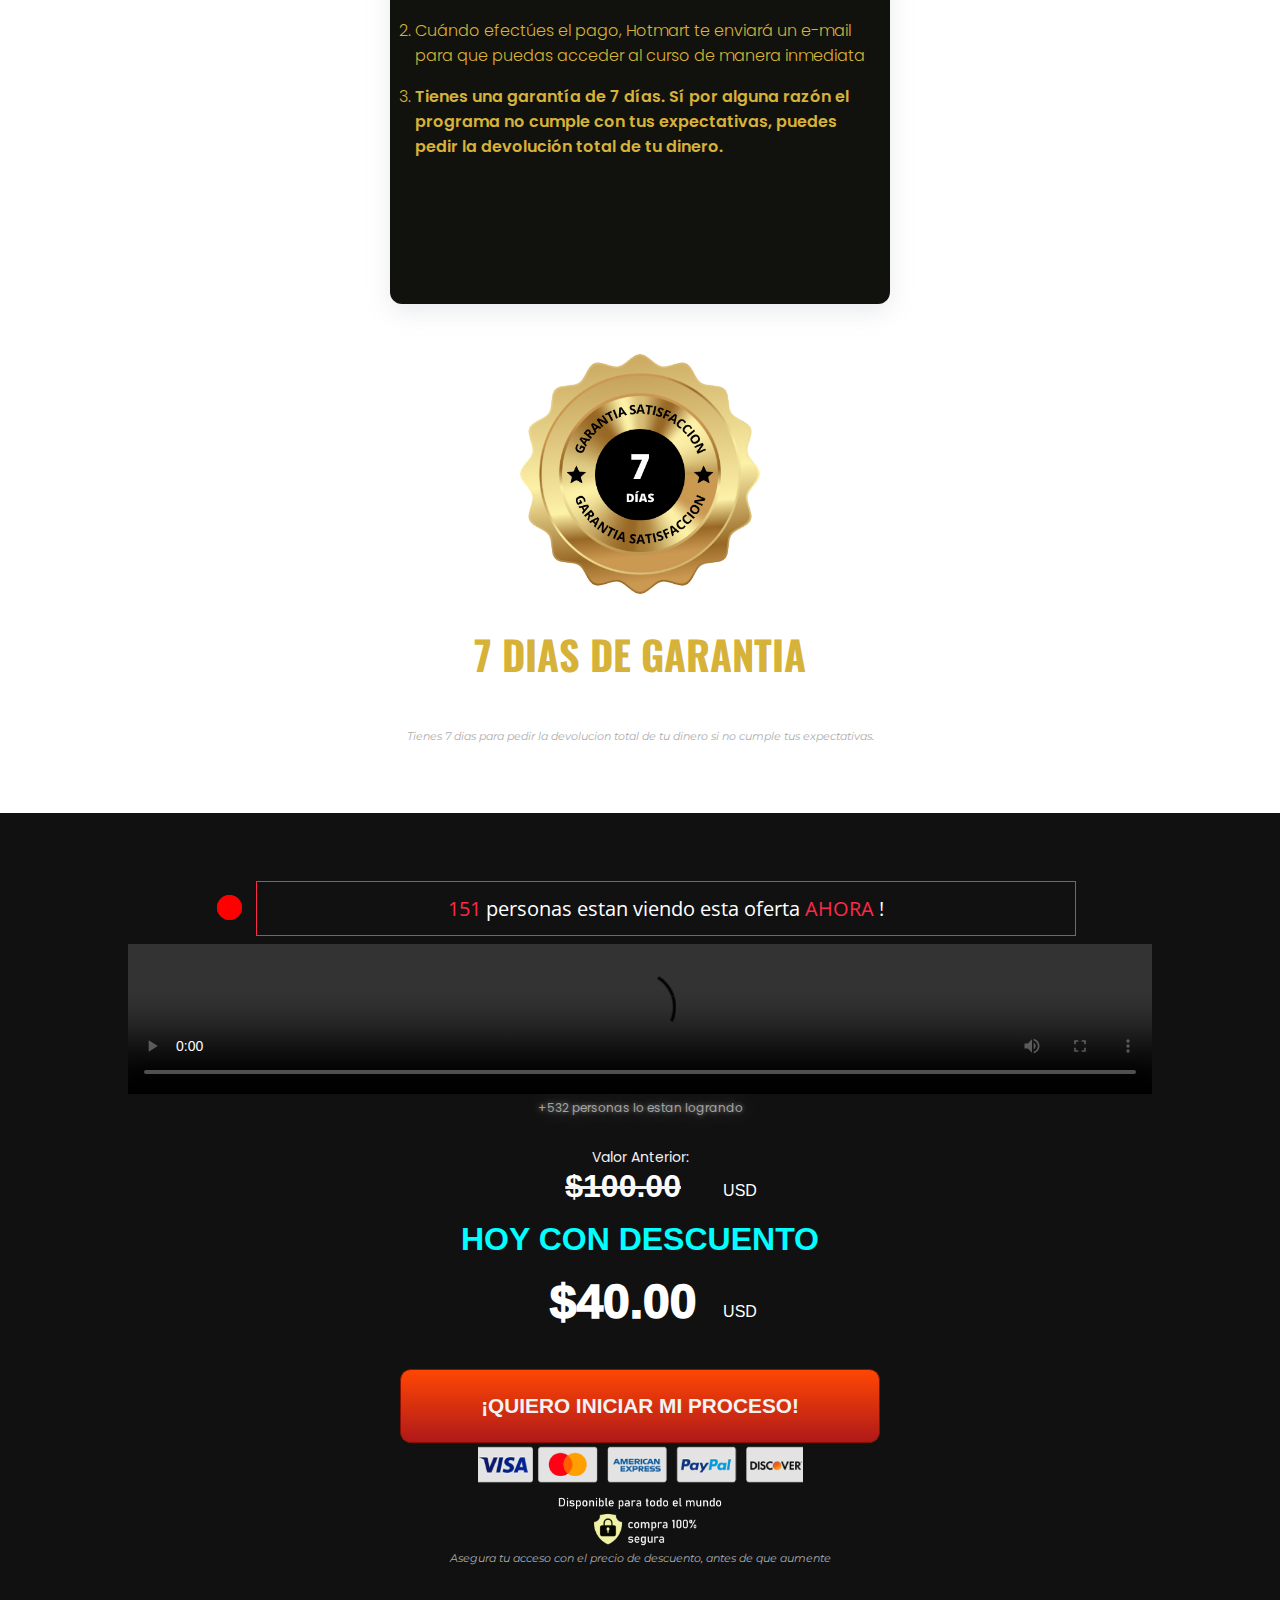
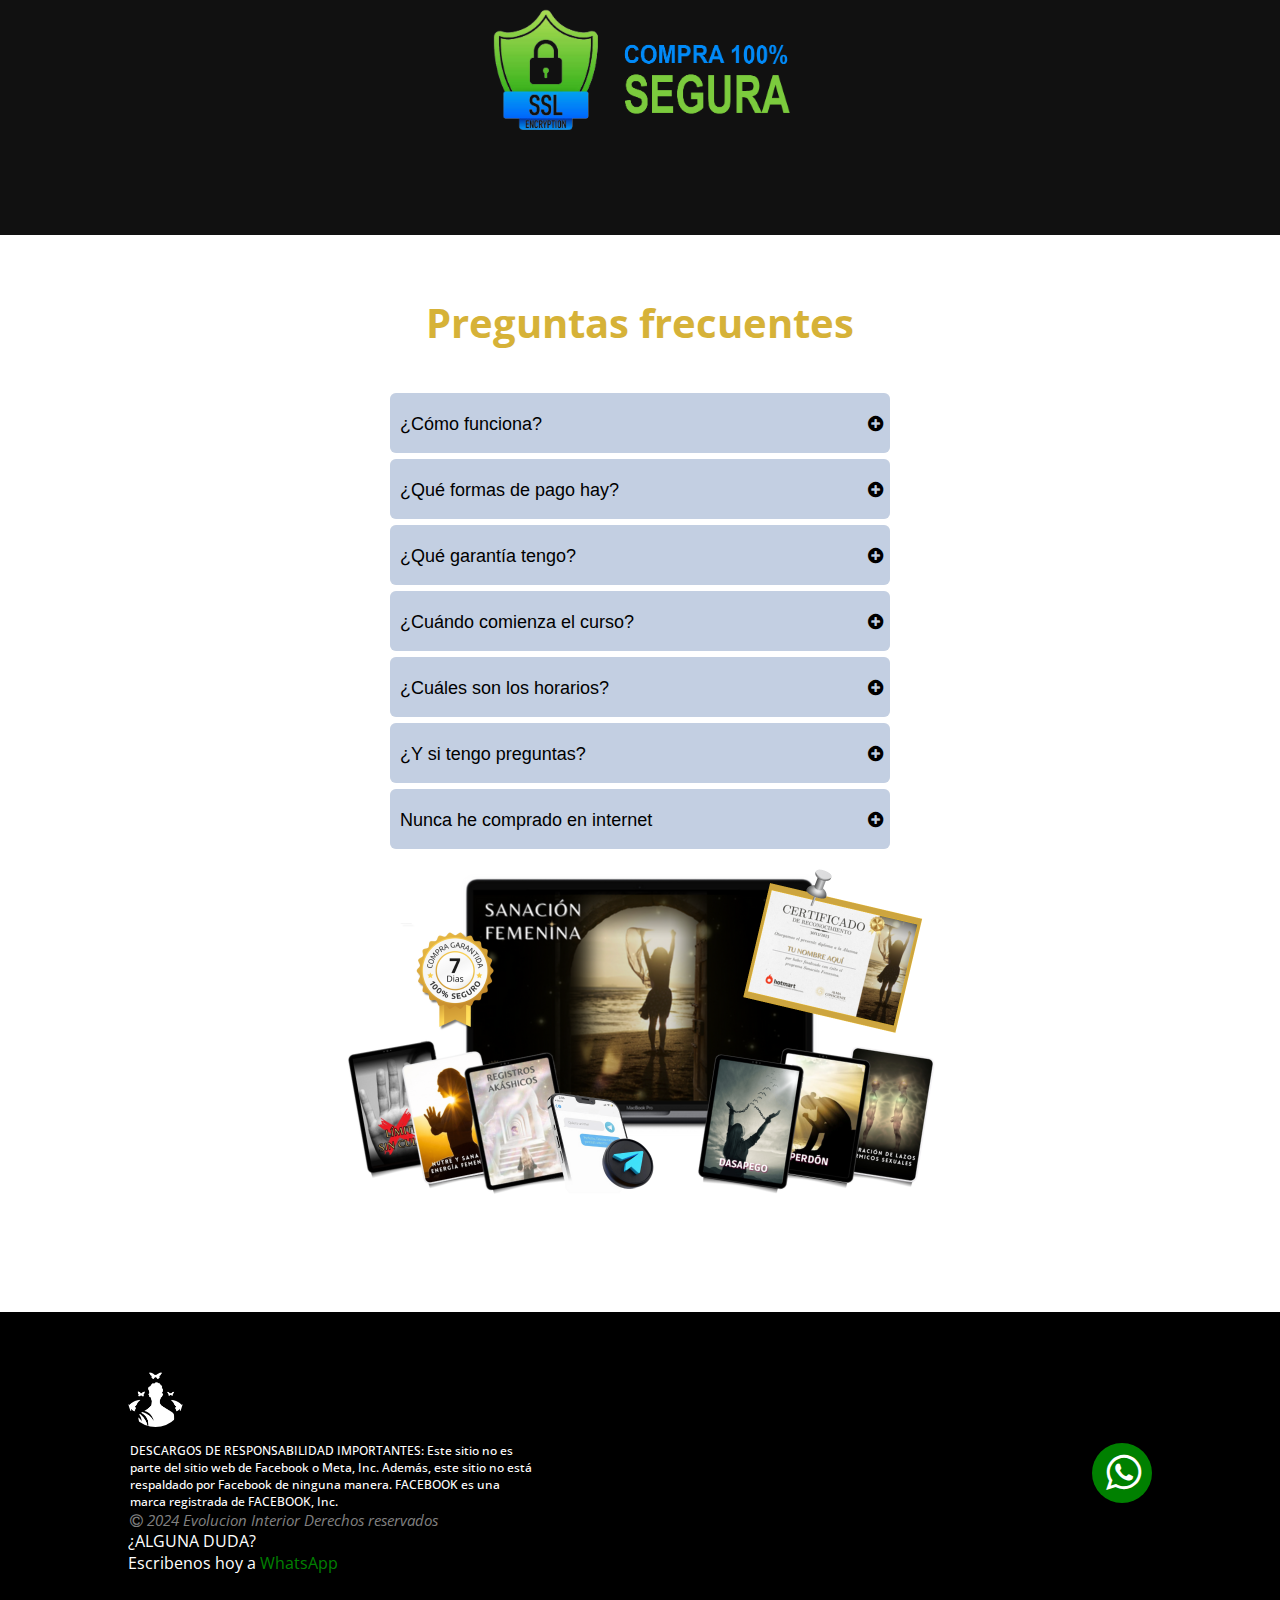
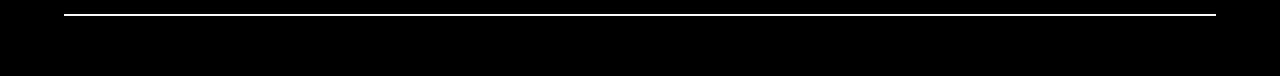
==== commit 0ea80672: "arrow down" ====
--- a/informacion.html
+++ b/informacion.html
@@ -66,6 +66,9 @@
                 
                 <p class="confirmation-text-3"><em class="italic-text-2">Asegura tu acceso con el precio de descuento, antes de que aumente</em></p>
             </div> -->
+            <div class="indicacionflechaabajo">
+                <i class="fa fa-arrow-down" aria-hidden="true" ></i>
+            </div>
         </div>
         <div class="post-video-section">
             <div class="barra-up"></div>
--- a/style.css
+++ b/style.css
@@ -687,6 +687,10 @@
     animation: flecharight1 1s ease-in-out infinite;
     margin-left: 9px;
 }
+.indicacionflechaabajo i{
+    animation: flecharight1 1s ease-in-out infinite;
+    color: #fff; font-size: 1.7rem; padding: 1rem 0;
+}
 
 @keyframes flecharight1 {
     0%,
@@ -695,7 +699,7 @@
     }
 
     50% {
-        transform: translate(10px, 0);
+        transform: translate(0,10px);
     }
   }
 .container-hand{
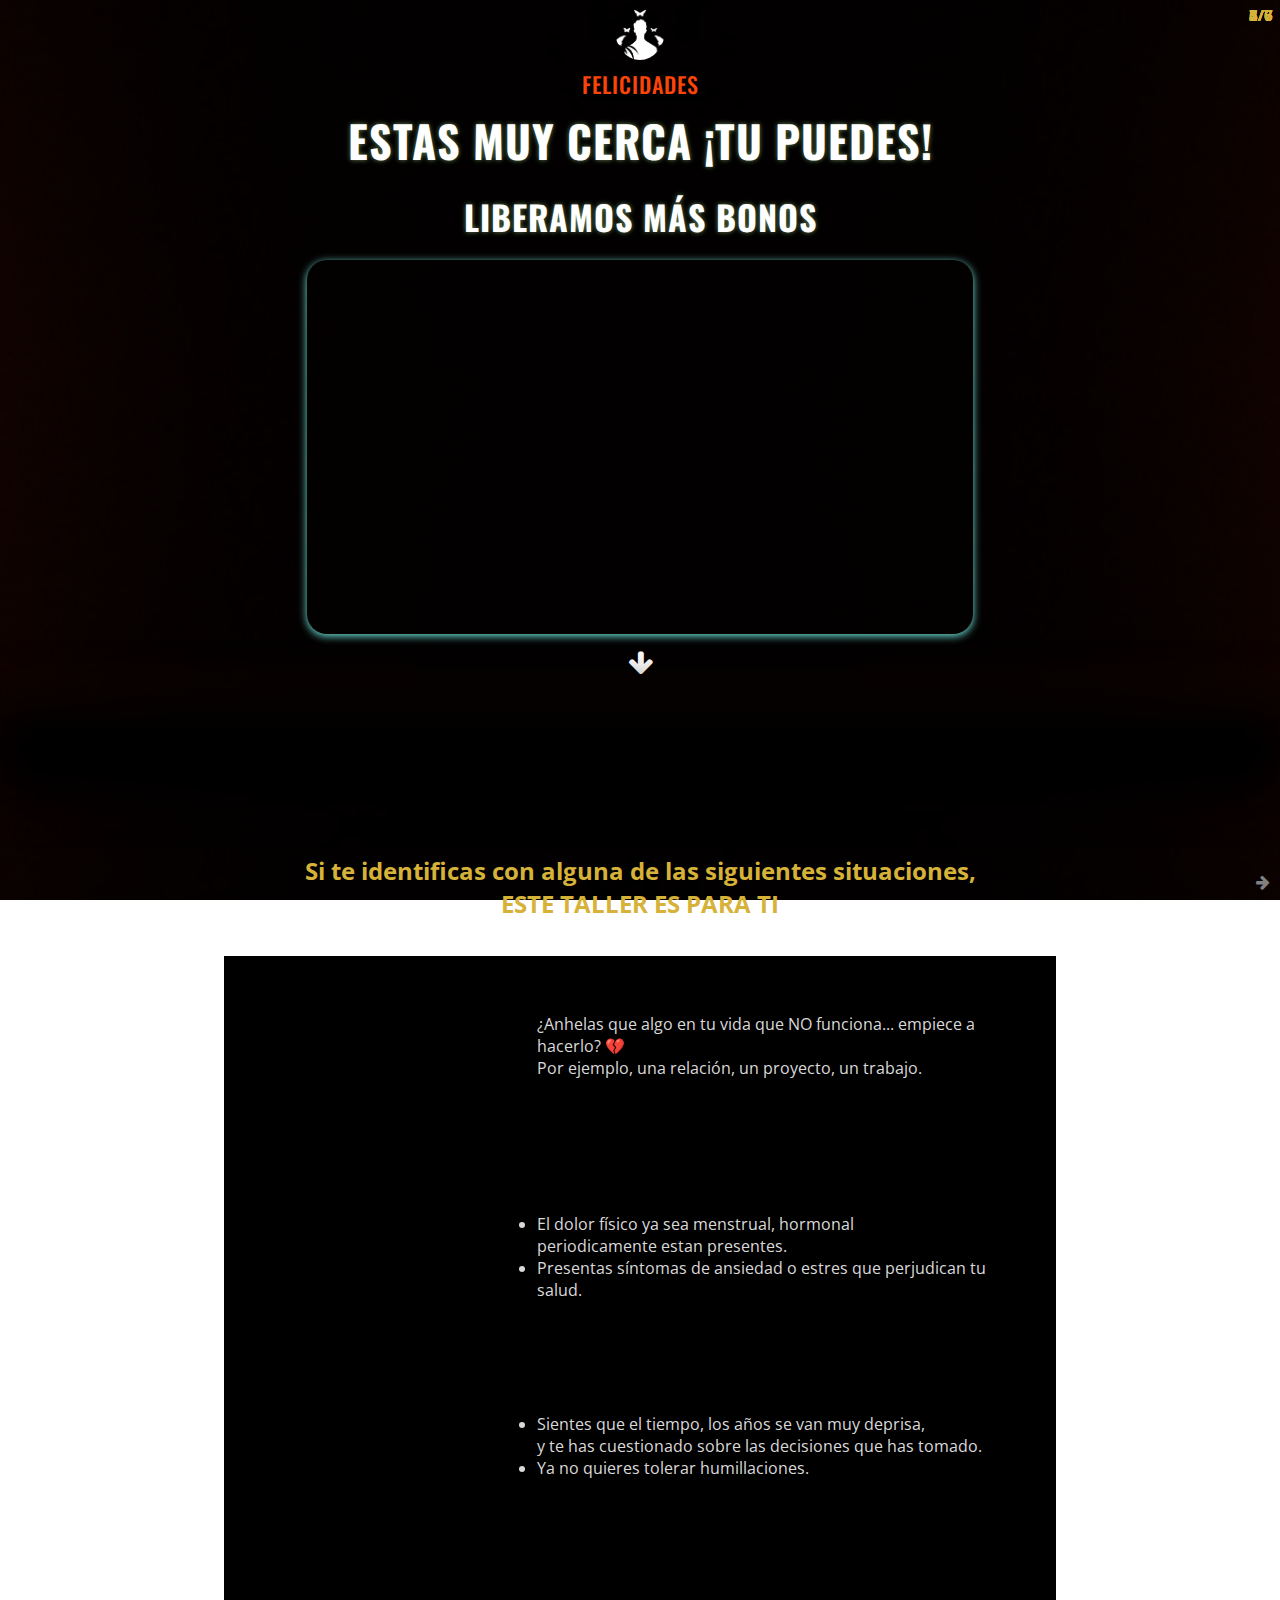
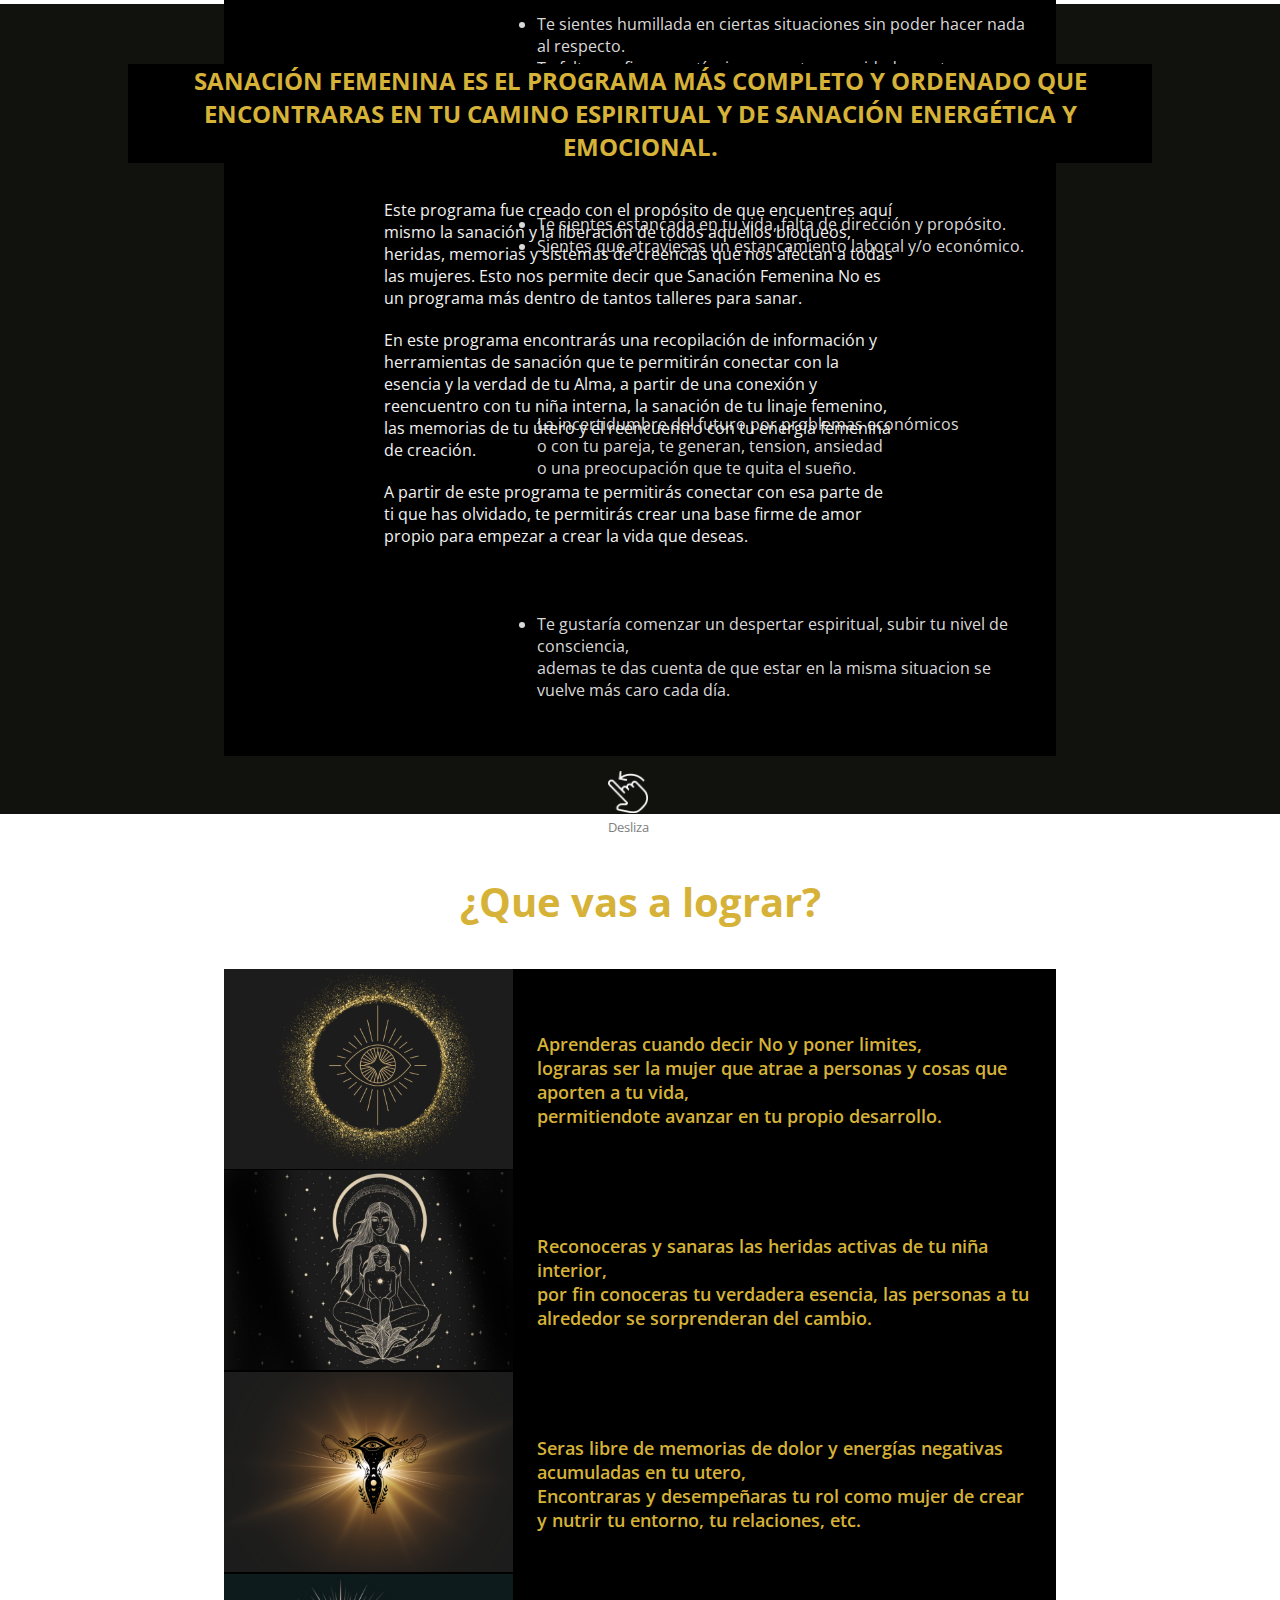
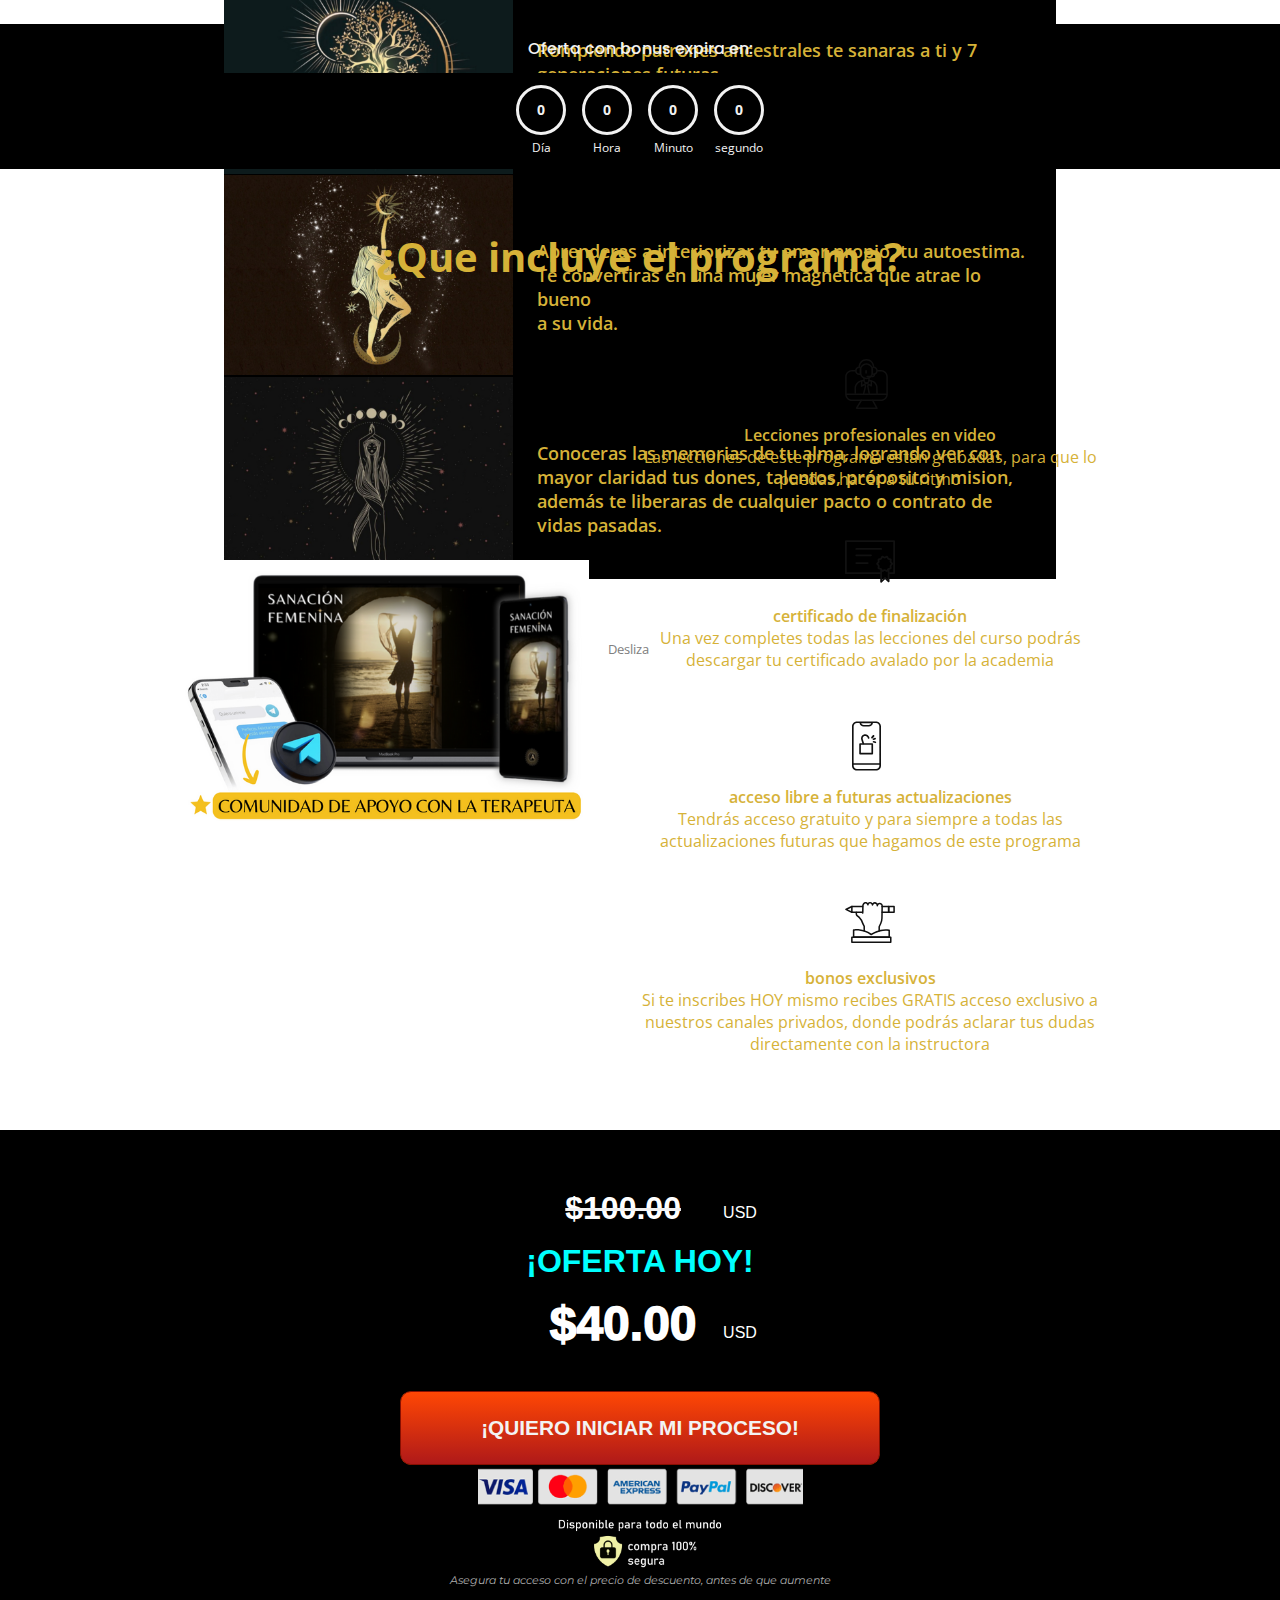
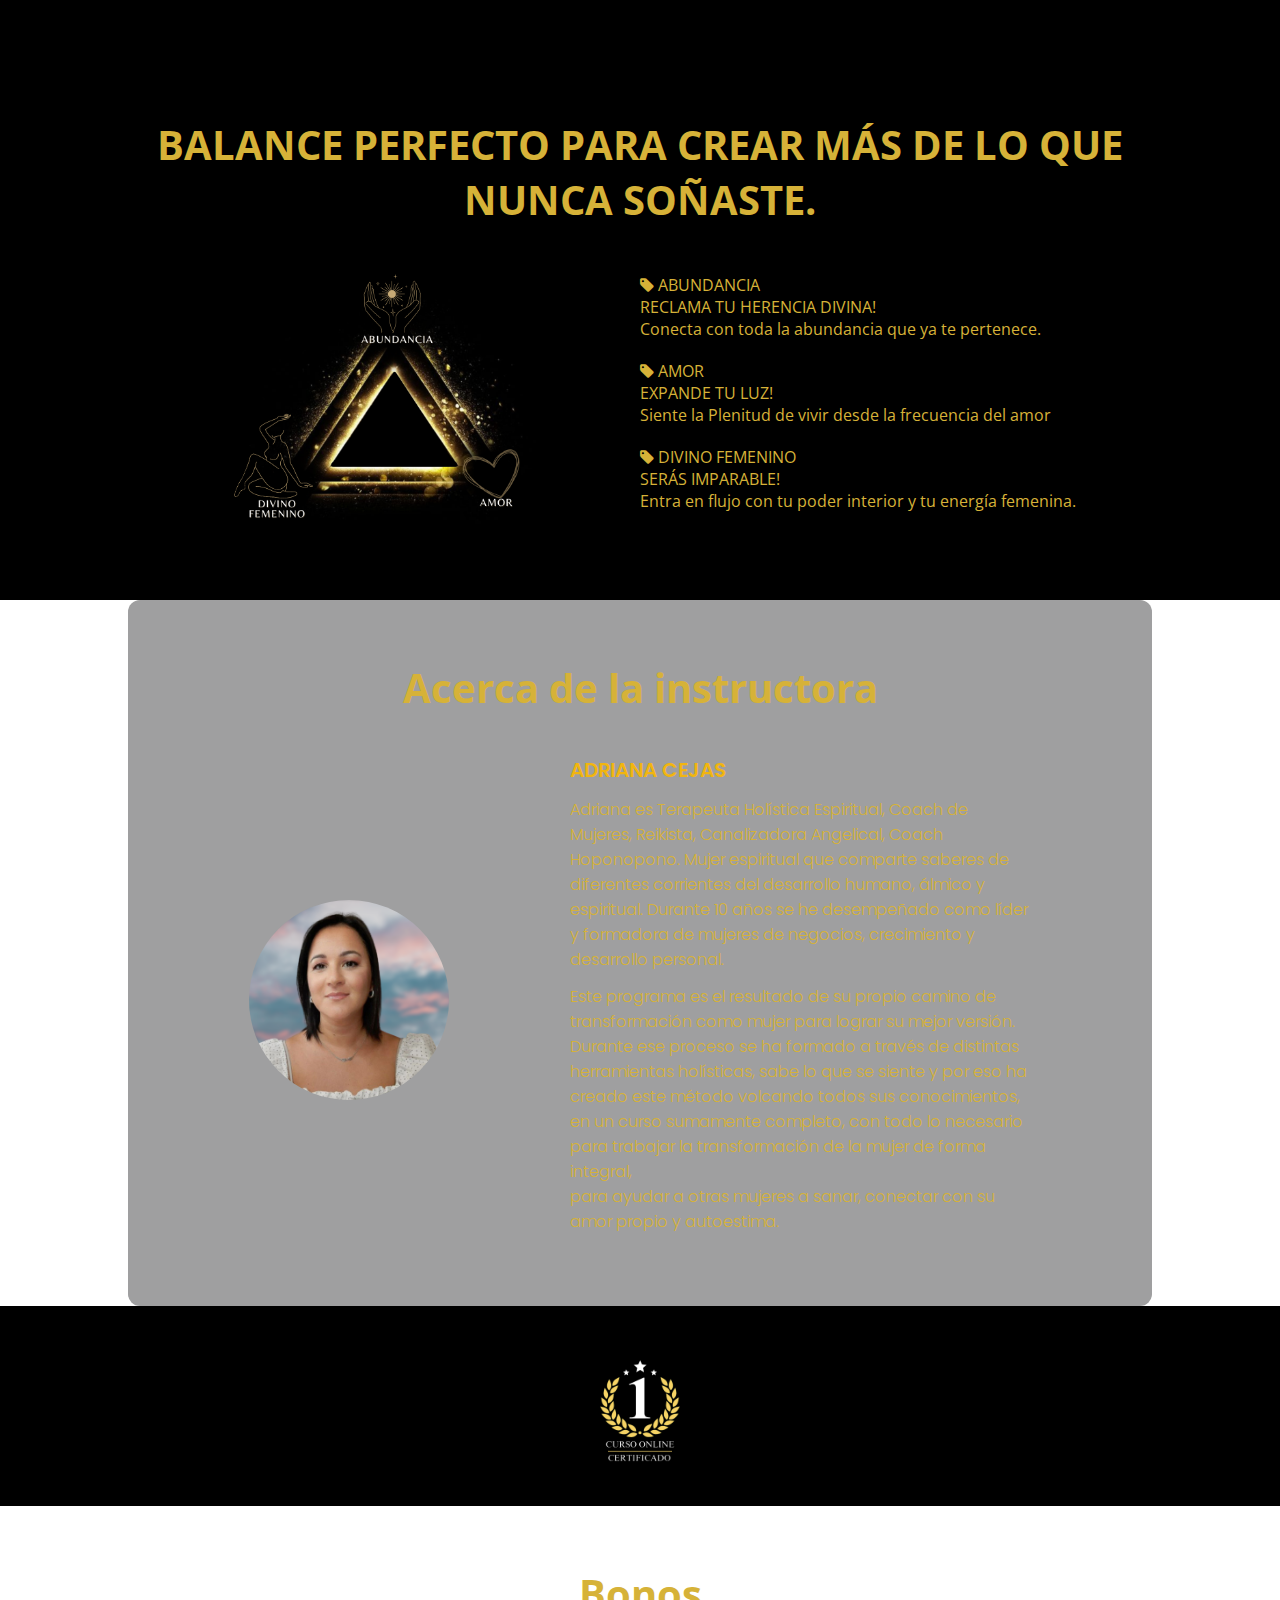
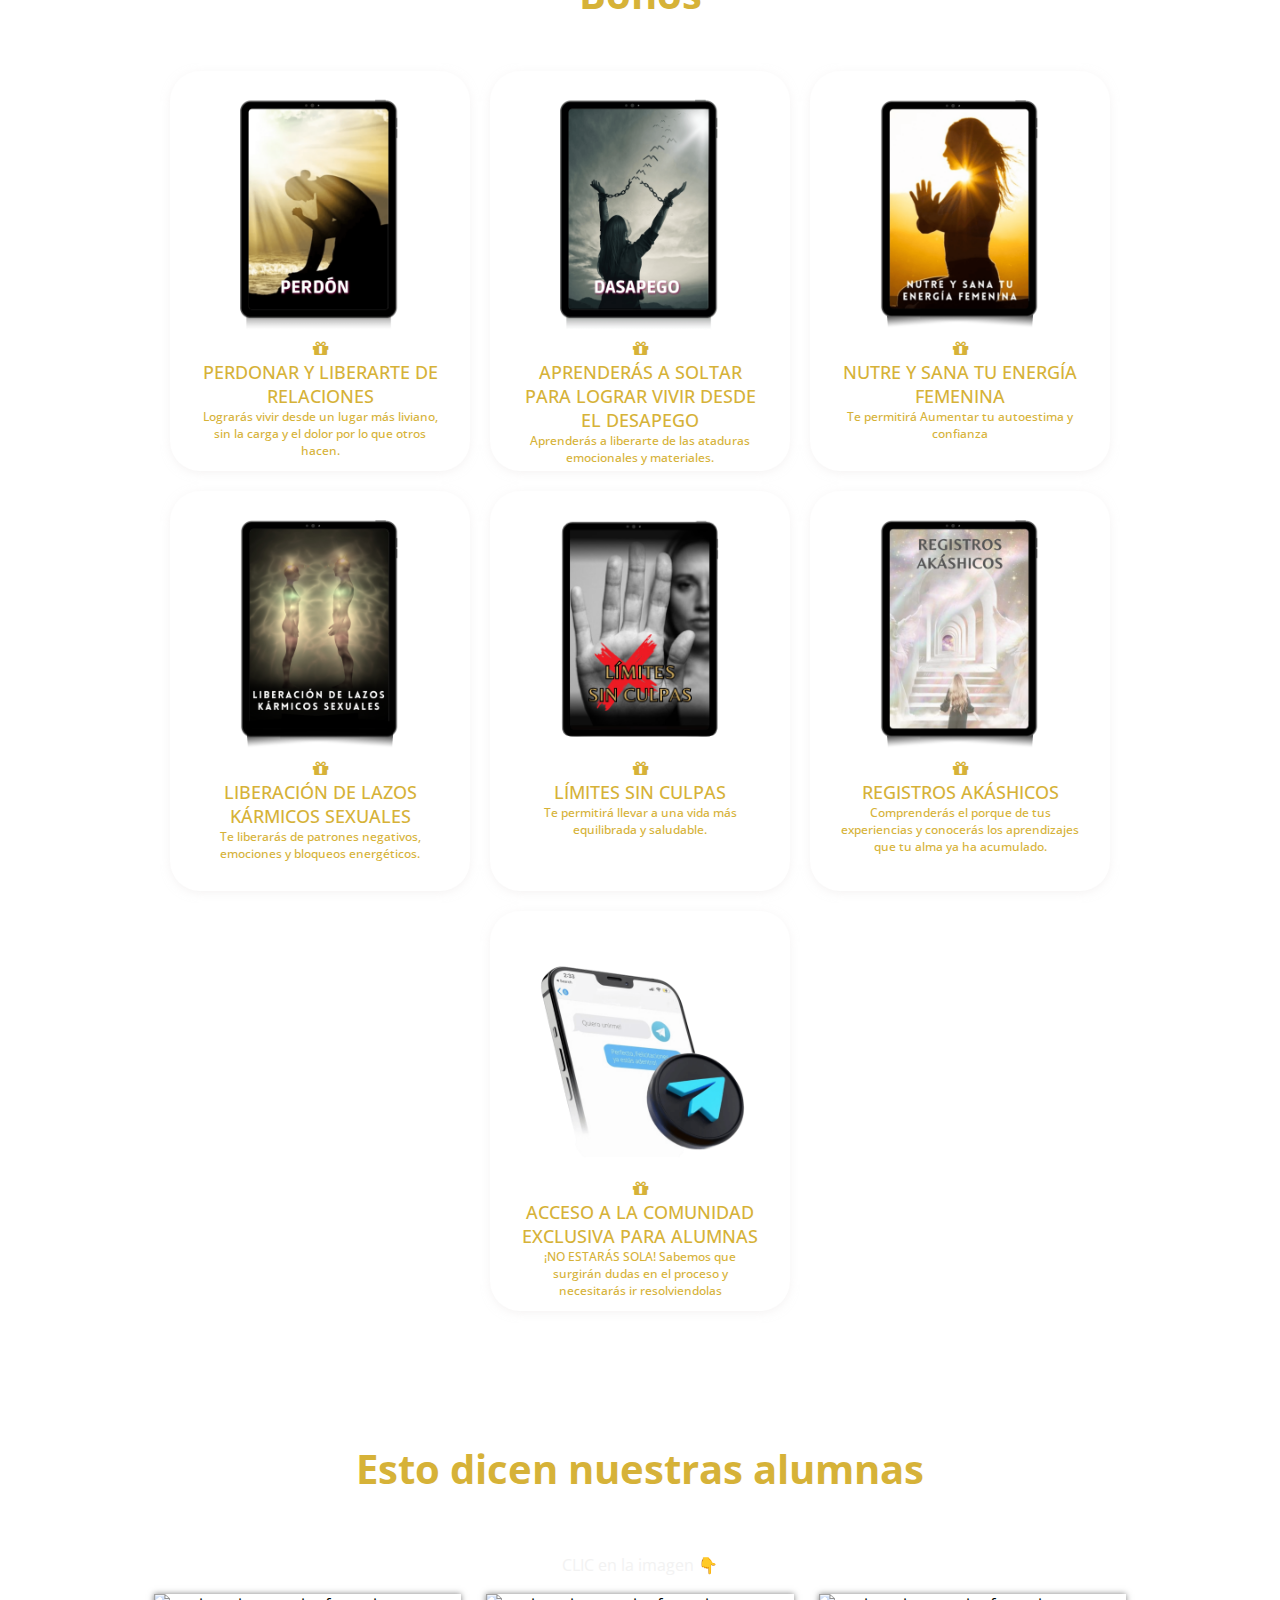
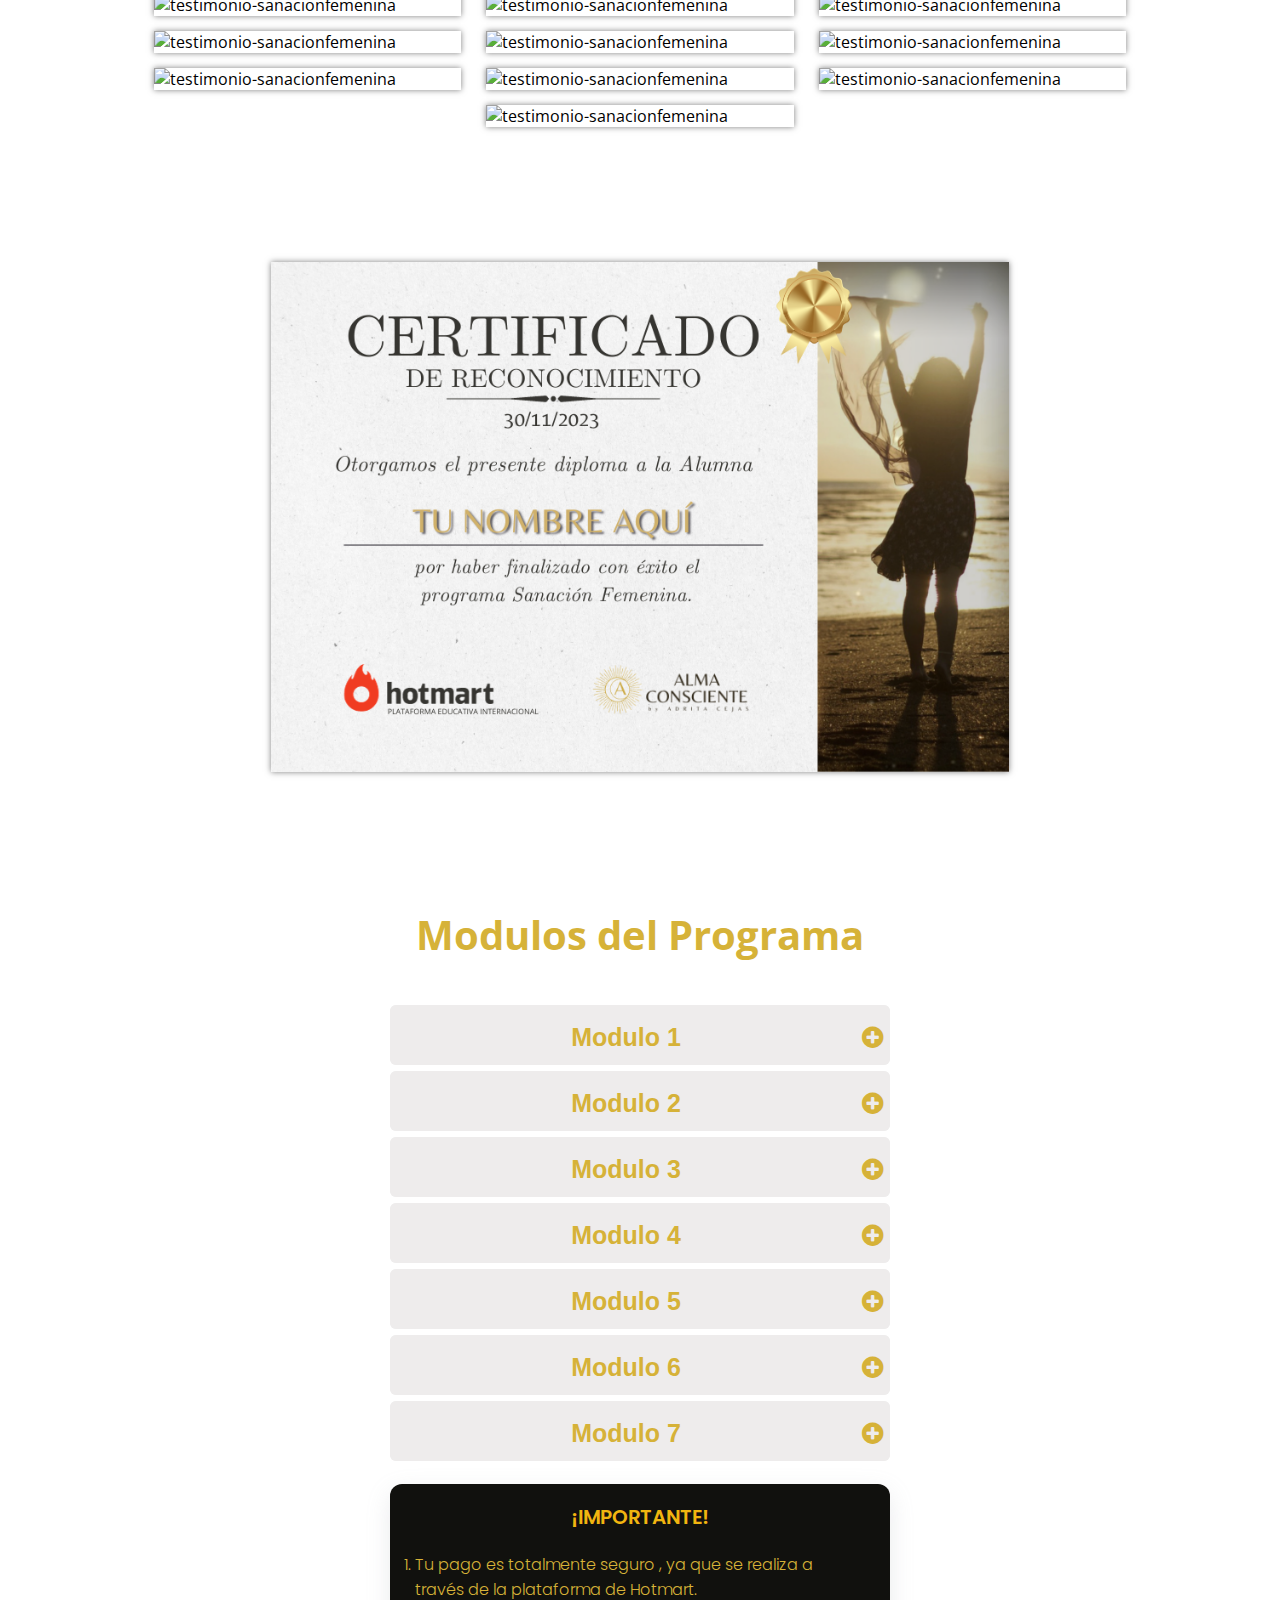
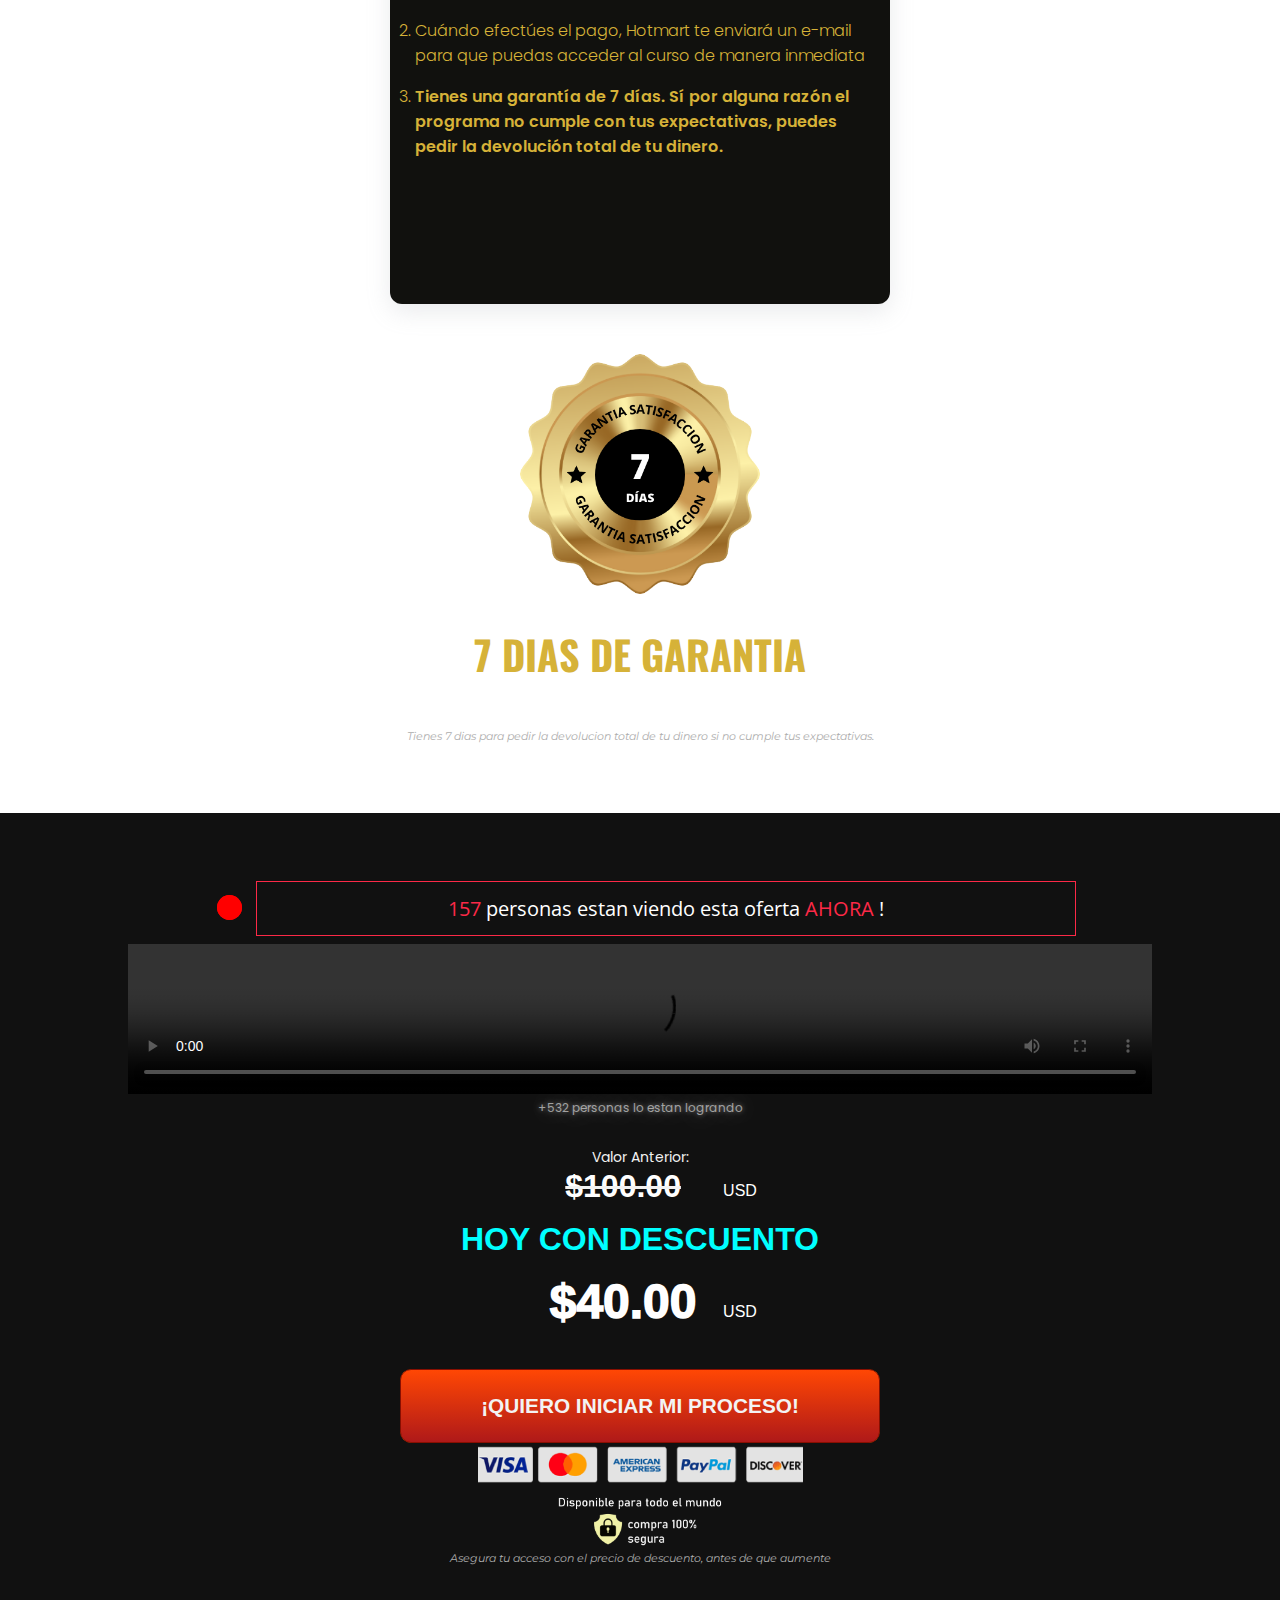
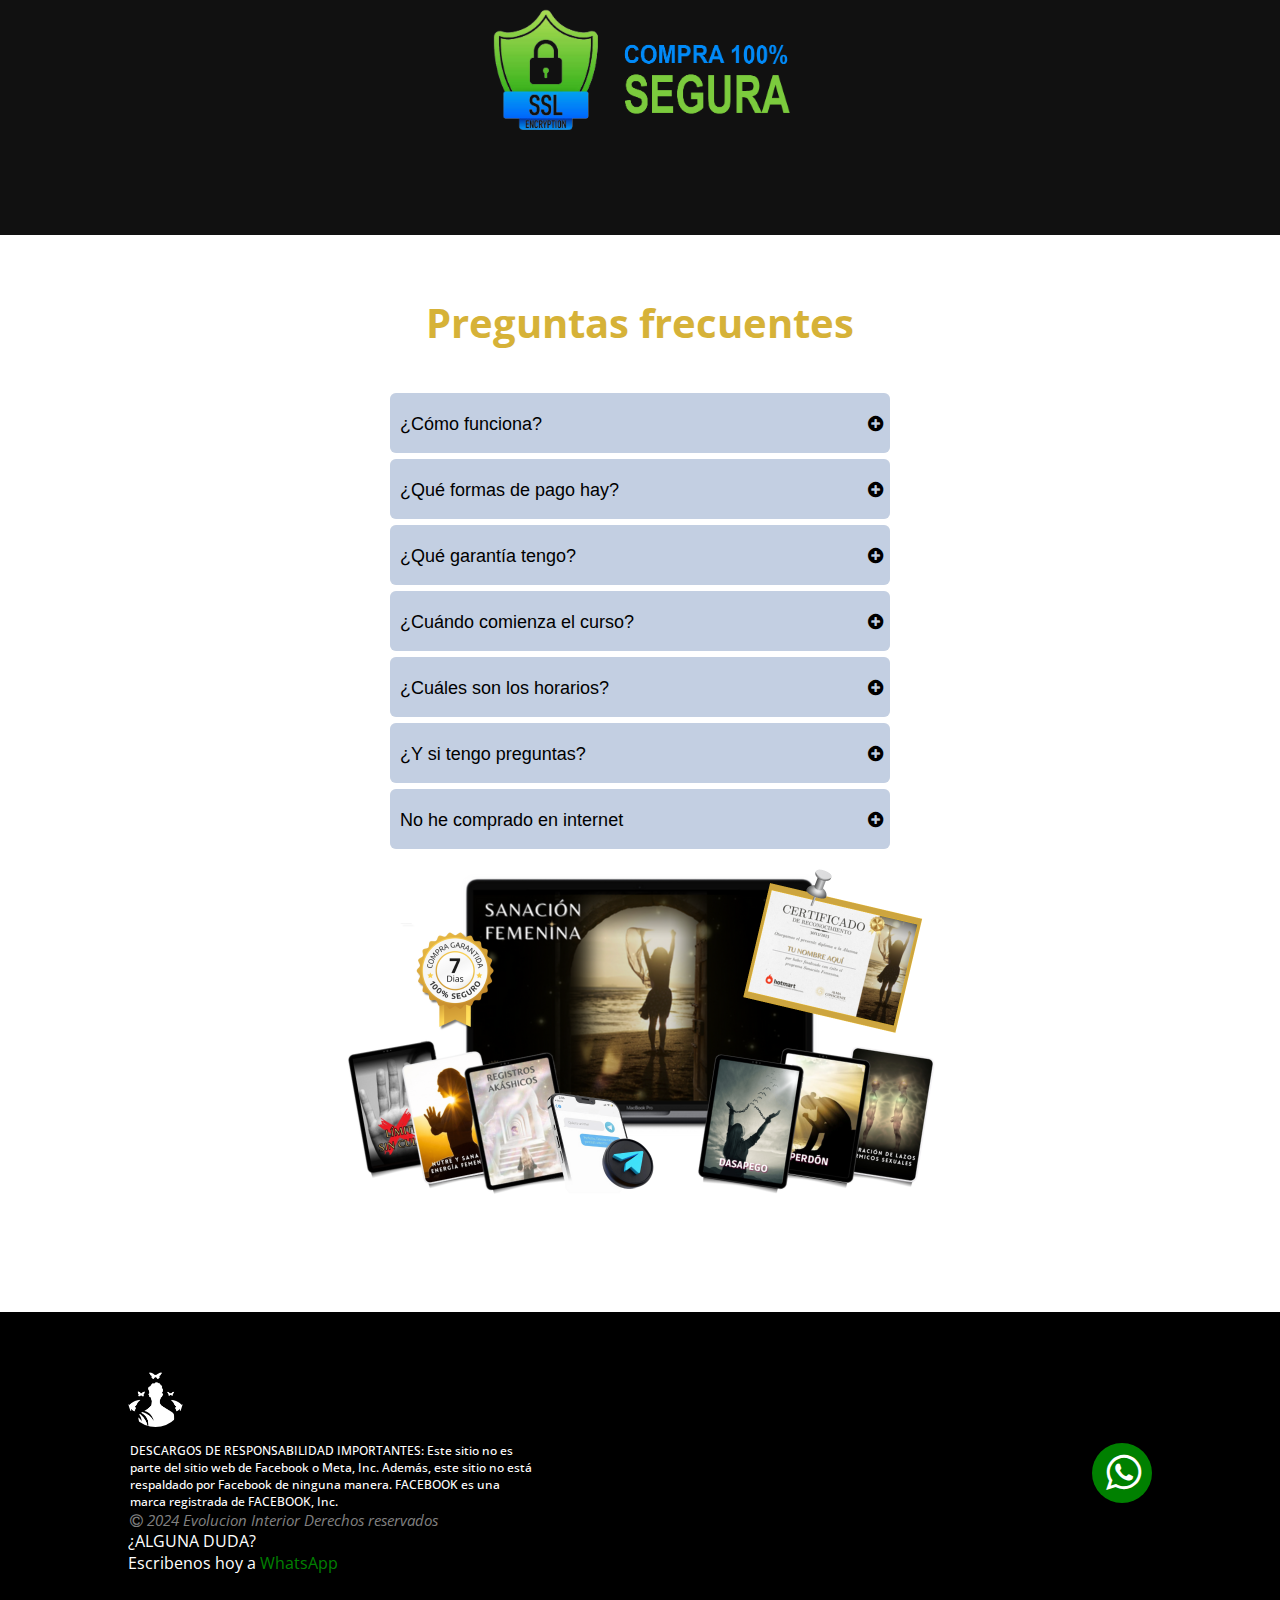
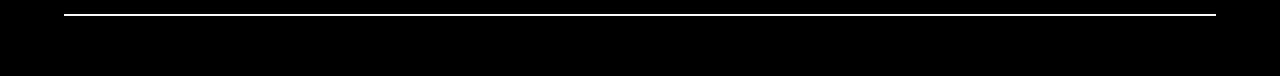
==== commit 4e558017: "contador" ====
--- a/informacion.html
+++ b/informacion.html
@@ -971,7 +971,7 @@
                                 
                             </div>
                             <div id="pregunta-descripcion2" class="mod-descripcion">
-                                <p> El pago de tu inversión se realiza directamente a través de la plataforma Hotmart. Puedes pagar en efectivo si estás en México, Perú, Colombia, Chile o Argentina, también puedes pagar con tarjeta crédito, débito, Paypal.</p>
+                                <p> El pago de tu inversión se realiza directamente a través de la plataforma Hotmart. Puedes pagar con tarjeta crédito, débito, Paypal.</p>
                             </div>
                         </div>
                         <div class="modulo">
@@ -1024,14 +1024,14 @@
                         </div>
                         <div class="modulo">
                             <div class="pregunta-titulo" onclick="showModule('pregunta-descripcion7','_plus7','_minus7')">
-                                <h4>Nunca he comprado en internet
+                                <h4>No he comprado en internet
                                     <span id="_plus7"><i class="fa fa-plus-circle" aria-hidden="true"></i></span>
                                     <span id="_minus7" class="minus"><i class="fa fa-minus-circle" aria-hidden="true"></i></span>
                                 </h4>
                                 
                             </div>
                             <div id="pregunta-descripcion7" class="mod-descripcion">
-                                <p>La inversion que hagas será a traves de la plataforma hotmart, puedeas investigar que es muy segura y confiable, <br>
+                                <p>La inversion que hagas será a traves de la plataforma hotmart, puedes investigar que es muy segura y confiable, <br>
                                    entonces ¿Te atreves a dar ese salto?
                                 </p>
                             </div>
@@ -1066,7 +1066,7 @@
             </div>
             <div class="social-media">
                 
-                <a href="https://wa.me/593985587045" target="_blank" class="social-media-icon">
+                <a href="https://wa.me/593985587045?text=Hola,%20tengo%20una%20consulta%20" target="_blank" class="social-media-icon">
                     <img src="img2/whatsapp.png" alt="">
                     <i class="fa fa-whatsapp" aria-hidden="true"></i>
                 </a>
--- a/style.css
+++ b/style.css
@@ -1252,6 +1252,7 @@
 }
 .modulo-titulo h4{
     color: var(--bg);
+    
 }
 .modulo-titulo span, .pregunta-titulo span{
     float: right;
@@ -1866,6 +1867,9 @@
     }
     .encabezado h2{
         font-size: 10px;
+    }
+    .preguntas-section .modulo h4{
+        font-size: 15px;
     }
     
 }
